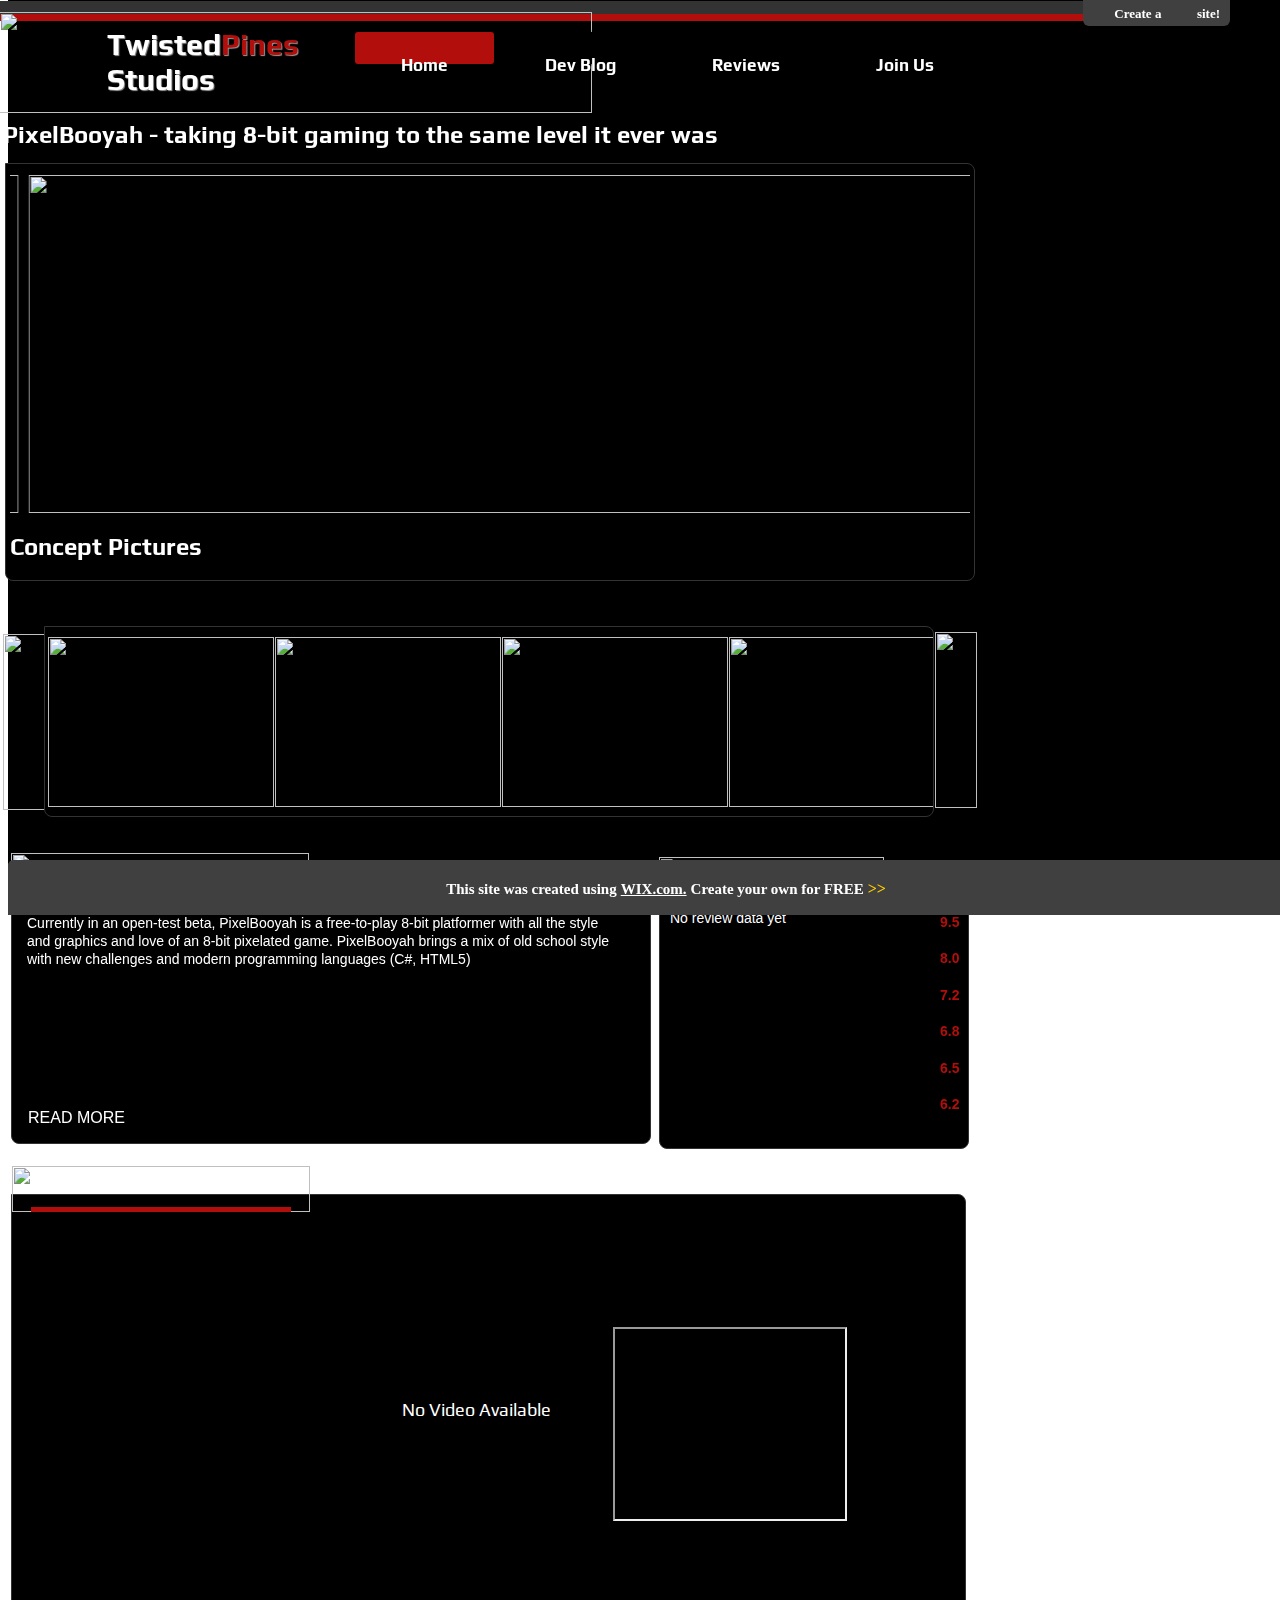
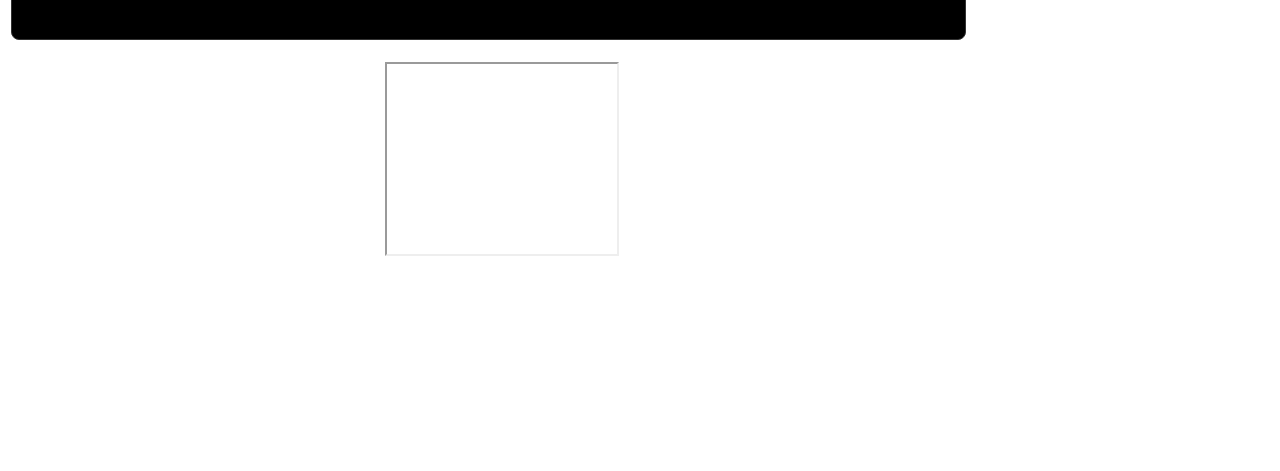
==== page.html @ 1d4877c3 "Rename index.html to page.html" ====
<!DOCTYPE html>
<html><head>
    <meta http-equiv="X-UA-Compatible" content="IE=Edge">
             <!--
    Important Note About This Website's SEO

    Find the SEO content of this site's homepage via http://albertayala00.wix.com/twistedpinestudios?_escaped_fragment_=
    (That is where search engines like Google go to read your homepage's content.)

    To view the SEO content of your internal pages, such as "Reviews", go here: http://albertayala00.wix.com/twistedpinestudios?_escaped_fragment_=reviews/c9qb
    (That is where search engines like Google go to read the content on your internal pages.)

    For more information about Ajax Crawling technology, read Google's explanation here: https://developers.google.com/webmasters/ajax-crawling/
-->

    
                <meta charset="utf-8">
<title>twistedpinestudios</title>
<meta name="fb_admins_meta_tag" content="">


<link rel="canonical" href="http://albertayala00.wix.com/twistedpinestudios">
    <style type="text/css"></style><meta http-equiv="X-Wix-Renderer-Server" content="app19.tam">
<meta http-equiv="X-Wix-Meta-Site-Id" content="6e07e46b-acba-4fd9-b3ab-90c974514ac2">
<meta http-equiv="X-Wix-Application-Instance-Id" content="c13489a4-7e8c-49a6-acec-729c8b083286">
<meta http-equiv="X-Wix-Published-Version" content="18">

<meta http-equiv="etag" content="809cd52a787f7d15e6ed17ae3ea53b69">
<meta property="og:title" content="twistedpinestudios">
<meta property="og:type" content="article">
<meta property="og:url" content="http://albertayala00.wix.com/twistedpinestudios">
<meta property="og:site_name" content="twistedpinestudios">
<meta name="SKYPE_TOOLBAR" content="SKYPE_TOOLBAR_PARSER_COMPATIBLE">

<meta id="wixMobileViewport" name="viewport" content="minimum-scale=0.25, maximum-scale=1.2">


        

            <script type="text/javascript" async="" src="http://stats.g.doubleclick.net/dc.js"></script><script>
            // BEAT MESSAGE
    try {
        window.wixBiSession = {
            initialTimestamp : Date.now(),
            viewerSessionId: 'xxxxxxxx-xxxx-4xxx-yxxx-xxxxxxxxxxxx'.replace(/[xy]/g, function(c)
                    { var r = Math.random()*16|0, v = c == 'x' ? r : (r&0x3|0x8); return v.toString(16); }
            )
        };
        (new Image()).src = 'http://frog.wix.com/bt?src=29&evid=3&pn=1&et=1&v=3.0&vsi=' + wixBiSession.viewerSessionId +
                '&url=' + encodeURIComponent(location.href.replace(/^http(s)?:\/\/(www\.)?/, '')) +
                '&isp=0&st=2&ts=0&c=' + wixBiSession.initialTimestamp;
    } catch (e){}
    // BEAT MESSAGE END
</script>    
    

    <!-- META DATA -->
<script type="text/javascript">

    var serviceTopology = {"serverName":"app19.tam","cacheKillerVersion":"1","staticServerUrl":"http://static.parastorage.com/","usersScriptsRoot":"http://static.parastorage.com/services/wix-users/2.551.0","biServerUrl":"http://frog.wix.com/","userServerUrl":"http://users.wix.com/","billingServerUrl":"http://premium.wix.com/","mediaRootUrl":"http://static.wixstatic.com/","logServerUrl":"http://frog.wix.com/plebs","monitoringServerUrl":"http://TODO/","usersClientApiUrl":"https://users.wix.com/wix-users","publicStaticBaseUri":"http://static.parastorage.com/services/wix-public/1.171.0","basePublicUrl":"http://www.wix.com/","postLoginUrl":"http://www.wix.com/my-account","postSignUpUrl":"http://www.wix.com/new/account","baseDomain":"wix.com","staticMediaUrl":"http://static.wixstatic.com/media","staticAudioUrl":"http://storage.googleapis.com/static.wixstatic.com/mp3","emailServer":"http://assets.wix.com/common-services/notification/invoke","blobUrl":"http://static.parastorage.com/wix_blob","htmlEditorUrl":"http://editor.wix.com/html","siteMembersUrl":"https://users.wix.com/wix-sm","scriptsLocationMap":{"wixapps":"http://static.parastorage.com/services/wixapps/2.461.18","tpa":"http://static.parastorage.com/services/tpa/2.1054.0","santa-resources":"http://static.parastorage.com/services/santa-resources/1.0.0","bootstrap":"http://static.parastorage.com/services/bootstrap/2.1229.21","ck-editor":"http://static.parastorage.com/services/ck-editor/1.87.3","it":"http://static.parastorage.com/services/experiments/it/1.37.0","skins":"http://static.parastorage.com/services/skins/2.1229.21","core":"http://static.parastorage.com/services/core/2.1229.21","sitemembers":"http://static.parastorage.com/services/sm-js-sdk/1.31.0","automation":"http://static.parastorage.com/services/automation/1.23.0","web":"http://static.parastorage.com/services/web/2.1229.21","ecommerce":"http://static.parastorage.com/services/ecommerce/1.196.0","hotfixes":"http://static.parastorage.com/services/experiments/hotfixes/1.15.0","langs":"http://static.parastorage.com/services/langs/2.559.0","santa-versions":"http://static.parastorage.com/services/santa-versions/1.342.0","ut":"http://static.parastorage.com/services/experiments/ut/1.2.0"},"developerMode":false,"productionMode":true,"staticServerFallbackUrl":"https://sslstatic.wix.com/","staticVideoUrl":"http://video.wixstatic.com/","scriptsDomainUrl":"http://static.parastorage.com/","userFilesUrl":"http://static.parastorage.com/","staticHTMLComponentUrl":"http://albertayala00.wix.com.usrfiles.com/","secured":false,"ecommerceCheckoutUrl":"https://www.safer-checkout.com/","premiumServerUrl":"https://premium.wix.com/","appRepoUrl":"http://assets.wix.com/wix-lists-ds-webapp","digitalGoodsServerUrl":"http://dgs.wixapps.net/","wixCloudBaseDomain":"cloud.wix.com","mailServiceSuffix":"/_api/common-services/notification/invoke","publicStaticsUrl":"http://static.parastorage.com/services/wix-public/1.171.0","staticDocsUrl":"http://media.wix.com/ugd"};
        var santaModels = true;
    var rendererModel = {"metaSiteId":"6e07e46b-acba-4fd9-b3ab-90c974514ac2","siteInfo":{"documentType":"UGC","applicationType":"HtmlWeb","siteId":"c13489a4-7e8c-49a6-acec-729c8b083286","siteTitleSEO":"twistedpinestudios"},"clientSpecMap":{"0":{"type":"appbuilder","applicationId":0,"appDefinitionId":"3d590cbc-4907-4cc4-b0b1-ddf2c5edf297","instanceId":"13f8721e-37c1-4fb2-df0c-59c9e8f452c5","state":"Initialized"},"14":{"type":"public","applicationId":14,"appDefinitionId":"135c3d92-0fea-1f9d-2ba5-2a1dfb04297e","appDefinitionName":"Wix ShoutOut","instance":"ypEa5u0HdbfYJlOkVzTzeitIl7jl_ScAr4cXmgu6npE.[base64]","sectionPublished":true,"sectionMobilePublished":false,"sectionSeoEnabled":true,"widgets":{},"appRequirements":{"requireSiteMembers":false},"installedAtDashboard":true,"permissions":{"revoked":false}},"13":{"type":"public","applicationId":13,"appDefinitionId":"139ef4fa-c108-8f9a-c7be-d5f492a2c939","appDefinitionName":"Wix Smart Actions","instance":"UjmeSQVaNuDH5_a_c_UxaijwlPxMcvCRxwD26oS9hMs.[base64]","sectionPublished":true,"sectionMobilePublished":false,"sectionSeoEnabled":true,"widgets":{},"appRequirements":{"requireSiteMembers":false},"installedAtDashboard":true,"permissions":{"revoked":false}},"12":{"type":"public","applicationId":12,"appDefinitionId":"1375baa8-8eca-5659-ce9d-455b2009250d","appDefinitionName":"Wix Get Subscribers","instance":"e0YeQDnOMD6pj5zzuRUFo1-lufzIuX-iBth8WKd_308.[base64]","sectionPublished":true,"sectionMobilePublished":false,"sectionSeoEnabled":true,"widgets":{"1375babd-6f2b-87ed-ff19-5778602c8b86":{"widgetUrl":"http:\/\/shoutout.apps.wixapps.net\/widget-new","widgetId":"1375babd-6f2b-87ed-ff19-5778602c8b86","refreshOnWidthChange":true,"mobileUrl":"http:\/\/shoutout.apps.wixapps.net\/widget-new","published":true,"mobilePublished":true,"seoEnabled":true}},"appRequirements":{"requireSiteMembers":false},"installedAtDashboard":true,"permissions":{"revoked":true}},"11":{"type":"sitemembers","applicationId":11,"collectionType":"Open","smtoken":"21858a4d435643bf624b66da5d99f0d3e7928ddb07f7bc5325acebc1be7f5d0d177079ecbfd523249e5b8751bd1af155360b2a49ba5fd28e0d74e978471e9a2899357d3afa7ae13081811b5e1622cfc0d713cfde59c8fe387c36ad7798ef9d60","smcollectionId":"48c48dc3-94af-4054-8dfd-7fcae7d675a1"}},"premiumFeatures":[],"geo":"USA","languageCode":"en","previewMode":false,"userId":"edb008f6-bd4c-488e-8263-43e3ea67afab","siteMetaData":{"preloader":{"enabled":false},"adaptiveMobileOn":true,"quickActions":{"socialLinks":[],"colorScheme":"dark","configuration":{"quickActionsMenuEnabled":false,"navigationMenuEnabled":true,"phoneEnabled":false,"emailEnabled":false,"addressEnabled":false,"socialLinksEnabled":false}},"contactInfo":{"companyName":"","phone":"","fax":"","email":"","address":""}},"runningExperiments":{"sv_blogVideoThumbnail":"new"}};
    var publicModel = {"domain":"wix.com","externalBaseUrl":"http:\/\/albertayala00.wix.com\/twistedpinestudios","unicodeExternalBaseUrl":"http:\/\/albertayala00.wix.com\/twistedpinestudios","pageList":{"masterPage":["http:\/\/static.wixstatic.com\/sites\/edb008_6e3b614e1a3673e6b4e6d061aeb7a964_18.json.z?v=3","http:\/\/staticorigin.wixstatic.com\/sites\/edb008_6e3b614e1a3673e6b4e6d061aeb7a964_18.json.z?v=3","http:\/\/fallback.wix.com\/wix-html-editor-pages-webapp\/page\/edb008_6e3b614e1a3673e6b4e6d061aeb7a964_18.json"],"pages":[{"pageId":"c9qb","title":"Reviews","urls":["http:\/\/static.wixstatic.com\/sites\/edb008_7b04ec84465165bb59ae8cd5d95cdbd7_14.json.z?v=3","http:\/\/staticorigin.wixstatic.com\/sites\/edb008_7b04ec84465165bb59ae8cd5d95cdbd7_14.json.z?v=3","http:\/\/fallback.wix.com\/wix-html-editor-pages-webapp\/page\/edb008_7b04ec84465165bb59ae8cd5d95cdbd7_14.json"]},{"pageId":"c1x9v","title":"Dev Blog","urls":["http:\/\/static.wixstatic.com\/sites\/edb008_f0a250c07e1ecd1ac2d52414e70d9cc9_14.json.z?v=3","http:\/\/staticorigin.wixstatic.com\/sites\/edb008_f0a250c07e1ecd1ac2d52414e70d9cc9_14.json.z?v=3","http:\/\/fallback.wix.com\/wix-html-editor-pages-webapp\/page\/edb008_f0a250c07e1ecd1ac2d52414e70d9cc9_14.json"]},{"pageId":"c60z","title":"Screenshots","urls":["http:\/\/static.wixstatic.com\/sites\/edb008_7fc6971919042477f65369b295961a7b_14.json.z?v=3","http:\/\/staticorigin.wixstatic.com\/sites\/edb008_7fc6971919042477f65369b295961a7b_14.json.z?v=3","http:\/\/fallback.wix.com\/wix-html-editor-pages-webapp\/page\/edb008_7fc6971919042477f65369b295961a7b_14.json"]},{"pageId":"c21nl","title":"Join Us","urls":["http:\/\/static.wixstatic.com\/sites\/edb008_794cec061a7db9ec90f8b5541947a1c2_14.json.z?v=3","http:\/\/staticorigin.wixstatic.com\/sites\/edb008_794cec061a7db9ec90f8b5541947a1c2_14.json.z?v=3","http:\/\/fallback.wix.com\/wix-html-editor-pages-webapp\/page\/edb008_794cec061a7db9ec90f8b5541947a1c2_14.json"]},{"pageId":"mainPage","title":"Home","urls":["http:\/\/static.wixstatic.com\/sites\/edb008_216bdcf9e2d95c30ad4a7967e6628f71_17.json.z?v=3","http:\/\/staticorigin.wixstatic.com\/sites\/edb008_216bdcf9e2d95c30ad4a7967e6628f71_17.json.z?v=3","http:\/\/fallback.wix.com\/wix-html-editor-pages-webapp\/page\/edb008_216bdcf9e2d95c30ad4a7967e6628f71_17.json"]}],"mainPageId":"mainPage"},"timeSincePublish":1659512795,"favicon":"","deviceInfo":{"deviceType":"Desktop","browserType":"Chrome","browserVersion":44}};
    


    var googleAnalytics = "UA-2117194-61"
    ;

    var googleRemarketing = "";
    var facebookRemarketing = "";
    var yandexMetrikaData = {};

</script>


    <meta name="fragment" content="!">
    <!-- DATA -->
<script type="text/javascript">
    var adData = {"topLabel":"<span class=\"smallMusa\">(Wix-Logo) </span>Create a <span class=\"smallLogo\">Wix</span> site!","topContent":"100s of templates<br />No coding needed<br /><span class=\"emphasis spacer\">Start now >></span>","footerLabel":"<div class=\"adFootBox\"><div class=\"siteBanner\" ><div class=\"siteBanner\"><div class=\"wrapper\"><div class=\"bigMusa\">(Wix Logo)</div><div class=\"txt shd\" style=\"color:#fff\">This site was created using </div> <div class=\"txt shd\"><a  href=\"http://www.wix.com?utm_campaign=vir_wixad_live&experiment_id=abtestbanner122400001\" style=\"color:#fff\"> WIX.com. </a></div> <div class=\"txt shd\" style=\"color:#fff\"> Create your own for FREE <span class=\"emphasis\"> >></span></div></div></div></div></div>","adUrl":"http://www.wix.com/lpviral/stun-vrl-lil-seo?utm_campaign=vir_wixad_live&experiment_id=abtestbanner122400001"};
    var mobileAdData = {"footerLabel":"7c3dbd_67131d7bd570478689be752141d4e28a.jpg","adUrl":"http://www.wix.com?utm_campaign=vir_wixad_live&experiment_id=abtestbanner122400001"};
    var usersDomain = "https://users.wix.com/wix-users";
        </script>


                    <script type="text/javascript">
    var santaBase = '';
        var clientSideRender = true;
    </script>
<script src="http://static.parastorage.com/services/third-party/requirejs/2.1.15/require.min.js"></script>
<script src="http://static.parastorage.com/services/santa-versions/1.342.0/main-r.js"></script>
<link rel="stylesheet" href="http://static.parastorage.com/services/santa-versions/1.342.0/viewer.css">

    <script type="text/javascript" charset="utf-8" async="" data-requirecontext="_" data-requiremodule="skins" src="http://static.parastorage.com/services/santa/1.850.2/packages-bin/skins/skins.min.js"></script><script type="text/javascript" charset="utf-8" async="" data-requirecontext="_" data-requiremodule="components" src="http://static.parastorage.com/services/santa/1.850.2/packages-bin/components/components.min.js"></script><script type="text/javascript" charset="utf-8" async="" data-requirecontext="_" data-requiremodule="core" src="http://static.parastorage.com/services/santa/1.850.2/packages-bin/core/core.min.js"></script><script type="text/javascript" charset="utf-8" async="" data-requirecontext="_" data-requiremodule="utils" src="http://static.parastorage.com/services/santa/1.850.2/packages-bin/utils/utils.min.js"></script><script type="text/javascript" charset="utf-8" async="" data-requirecontext="_" data-requiremodule="TweenMax" src="http://static.parastorage.com/services/third-party/tweenmax/1.16.1/minified/TweenMax.min.js"></script><script type="text/javascript" charset="utf-8" async="" data-requirecontext="_" data-requiremodule="wixappsCore" src="http://static.parastorage.com/services/santa/1.850.2/packages-bin/wixappsCore/wixappsCore.min.js"></script><script type="text/javascript" charset="utf-8" async="" data-requirecontext="_" data-requiremodule="wixappsClassics" src="http://static.parastorage.com/services/santa/1.850.2/packages-bin/wixappsClassics/wixappsClassics.min.js"></script><script type="text/javascript" charset="utf-8" async="" data-requirecontext="_" data-requiremodule="layout" src="http://static.parastorage.com/services/santa/1.850.2/packages-bin/layout/layout.min.js"></script><script type="text/javascript" charset="utf-8" async="" data-requirecontext="_" data-requiremodule="tpa" src="http://static.parastorage.com/services/santa/1.850.2/packages-bin/tpa/tpa.min.js"></script><script type="text/javascript" charset="utf-8" async="" data-requirecontext="_" data-requiremodule="ScrollToPlugin" src="http://static.parastorage.com/services/third-party/tweenmax/1.16.1/minified/plugins/ScrollToPlugin.min.js"></script><script type="text/javascript" charset="utf-8" async="" data-requirecontext="_" data-requiremodule="wixappsBuilder" src="http://static.parastorage.com/services/santa/1.850.2/packages-bin/wixappsBuilder/wixappsBuilder.min.js"></script><script type="text/javascript" charset="utf-8" async="" data-requirecontext="_" data-requiremodule="fonts" src="http://static.parastorage.com/services/santa/1.850.2/packages-bin/fonts/fonts.min.js"></script><script type="text/javascript" charset="utf-8" async="" data-requirecontext="_" data-requiremodule="animations" src="http://static.parastorage.com/services/santa/1.850.2/packages-bin/animations/animations.min.js"></script><script type="text/javascript" charset="utf-8" async="" data-requirecontext="_" data-requiremodule="swfobject" src="http://static.parastorage.com/services/third-party/swfobject/2.3.20130521/swfobject.min.js"></script><script type="text/javascript" charset="utf-8" async="" data-requirecontext="_" data-requiremodule="mousetrap" src="http://static.parastorage.com/services/third-party/mousetrap/1.4.6/mousetrap.min.js"></script><script type="text/javascript" charset="utf-8" async="" data-requirecontext="_" data-requiremodule="react" src="http://static.parastorage.com/services/third-party/react/0.12.2/react-with-addons.min.js"></script><script type="text/javascript" charset="utf-8" async="" data-requirecontext="_" data-requiremodule="lodash" src="http://cdnjs.cloudflare.com/ajax/libs/lodash.js/3.10.1/lodash.min.js"></script><script type="text/javascript" charset="utf-8" async="" data-requirecontext="_" data-requiremodule="zepto" src="http://static.parastorage.com/services/third-party/zepto/1.1.3/zepto.min.js"></script><script type="text/javascript" charset="utf-8" async="" data-requirecontext="_" data-requiremodule="color" src="http://static.parastorage.com/services/santa/1.850.2/js/vendor/color/color.min.js"></script><script type="text/javascript" charset="utf-8" async="" data-requirecontext="_" data-requiremodule="experiment" src="http://static.parastorage.com/services/santa/1.850.2/js/plugins/experiment/experiment.js"></script><script type="text/javascript" charset="utf-8" async="" data-requirecontext="_" data-requiremodule="tweenEngine" src="http://static.parastorage.com/services/santa/1.850.2/packages-bin/tweenEngine/tweenEngine.min.js"></script><script type="text/javascript" charset="utf-8" async="" data-requirecontext="_" data-requiremodule="DrawSVGPlugin" src="http://static.parastorage.com/services/third-party/tweenmax/1.16.1/minified/plugins/DrawSVGPlugin.min.js"></script><link rel="shortcut icon" href="http://www.wix.com/favicon.ico" type="image/x-icon"><link rel="apple-touch-icon" href="http://www.wix.com/favicon.ico" type="image/x-icon"><script type="text/javascript" src="http://127.0.0.1:10029/public/linkverifierhelper.js"></script><style>.daplinkverifier{margin:0;padding:0 !important;text-align:left;text-decoration:none;display:inline;position:absolute;z-index:100000;cursor:default !important;direction:ltr;zoom:1;background-color:#fff;}.daplinkverifier a,.daplinkverifier a:hover{margin:0 !important;padding:0 !important;border:0 currentColor !important;color:black !important;text-decoration:none !important;display:inline !important;background-image:none !important;}.daplv-Valid{margin:0;padding:0;width:10px !important;height:10px !important;vertical-align:middle;float:none;display:inline-block !important;background-image:url(http://127.0.0.1:10029/public/dap_validlink.png);background-repeat:no-repeat !important;}.daplv-WillNotVerify{margin:0;padding:0;width:10px !important;height:10px !important;vertical-align:middle;float:none;display:inline-block !important;background-image:url(http://127.0.0.1:10029/public/dap_premium.png);background-repeat:no-repeat !important;}.daplv-Pending{background:url(http://127.0.0.1:10029/public/dap_pendinglink.gif) no-repeat;margin:0;padding:0;width:10px !important;height:10px !important;vertical-align:middle;float:none;display:inline-block !important;}.daplv-Invalid{background:url(http://127.0.0.1:10029/public/dap_invalidlink.png) no-repeat;margin:0;padding:0;width:10px !important;height:10px !important;vertical-align:middle;float:none;display:inline-block !important;}.daplv-Unknown{background:url(http://127.0.0.1:10029/public/dap_unknown.gif) no-repeat;margin:0;padding:0;width:10px !important;height:10px !important;vertical-align:middle;float:none;display:inline-block !important;}.daplinkverifier .daplvinfo{background:url(http://127.0.0.1:10029/public/arrow.png) no-repeat left 0;margin:0;padding:0 0 0 12px;color:black !important;line-height:15px !important;font-family:arial !important;font-size:12px !important;font-weight:normal !important;display:none;visibility:hidden;position:absolute;z-index:100000;}.daplinkverifier .daplvinfo-rtl{background:url(http://127.0.0.1:10029/public/arrow-right.png) no-repeat right 0;margin:0;padding:0 12px 0 0;color:black !important;line-height:15px !important;font-family:arial;font-size:12px !important;font-weight:normal !important;display:none;visibility:hidden;position:absolute;z-index:100000;}.daplinkverifier .daplvinfo1{border-width:0 2px 2px;border-style:none solid solid;border-color:currentColor #56aed4 #56aed4;margin:-13px 0 0;padding:0 !important;position:relative;background-color:white !important;text-indent:0 !important;}table.daplv-data{margin:0 !important;padding:0;left:0;min-width:240px;}table.daplv-data tr{background-color:#fff !important;}table.daplv-data td{height:14px !important;line-height:15px;font-family:arial !important;font-size:12px !important;float:none !important;}table.daplv-data thead{margin:0;padding:0;background-color:#56aed4 !important;}table.daplv-data thead td{padding:5px;border:0 currentColor;color:black !important;background-color:#56aed4 !important;}table.daplv-data tbody td{margin:0;padding:5px 5px 0;border:0 currentColor;color:black !important;white-space:nowrap;}table.daplv-data tbody td strong{margin:0 !important;padding:0 !important;text-align:left !important;color:#000;font-size:12px !important;}.daplinkversettings{margin:0;padding:4px;font-size:12px !important;font-weight:normal !important;float:none !important;display:none;background-color:#e7e7e7;}.daplinkversettings a{color:#000 !important;font-size:12px !important;font-weight:normal !important;}.daplinkversettings table{width:220px;font-size:12px !important;font-weight:normal !important;margin:0 !important;padding:0 !important;}.daplinkversettings table tr{background-color:#e7e7e7 !important;}.daplinkversettings table td{margin:0;padding:3px;border:0 !important;}.daplinkversettings input{margin:10px 0 0;width:160px;color:black;font-size:11px;}.daplvwhatisthis{margin:0 !important;padding:0 !important;float:right !important;border:0 !important;}.daplvwhatisthis a{color:#fff !important;font-size:11px !important;font-weight:normal !important;text-decoration:underline !important;white-space:nowrap;background-color:#56aed4 !important;}.daplvwhatisthis a:hover{color:#fff !important;font-size:11px !important;font-weight:normal !important;text-decoration:underline !important;white-space:nowrap;}.daplvlogo{width:16px !important;height:15px !important;vertical-align:middle;margin:0 !important;}.daplvsubtitle{color:#8d7d82;}.daplvmoreLink{width:43px;text-align:right;margin-top:23px;float:right !important;}.daplvmoreLink a,.daplvmoreLink a:hover{color:black;font-size:11px;}.daplvDWL{margin:6px 0 6px 0 !important;width:146px;height:33px;}.daplvDWLAll{height:33px !important;margin-bottom:6px !important;float:right !important;margin-top:10px !important;}.daplv-clear{padding:0 !important;height:0 !important;line-height:0;clear:both;font-size:1px;background-color:transparent !important;}.cmenu{margin:0;padding:0;font-family:arial;font-size:12px;list-style-type:none;direction:ltr !important;background-color:#f0f0f0;}.cmenu img{border:0 currentColor;}.cmenu li{list-style:none !important;margin:0 !important;padding:0;}.cmenu a{padding:4px;border:1px solid #f0f0f0;color:black;text-decoration:none;display:block;cursor:pointer;background-color:#f0f0f0;}.cmenu a:hover{border:1px solid #aecff7;color:#000 !important;background-color:#e6edf6;}.dlvdivContext{padding:4px;border:1px solid #a0a0a0;display:none;position:absolute;background-color:#f0f0f0;}.daplinkverifier .exdaplvinfo{background:url(http://127.0.0.1:10029/public/ex-arrow.png) no-repeat left 0;margin:0;padding:0 0 0 21px;display:none;visibility:hidden;position:absolute;z-index:100000;}.daplinkverifier .exdaplvinfo-rtl{background:url(http://127.0.0.1:10029/public/ex-arrow-right.png) no-repeat right 0;margin:0;padding:0 21px 0 0;display:none;visibility:hidden;position:absolute;z-index:100000;}.daplinkverifier .exdaplvinfo1{background:url(http://127.0.0.1:10029/public/daplc-explanation-bg.jpg);margin:-21px 0 0;padding:0 !important;position:relative;}table.ex-daplv-data{margin:0;padding:0;left:0;width:465px !important;}table.ex-daplv-data thead{margin:0;padding:0;}table.ex-daplv-data thead td{height:61px !important;text-align:right !important;color:#fff !important;font-family:arial !important;font-size:32px !important;font-weight:bold;vertical-align:top !important;}table.ex-daplv-data thead td img{margin-top:10px !important;margin-right:10px !important;}table.ex-daplv-data tbody td{height:289px !important;color:#000 !important;line-height:21px !important;padding-top:7px !important;padding-left:177px !important;font-family:arial !important;font-size:16px !important;font-weight:bold !important;vertical-align:text-top !important;}table.ex-daplv-data tbody td div{padding-top:4px !important;padding-bottom:8px !important;}table.ex-daplv-data tbody td div a,table.ex-daplv-data tbody td div a:hover{color:#00597b !important;text-decoration:underline !important;}table.ex-daplv-data tbody td ul{list-style:none;margin:0 !important;padding:0 !important;}table.ex-daplv-data tbody td ul li.valid{background:url(http://127.0.0.1:10029/public/dap_validlink.png) no-repeat 25px 5px;margin:0;padding-top:0;padding-right:0;padding-bottom:3px !important;padding-left:42px;}table.ex-daplv-data tbody td ul li.pending{background:url(http://127.0.0.1:10029/public/dap_pendinglink.gif) no-repeat 25px 5px;margin:0;padding-top:0;padding-right:0;padding-bottom:3px !important;padding-left:42px;}table.ex-daplv-data tbody td ul li.invalid{background:url(http://127.0.0.1:10029/public/dap_invalidlink.png) no-repeat 25px 5px;margin:0;padding-top:0;padding-right:0;padding-bottom:3px !important;padding-left:42px;}table.daplv-data tbody td.dlvm-header{font-family:Arial !important;color:#000 !important;padding-bottom:5px !important;background-color:#e8f4fb !important;}table.daplv-data tbody td.dlvm-nav{text-align:left !important;padding:5px 0 0 5px !important;}.dlvmprev{margin-left:58px !important;cursor:pointer !important;font-size:16px !important;font-family:Arial !important;color:#000 !important;}.dlvmnext{cursor:pointer !important;font-size:16px !important;font-family:Arial !important;color:#000 !important;}.dlvmcur{margin:0 5px 0 5px !important;}.dlvfilename{font-weight:bold !important;}.dlvm-total{font-size:14px !important;font-weight:bold !important;}.dlvfloatleft{float:left !important;}</style></head>
<body class=""><div id="dlvdivContext" style="border: 1px solid rgb(160, 160, 160); display: none; position: absolute; padding: 4px; background-color: rgb(240, 240, 240);"><ul class="cmenu"><li><a id="aDownloadWithDAP" href="javascript: void(0)"><img src="http://127.0.0.1:10029/public/dap-logo.png" alt="DAP Link Checker" class="daplvlogo"> Download With DAP</a></li><li><a id="aSettings" href="#">DAP Link Checker Settings</a></li></ul></div>
                <div id="SITE_CONTAINER"><div class="noop" data-reactid=".0"><div data-reactid=".0.0"><link rel="stylesheet" type="text/css" href="http://static.parastorage.com/services/santa/1.850.2/static/css/mobileIEFix.css" data-reactid=".0.0.0"><style type="text/css" data-reactid=".0.0.$font0">.font_0 {font:normal normal bold 30px/1.1em Play,sans-serif ;color:#FFFFFF;}</style><style type="text/css" data-reactid=".0.0.$font1">.font_1 {font:normal normal bold 17px/1.1em Play,sans-serif ;color:#FFFFFF;}</style><style type="text/css" data-reactid=".0.0.$font2">.font_2 {font:normal normal bold 24px/1.1em Play,sans-serif ;color:#FFFFFF;}</style><style type="text/css" data-reactid=".0.0.$font3">.font_3 {font:normal normal normal 50px/1.1em Play,sans-serif ;color:#FFFFFF;}</style><style type="text/css" data-reactid=".0.0.$font4">.font_4 {font:normal normal normal 40px/1.3em Play,sans-serif ;color:#FFFFFF;}</style><style type="text/css" data-reactid=".0.0.$font5">.font_5 {font:normal normal bold 20px/1.2em Play,sans-serif ;color:#FFFFFF;}</style><style type="text/css" data-reactid=".0.0.$font6">.font_6 {font:normal normal normal 18px/1.3em Play,sans-serif ;color:#FFFFFF;}</style><style type="text/css" data-reactid=".0.0.$font7">.font_7 {font:normal normal normal 16px/1.3em 'Open Sans',sans-serif ;color:#FFFFFF;}</style><style type="text/css" data-reactid=".0.0.$font8">.font_8 {font:normal normal normal 14px/1.3em 'Open Sans',sans-serif ;color:#FFFFFF;}</style><style type="text/css" data-reactid=".0.0.$font9">.font_9 {font:normal normal normal 12px/1.3em 'Open Sans',sans-serif ;color:#FFFFFF;}</style><style type="text/css" data-reactid=".0.0.$font10">.font_10 {font:normal normal normal 11px/1.3em 'Open Sans',sans-serif ;color:#FFFFFF;}</style><style type="text/css" data-reactid=".0.0.$color">.color_0 {color:#000000;}
.backcolor_0 {background-color:#000000;}
.color_1 {color:#000000;}
.backcolor_1 {background-color:#000000;}
.color_2 {color:#FFFFFF;}
.backcolor_2 {background-color:#FFFFFF;}
.color_3 {color:rgba(255,203,5,1);}
.backcolor_3 {background-color:rgba(255,203,5,1);}
.color_4 {color:rgba(237,28,36,1);}
.backcolor_4 {background-color:rgba(237,28,36,1);}
.color_5 {color:rgba(0,136,203,1);}
.backcolor_5 {background-color:rgba(0,136,203,1);}
.color_6 {color:#FFFFFF;}
.backcolor_6 {background-color:#FFFFFF;}
.color_7 {color:#BA2800;}
.backcolor_7 {background-color:#BA2800;}
.color_8 {color:#000000;}
.backcolor_8 {background-color:#000000;}
.color_9 {color:#FFFFFF;}
.backcolor_9 {background-color:#FFFFFF;}
.color_10 {color:#3264B1;}
.backcolor_10 {background-color:#3264B1;}
.color_11 {color:#000000;}
.backcolor_11 {background-color:#000000;}
.color_12 {color:#333333;}
.backcolor_12 {background-color:#333333;}
.color_13 {color:#666666;}
.backcolor_13 {background-color:#666666;}
.color_14 {color:#999999;}
.backcolor_14 {background-color:#999999;}
.color_15 {color:#FFFFFF;}
.backcolor_15 {background-color:#FFFFFF;}
.color_16 {color:#3B0504;}
.backcolor_16 {background-color:#3B0504;}
.color_17 {color:#760A08;}
.backcolor_17 {background-color:#760A08;}
.color_18 {color:#B20F0C;}
.backcolor_18 {background-color:#B20F0C;}
.color_19 {color:#CC6E6D;}
.backcolor_19 {background-color:#CC6E6D;}
.color_20 {color:#E59F9E;}
.backcolor_20 {background-color:#E59F9E;}
.color_21 {color:#044300;}
.backcolor_21 {background-color:#044300;}
.color_22 {color:#098600;}
.backcolor_22 {background-color:#098600;}
.color_23 {color:#0DC900;}
.backcolor_23 {background-color:#0DC900;}
.color_24 {color:#75DB6E;}
.backcolor_24 {background-color:#75DB6E;}
.color_25 {color:#A3ED9E;}
.backcolor_25 {background-color:#A3ED9E;}
.color_26 {color:#350451;}
.backcolor_26 {background-color:#350451;}
.color_27 {color:#6A08A3;}
.backcolor_27 {background-color:#6A08A3;}
.color_28 {color:#9F0CF4;}
.backcolor_28 {background-color:#9F0CF4;}
.color_29 {color:#CC82F8;}
.backcolor_29 {background-color:#CC82F8;}
.color_30 {color:#DEABFB;}
.backcolor_30 {background-color:#DEABFB;}
.color_31 {color:#503D01;}
.backcolor_31 {background-color:#503D01;}
.color_32 {color:#A07B02;}
.backcolor_32 {background-color:#A07B02;}
.color_33 {color:#F0B802;}
.backcolor_33 {background-color:#F0B802;}
.color_34 {color:#F5D97C;}
.backcolor_34 {background-color:#F5D97C;}
.color_35 {color:#FAE7A7;}
.backcolor_35 {background-color:#FAE7A7;}</style><style type="text/css" data-reactid=".0.0.$s0">.s0screenWidthBackground {position:absolute;top:0;right:0;bottom:0;left:0;}
.s0[data-state~="mobileView"] {position:absolute !important;}
.s0[data-state~="fixedPosition"] {position:fixed !important;left:auto !important;z-index:100;}
.s0[data-state~="fixedPosition"].s0_footer {top:auto;bottom:0;}
.s0bg {position:absolute;top:0;right:0;bottom:0;left:0;}
.s0inlineContent {position:absolute;top:0;right:0;bottom:0;left:0;}
.s0centeredContent {position:absolute;top:0;right:0;bottom:0;left:0;}</style><style type="text/css" data-reactid=".0.0.$s1">.s1screenWidthBackground {position:absolute;top:0;right:0;bottom:0;left:0;}
.s1[data-state~="mobileView"] {position:absolute !important;}
.s1[data-state~="fixedPosition"] {position:fixed !important;left:auto !important;z-index:100;}
.s1[data-state~="fixedPosition"].s1_footer {top:auto;bottom:0;}
.s1_bg {position:absolute;top:0;right:0;bottom:0;left:0;background-color:rgba(51, 51, 51, 1);  border-top:0px solid rgba(178, 15, 12, 1);border-bottom:7px solid rgba(178, 15, 12, 1);}
.s1[data-state~="mobileView"] .s1bg {left:10px;right:10px;}
.s1bg {position:absolute;top:0px;right:0;bottom:7px;left:0;background-color:rgba(51, 51, 51, 1);border-radius:0;}
.s1inlineContent {position:absolute;top:0;right:0;bottom:0;left:0;}
.s1centeredContent {position:absolute;top:0;right:0;bottom:0;left:0;}</style><style type="text/css" data-reactid=".0.0.$s2">.s2_zoomedin {cursor:url(//static.parastorage.com/services/skins/2.1212.0/images/wysiwyg/core/themes/base/cursor_zoom_out.png), url(//static.parastorage.com/services/skins/2.1212.0/images/wysiwyg/core/themes/base/cursor_zoom_out.cur), auto;overflow:hidden;display:block;}
.s2_zoomedout {cursor:url(//static.parastorage.com/services/skins/2.1212.0/images/wysiwyg/core/themes/base/cursor_zoom_in.png), url(//static.parastorage.com/services/skins/2.1212.0/images/wysiwyg/core/themes/base/cursor_zoom_in.cur), auto;}
.s2link {display:block;overflow:hidden;}
.s2imgimage {position:static;box-shadow:#000 0 0 0;-webkit-user-select:none;-moz-user-select:none;-ms-user-select:none;user-select:none;}
.s2img[data-state~="loading"] .s2imgimage {background:url("//static.parastorage.com/services/skins/2.1113.24/images/wysiwyg/core/themes/editor_web//gif_preloader.gif") center no-repeat;}</style><style type="text/css" data-reactid=".0.0.$s3">.s3 {word-wrap:break-word;}
.s3 li {color:inherit;font-size:inherit;font-family:inherit;font-style:inherit;font-weight:inherit;line-height:inherit;letter-spacing:normal;}
.s3 ol,.s3 ul {padding-left:1.3em;padding-right:0;margin-left:0.5em;margin-right:0;line-height:normal;letter-spacing:normal;}
.s3 ul {list-style-type:disc;}
.s3 ol {list-style-type:decimal;}
.s3 ul ul,.s3 ol ul {list-style-type:circle;}
.s3 ul ul ul,.s3 ol ul ul {list-style-type:square;}
.s3 ul ol ul,.s3 ol ol ul {list-style-type:square;}
.s3 ul[dir="rtl"],.s3 ol[dir="rtl"] {padding-left:0;padding-right:1.3em;margin-left:0;margin-right:0.5em;}
.s3 ul[dir="rtl"] ul,.s3 ul[dir="rtl"] ol,.s3 ol[dir="rtl"] ul,.s3 ol[dir="rtl"] ol {padding-left:0;padding-right:1.3em;margin-left:0;margin-right:0.5em;}
.s3 p {margin:0;line-height:normal;letter-spacing:normal;}
.s3 h1 {margin:0;line-height:normal;letter-spacing:normal;}
.s3 h2 {margin:0;line-height:normal;letter-spacing:normal;}
.s3 h3 {margin:0;line-height:normal;letter-spacing:normal;}
.s3 h4 {margin:0;line-height:normal;letter-spacing:normal;}
.s3 h5 {margin:0;line-height:normal;letter-spacing:normal;}
.s3 h6 {margin:0;line-height:normal;letter-spacing:normal;}
.s3 a {color:inherit;}</style><style type="text/css" data-reactid=".0.0.$s4">.s4screenWidthBackground {position:absolute;top:0;right:0;bottom:0;left:0;}
.s4[data-state~="mobileView"] {position:absolute !important;}
.s4[data-state~="fixedPosition"] {position:fixed !important;left:auto !important;z-index:100;}
.s4[data-state~="fixedPosition"].s4_footer {top:auto;bottom:0;}
.s4bg {position:absolute;top:0;right:0;bottom:0;left:0;}
.s4inlineContent {position:absolute;top:0;right:0;bottom:0;left:0;}
.s4centeredContent {position:absolute;top:0;right:0;bottom:0;left:0;}</style><style type="text/css" data-reactid=".0.0.$s5">.s5 {height:100px;width:100px;}
.s5overlay {position:absolute;top:0;right:0;bottom:0;left:0;background-color:rgba(0, 0, 0, 0.664);}
.s5inlineContent {position:absolute;top:0;right:0;bottom:0;left:0;}</style><style type="text/css" data-reactid=".0.0.$s6">.s6screenWidthBackground {position:absolute;top:0;right:0;bottom:0;left:0;}
.s6[data-state~="mobileView"] {position:absolute !important;}
.s6[data-state~="fixedPosition"] {position:fixed !important;left:auto !important;z-index:100;}
.s6[data-state~="fixedPosition"].s6_footer {top:auto;bottom:0;}
.s6bg {position:absolute;top:0;right:0;bottom:0;left:0;}
.s6inlineContent {position:absolute;top:0;right:0;bottom:0;left:0;}
.s6centeredContent {position:absolute;top:0;right:0;bottom:0;left:0;}</style><style type="text/css" data-reactid=".0.0.$s7">.s7iFrameHolder {width:100%;height:100%;}
.s7iFrameHolder > iframe {position:absolute;}
.s7[data-state="noContent"] {background-color:#A5A5A5;}</style><style type="text/css" data-reactid=".0.0.$s8">.s8itemsContainer {width:-webkit-calc(100% - 0px);width:calc(100% - 0px);white-space:nowrap;position:relative;overflow:hidden;}
.s8moreContainer {overflow:visible;display:inherit;white-space:nowrap;width:auto;background-color:rgba(0, 0, 0, 1);border-radius:3px;  box-shadow:0 1px 4px rgba(0, 0, 0, 0.6);;}
.s8dropWrapper {z-index:99999;display:block;opacity:1;visibility:hidden;position:absolute;margin-top:7px;padding:0 2px;box-sizing:border-box;}
.s8[data-dropmode="dropUp"] .s8dropWrapper {margin-top:0;margin-bottom:7px;}
.s8dropWrapper[data-drophposition="left"] {padding-left:0;}
.s8dropWrapper[data-drophposition="right"] {padding-right:0;}
.s8repeaterButton {height:100%;position:relative;box-sizing:border-box;display:inline-block;}
.s8repeaterButton[data-state~="header"] a,.s8repeaterButton[data-state~="header"] div {cursor:default !important;}
.s8repeaterButton_gapper {padding:0 2px;}
.s8repeaterButton_shade {cursor:pointer;background:rgba(0, 0, 0, 1) url(//static.parastorage.com/services/skins/2.1212.0/images/wysiwyg/core/themes/base/shiny1button_bg.png) center center repeat-x;border-radius:3px;  box-shadow:0 1px 4px rgba(0, 0, 0, 0.6);;  transition: background-color 0.4s ease 0s;  position:absolute;top:0;bottom:0;left:2px;right:2px;}
.s8repeaterButtonbg {position:relative;cursor:pointer;}
.s8repeaterButtonlabel {display:inline-block;font:normal normal bold 17px/1.1em Play,sans-serif ;  color:#FFFFFF;transition: color 0.4s ease 0s;  padding:0 10px;}
.s8repeaterButton[data-listposition="left"] .s8repeaterButton_gapper {padding-left:0;}
.s8repeaterButton[data-listposition="left"] .s8repeaterButton_shade {left:0;}
.s8repeaterButton[data-listposition="right"] .s8repeaterButton_gapper {padding-right:0;}
.s8repeaterButton[data-listposition="right"] .s8repeaterButton_shade {right:0;left:2px;}
.s8repeaterButton[data-listposition="lonely"] .s8repeaterButton_gapper {padding:0;}
.s8repeaterButton[data-listposition="lonely"] .s8repeaterButton_shade {right:0;left:0;}
.s8repeaterButton[data-state~="drop"] {width:100%;display:block;}
.s8repeaterButton[data-state~="drop"] .s8repeaterButton_gapper {padding:0;}
.s8repeaterButton[data-state~="drop"] .s8repeaterButton_shade {opacity:0;box-shadow:none;  border-radius:0;  background-color:transparent;left:0;right:0;transition: all 0.4s ease 0s;}
.s8repeaterButton[data-state~="drop"] .s8repeaterButtonlabel {display:inline-block;padding:0 .5em;}
.s8repeaterButton[data-listposition="dropLonely"] .s8repeaterButton_shade {border-radius:3px;}
.s8repeaterButton[data-listposition="top"] .s8repeaterButton_shade {border-radius:3px;  border-bottom-left-radius:0;border-bottom-right-radius:0;}
.s8repeaterButton[data-listposition="bottom"] .s8repeaterButton_shade {border-radius:3px;  border-top-left-radius:0;border-top-right-radius:0;}
.s8repeaterButton[data-state~="drop"].s8repeaterButton[data-state~="selected"] .s8repeaterButton_shade {background-color:rgba(178, 15, 12, 1);opacity:1;transition: all 0.4s ease 0s;}
.s8repeaterButton[data-state~="drop"].s8repeaterButton[data-state~="over"] .s8repeaterButton_shade {background-color:rgba(51, 51, 51, 1);opacity:1;transition: all 0.4s ease 0s;}
.s8repeaterButton[data-state~="over"] .s8repeaterButton_shade {background-color:rgba(51, 51, 51, 1);transition: background-color 0.4s ease 0s;}
.s8repeaterButton[data-state~="over"] .s8repeaterButtonlabel {display:inline-block;color:#FFFFFF;transition: color 0.4s ease 0s;}
.s8repeaterButton[data-state~="selected"] .s8repeaterButton_shade {background-color:rgba(178, 15, 12, 1);transition: background-color 0.4s ease 0s;}
.s8repeaterButton[data-state~="selected"] .s8repeaterButtonlabel {display:inline-block;color:#FFFFFF;transition: color 0.4s ease 0s;}</style><style type="text/css" data-reactid=".0.0.$s9">.s9bg {position:absolute;top:0;right:0;bottom:0;left:0;}
.s9[data-state~="mobileView"] .s9bg {left:10px;right:10px;}
.s9inlineContent {position:absolute;top:0;right:0;bottom:0;left:0;}</style><style type="text/css" data-reactid=".0.0.$s10">.s10bg {border:1px solid rgba(51, 51, 51, 1);background-color:rgba(0, 0, 0, 1);border-radius:0 8px 8px 8px;  }
.s10inlineContent,.s10bg {position:absolute;top:0;right:0;bottom:0;left:0;}</style><style type="text/css" data-reactid=".0.0.$s11">.s11 {border-bottom:5px solid rgba(178, 15, 12, 1);height:0 !important;min-height:0 !important;}</style><style type="text/css" data-reactid=".0.0.$s12">.s12 {-webkit-user-select:none;-moz-user-select:none;-ms-user-select:none;user-select:none;-webkit-user-drag:none;-moz-user-drag:none;-ms-user-drag:none;user-drag:none;-webkit-user-modify:ready-only;-moz-user-modify:ready-only;-ms-user-modify:ready-only;user-modify:ready-only;background-color:rgba(0, 0, 0, 1);  border-radius:0;  margin-top:1px;}
.s12_btn div {height:40px;line-height:45px;width:50px;background-color:rgba(0, 0, 0, 1);border-radius:0;  position:absolute;top:50%;margin-top:-30px;cursor:pointer;text-align:center;}
.s12buttonPrev {transition: opacity 0.5s ease 0s;  opacity:0;left:-10px;border-radius:0;  border-bottom-left-radius:0 !important;border-top-left-radius:0 !important;}
.s12[data-state~="mobile"] .s12buttonPrev {opacity:1;}
.s12buttonNext {transition: opacity 0.5s ease 0s;  opacity:0;right:-10px;border-radius:0;  border-bottom-right-radius:0 !important;border-top-right-radius:0 !important;}
.s12[data-state~="mobile"] .s12buttonNext {opacity:1;}
.s12_btn span {display:inline-block;border:5px solid transparent;}
.s12buttonNext span {border-left:10px solid #000000;margin-right:5px;}
.s12buttonPrev span {border-right:10px solid #000000;margin-left:5px;}
.s12:hover .s12_btn div {opacity:1;}
.s12[data-state~="touchRollOver"] .s12_btn div {opacity:1;}
.s12_helpers {position:absolute;bottom:45px;right:10px;text-align:right;color:#000000;}
.s12counter {display:inline-block;padding-left:5px;font-family:arial, helvetica,sans-serif;font-size:12px;}
.s12autoplay {display:inline-block;width:10px;height:10px;line-height:10px;padding:5px;cursor:pointer;text-align:center;}
.s12[data-state~="autoplayOff"] .s12autoplay > span {display:inline-block;border:5px solid transparent;border-left:5px solid #000000;width:0;height:0;}
.s12[data-state~="autoplayOn"] .s12autoplay > span {display:inline-block;border-left:2px solid #000000;border-right:2px solid #000000;height:10px;width:1px;margin-right:5px;}
.s12[data-state~="showButtons"] .s12_btn div {opacity:1;}
.s12imageItemtitle {overflow:hidden;text-overflow:ellipsis;white-space:pre-line;font:normal normal normal 18px/1.3em Play,sans-serif ;}
.s12imageItemdescription {overflow:hidden;text-overflow:ellipsis;white-space:pre-line;white-space:nowrap;}
.s12imageItemimageWrapper {position:absolute;}
.s12imageItemzoom {height:100%;position:absolute;top:5px;right:5px;bottom:70px;left:5px;border-radius:0;}
.s12imageItemimage {border-radius:0;}
.s12imageItempanel {transition: opacity 0.3s ease 0s;  position:absolute;right:90px;bottom:10px;left:10px;height:50px;}
.s12imageItemtitle,.s12imageItemdescription,.s12imageItemlink {color:#000000;}
.s12imageItemdescription,.s12imageItemlink {font:normal normal normal 14px/1.3em 'Open Sans',sans-serif ;}
.s12imageItemtitle,.s12imageItemlink {white-space:nowrap;}
.s12imageItemlink {text-decoration:underline;cursor:pointer;position:absolute;right:-80px;top:28px;}
.s12imageItem[data-state~="noLink"] .s12imageItemlink {display:none;}
.s12imageItem[data-state~="defaultPanelState"] .s12imageItempanel {opacity:0;}
.s12imageItem[data-state~="showPanel"] .s12imageItempanel {opacity:1;}
.s12imageItem[data-state~="transOut"] .s12imageItempanel,.s12imageItem[data-state~="transIn"] .s12imageItempanel {opacity:0;}
.s12imageItemimageimage {position:static;box-shadow:#000 0 0 0;-webkit-user-select:none;-moz-user-select:none;-ms-user-select:none;user-select:none;}
.s12imageItemimage[data-state~="loading"] .s12imageItemimageimage {background:url(//static.parastorage.com/services/skins/2.1113.24/images/wysiwyg/core/themes/editor_web/gif_preloader.gif) center no-repeat;}</style><style type="text/css" data-reactid=".0.0.$s13">.s13itemsContainer {position:absolute;top:0;right:0;bottom:0;left:0;border:0;overflow:hidden;position:absolute;left:35px !important;right:35px !important;top:0;bottom:0;white-space:nowrap;overflow:hidden;}
.s13images {position:absolute;white-space:nowrap;}
.s13[data-state~="mobileView"] .s13itemsContainer {position:absolute;left:0 !important;right:0 !important;top:0;bottom:0;}
.s13_arr {position:absolute;top:20%;bottom:20%;width:45px;background:url(//static.parastorage.com/services/skins/2.1212.0/images/wysiwyg/core/themes/base/arrows_white_new3.png) no-repeat;cursor:pointer;}
.s13swipeLeftHitArea {left:-5px;background-position:0 50%;opacity:0.5;transition: opacity 0.4s ease 0s;}
.s13swipeRightHitArea {right:-5px;background-position:100% 50%;opacity:0.5;transition: opacity 0.4s ease 0s;}
.s13swipeLeftHitArea:hover {opacity:1;transition: opacity 0.4s ease 0s;}
.s13swipeRightHitArea:hover {opacity:1;transition: opacity 0.4s ease 0s;}
.s13autoplay {display:none;}
.s13[data-state~="mobileView"] .s13swipeRightHitArea {background-position:100% 50%;opacity:0.5;transition: opacity 0.4s ease 0s;}
.s13[data-state~="mobileView"] .s13swipeLeftHitArea {background-position:0 50%;opacity:0.5;transition: opacity 0.4s ease 0s;}
.s13imageItemimageWrapper {position:relative;border-radius:0;}
.s13imageItem_imgBorder {position:absolute;top:0;right:0;bottom:0;left:0;border-radius:0;  border:solid 0px rgba(0, 0, 0, 1);background:rgba(0, 0, 0, 1);}
.s13imageItemimage {border-radius:0;  overflow:hidden;}
.s13imageItemzoom {position:absolute;top:0;right:0;bottom:0;left:0;border-radius:0;  padding:10px;background:rgba(0, 0, 0, 0.7);opacity:0;transition: opacity 0.4s ease 0s;}
.s13imageItemzoom:hover {opacity:1;}
.s13imageItemtitle,.s13imageItemdescription {display:none;}
.s13imageItemlink {font:normal normal normal 14px/1.3em 'Open Sans',sans-serif ;  color:#FFFFFF;position:absolute;bottom:10px;left:10px;cursor:posinter !important;}
.s13imageItem[data-state~="noLink"] .s13imageItemlink {display:none !important;}
.s13imageItemimageimage {position:static;box-shadow:#000 0 0 0;-webkit-user-select:none;-moz-user-select:none;-ms-user-select:none;user-select:none;}
.s13imageItemimage[data-state~="loading"] .s13imageItemimageimage {background:url(//static.parastorage.com/services/skins/2.1113.24/images/wysiwyg/core/themes/editor_web/gif_preloader.gif) center no-repeat;}</style><style type="text/css" data-reactid=".0.0.$s14">.s14:active[data-state~="mobile"] .s14label,.s14:hover[data-state~="desktop"] .s14label {color:#B20F0C;transition: color 0.4s ease 0s;}
.s14link {position:absolute;top:0;right:0;bottom:0;left:0;}
.s14label {font:normal normal normal 16px/1.3em 'Open Sans',sans-serif ;  transition: color 0.4s ease 0s;  color:#FFFFFF;cursor:pointer;white-space:nowrap;display:inline-block;}</style><style type="text/css" data-reactid=".0.0.$wixAds">.wixAdsmobileAd {width:100%;height:30px;position:relative;display:block;text-align:center;background-image:url(//static.parastorage.com/services/skins/2.1212.0/images/wysiwyg/core/themes/base/wixads/BG91x1.jpg);background-repeat:repeat;background-size:100% 30px;z-index:999;}
.wixAdsdesktopWADBottom {position:fixed;z-index:999;width:100%;bottom:0;}
.wixAdsdesktopWADBottomContent {width:100%;height:40px;text-align:center;background-color:#404040;border-radius:6px 6px 0 0;pointer-events:all;cursor:pointer;}
.wixAdsdesktopWADBottomContent:hover {background-color:#222;}
.wixAds[data-state~="facebook"] .wixAdsdesktopWADBottomContent {width:500px;margin:0 auto;}
.wixAdsdesktopWADTop {position:fixed;z-index:999;height:26px;top:0;right:50px;overflow:hidden;background-color:#404040;border-radius:0 0 6px 6px;pointer-events:all;cursor:pointer;-webkit-transition:all .3s ease-in-out;transition:all .3s ease-in-out;}
.wixAdsdesktopWADTop:hover {height:97px;background-color:rgba(50, 50, 50, 0.8);}
.wixAdsdesktopWADTop:hover .wixAdsdesktopWADTopLabel {background-color:#222;}
.wixAdsdesktopWADTopLabel {padding:6px;font-size:13px;line-height:1.3em;color:#FFF;width:100%;font-size:13px;color:#FFF;font-weight:bold;line-height:18px;text-align:justify;padding:5px 10px;}
.wixAds[data-state~="desktop"] .wixAdsmobileAd {display:none;}
.wixAds[data-state~="mobile"] .wixAdsdesktopWADTop {display:none;}
.wixAds[data-state~="mobile"] .wixAdsdesktopWADBottom {display:none;}
.wixAdsdesktopWADTopLabel .wixAds_smallMusa {display:inline-block;text-indent:-9999px;width:16px;height:16px;margin-right:5px;background-image:url(//static.parastorage.com/services/skins/2.1212.0/images/wysiwyg/core/themes/base/wixads/wf_label_static.png);background-repeat:no-repeat;background-position:0% 0%;}
.wixAdsdesktopWADTopLabel .wixAds_smallLogo {display:inline-block;text-indent:-9999px;width:29px;height:16px;background-image:url(//static.parastorage.com/services/skins/2.1212.0/images/wysiwyg/core/themes/base/wixads/wf_label_static.png);background-repeat:no-repeat;background-position:-16px top;}
.wixAdsdesktopWADTopContent {font-size:13px;line-height:1.3em;color:#ffffff;font-weight:bold;line-height:18px;text-align:justify;padding:5px 10px;width:100%;}
.wixAdsdesktopWADBottomContent .wixAds_faceBanner {background-color:rgba(64, 64, 64, 1);width:500px;height:100%;margin:0 auto;border-radius:6px 6px 0 0;  padding:5px 0 0 0;}
.wixAdsdesktopWADBottomContent .wixAds_faceBanner div {display:inline-block;height:30px;}
.wixAdsdesktopWADBottomContent .wixAds_faceBanner .wixAds_txt {color:#fff;font-weight:bold;font-size:15px;text-align:justify;margin:-2px 10px 0 19px;}
.wixAdsdesktopWADBottomContent .wixAds_faceBanner .wixAds_logoDot {position:static;margin:0 3px;}
.wixAdsdesktopWADBottomContent .wixAds_faceBanner .wixAds_emphasis {font-weight:bold;position:relative;top:-6px;}
.wixAdsdesktopWADTopContent .wixAds_spacer {line-height:26px;}
.wixAdsdesktopWADTopContent .wixAds_emphasis {color:#ffcc00;}
.wixAdsdesktopWADTopContent .wixAds_cap {font-size:16px;line-height:1.3em;text-transform:uppercase;}
.wixAdsdesktopWADTopContent .wixAds_face {display:block;line-height:18px;text-align:justify;padding:0 20px;width:120px;}
.wixAdsdesktopWADBottomContent .wixAds_adFootBox {height:40px;width:100%;text-align:center;}
.wixAdsdesktopWADBottomContent .wixAds_siteBanner {background-color:rgba(64, 64, 64, 1);border-radius:6px 6px 0 0;  width:100%;height:100%;text-align:center;}
.wixAdsdesktopWADBottomContent:hover .wixAds_siteBanner {background-color:#222;}
.wixAdsdesktopWADBottomContent .wixAds_siteBanner .wixAds_wrapper {padding:5px 0;}
.wixAdsdesktopWADBottomContent .wixAds_siteBanner .wixAds_wrapper div {display:inline-block;height:30px;}
.wixAdsdesktopWADBottomContent .wixAds_bigMusa {text-indent:-9999px;width:36px;background-image:url(//static.parastorage.com/services/skins/2.1212.0/images/wysiwyg/core/themes/base/wixads/wf_label_static.png);background-repeat:no-repeat;background-position:left bottom;position:relative;top:-19px;}
.wixAdsdesktopWADBottomContent.wixAds_nativeAndroid .wixAds_bigMusa {overflow:hidden;}
.wixAdsdesktopWADBottomContent .wixAds_logoDot {text-indent:-9999px;width:39px;height:15px;position:relative;top:-4px;margin:0 5px;background-image:url(//static.parastorage.com/services/skins/2.1212.0/images/wysiwyg/core/themes/base/wixads/wf_label_static.png);background-repeat:no-repeat;background-position:right -17px;}
.wixAdsdesktopWADBottomContent .wixAds_emphasis {color:#ffcc00;font-size:16px;text-transform:uppercase;}
.wixAdsdesktopWADBottomContent .wixAds_txt {color:#fff;font-weight:bold;font-size:15px;}
.wixAdsdesktopWADBottomContent .wixAds_siteBanner .wixAds_txt {line-height:47px;}@media (orientation: landscape){.wixAdsmobileAd {display:none;}}
@media (orientation: landscape){.wixAds_wixAds[data-state~="mobile"] {display:none;}}</style><style type="text/css" data-reactid=".0.0.$deadComp">.deadComp {background:transparent;}</style><style type="text/css" data-reactid=".0.0.$siteBackground">.siteBackground {width:100%;position:absolute;}
.siteBackgroundbgBeforeTransition {position:absolute;top:0;}
.siteBackgroundbgAfterTransition {position:absolute;top:0;}</style><style type="text/css" data-reactid=".0.0.$loginDialog">.loginDialog {position:fixed;width:100%;height:100%;z-index:99;font-family:Arial, sans-serif;font-size:1em;color:#9C9C9C;}
.loginDialogblockingLayer {background-color:rgba(85, 85, 85, 0.75);position:fixed;top:0;right:0;bottom:0;left:0;visibility:visible;zoom:1;overflow:auto;}
.loginDialogdialog {background-color:rgba(170, 170, 170, 0.7);width:455px;position:fixed;padding:20px;}
.loginDialog_wrapper {background-color:rgba(255, 255, 255, 1);padding:45px 40px 0 40px;}
.loginDialogxButton {position:absolute;top:-14px;right:-14px;cursor:pointer;background:transparent url(//static.parastorage.com/services/skins/2.1212.0/images/wysiwyg/core/themes/base/viewer_login_sprite.png) no-repeat right top;height:30px;width:30px;}
.loginDialogxButton:hover {background-position:right -80px;}
.loginDialogheader {padding-bottom:25px;line-height:30px;}
.loginDialogfavIcon {float:left;margin:7px 7px 0 0;width:16px;height:16px;}
.loginDialogtitle {font-size:20px;font-weight:bold;color:#555555;}
.loginDialog[data-state~="mobile"] {position:absolute;width:100%;height:100%;z-index:99;font-family:Arial, sans-serif;font-size:1em;color:#9C9C9C;top:0;}
.loginDialog[data-state~="mobile"] .loginDialogheader {padding-bottom:10px;line-height:30px;}
.loginDialog[data-state~="mobile"] .loginDialogfavIcon {display:none;}
.loginDialog[data-state~="mobile"] .loginDialogtitle {font-size:14px;}
.loginDialog[data-state~="mobile"] .loginDialogdialog {width:260px;padding:10px;position:absolute;}
.loginDialog[data-state~="mobile"] .loginDialog_footer {margin-top:0;padding-bottom:10px;}
.loginDialog[data-state~="mobile"] .loginDialogcancel {font-size:14px;line-height:30px;}
.loginDialog[data-state~="mobile"] .loginDialog_wrapper {padding:14px 12px 0 12px;}
.loginDialog[data-state~="mobile"] .loginDialogsubmitButton {height:30px;width:100px;font-size:14px;}
.loginDialog_forgot {text-align:left;font-size:12px;}
.loginDialog_forgot a {color:#0198ff;border-bottom:1px solid #0198ff;}
.loginDialog_forgot a:hover {color:#0044ff;border-bottom:1px solid #0044ff;}
.loginDialog_error {font-size:12px;color:#d74401;text-align:right;}
.loginDialog_footer {width:100%;margin-top:27px;padding-bottom:40px;}
.loginDialogcancel {color:#9C9C9C;font-size:18px;text-decoration:underline;line-height:36px;}
.loginDialogcancel:hover {color:#9c3c3c;}
.loginDialogpasswordInput label {font-size:14px;}
.loginDialogpasswordInput label[data-type="password"] {font-size:14px;line-height:30px;height:30px;}
.loginDialogsubmitButton {float:right;cursor:pointer;border:solid 2px #0064a8;height:36px;width:143px;background:transparent url(//static.parastorage.com/services/skins/2.1212.0/images/wysiwyg/core/themes/base/viewer_login_sprite.png) repeat-x right -252px;color:#ffffff;font-size:24px;font-weight:bold;box-shadow:0 1px 3px rgba(0, 0, 0, 0.5);}
.loginDialogsubmitButton:hover {background-position:right -352px;border-color:#004286;}
.loginDialog[data-state="normal"] .loginDialogerror {display:none;}
.loginDialog[data-state="error"] .loginDialogerror {display:block;font-size:12px;color:#d74401;text-align:right;}
.loginDialog[data-state="error"] .loginDialogpasswordInput {border-color:#d74401;}
.loginDialogpasswordInput {font-size:1em;}
.loginDialogpasswordInput label {float:none;font-size:17px;line-height:25px;color:#585858;}
.loginDialogpasswordInput[data-state~="mobile"] label {float:none;font-size:14px;line-height:20px;color:#585858;}
.loginDialogpasswordInputinput {padding:0 15px;width:100%;height:42px;font-size:19px;line-height:42px;color:#0198ff;margin:0 -3px;background:transparent url(//static.parastorage.com/services/skins/2.1212.0/images/wysiwyg/core/themes/base/viewer_login_sprite.png) repeat-x right -170px;border:solid 1px #a1a1a1;box-sizing:border-box;}
.loginDialogpasswordInput[data-state~="mobile"] .loginDialogpasswordInputinput {padding:0 15px;width:100%;height:30px;font-size:14px;line-height:30px;color:#0198ff;margin:0 -3px;background:transparent url(//static.parastorage.com/services/skins/2.1212.0/images/wysiwyg/core/themes/base/viewer_login_sprite.png) repeat-x right -170px;border:solid 1px #a1a1a1;box-sizing:border-box;}
.loginDialogpasswordInputinput[data-type="password"] {font-size:38px;}
.loginDialogpasswordInput[data-state~="mobile"] .loginDialogpasswordInputinput[data-type="password"] {font-size:14px;}
.loginDialogpasswordInputerrorMessage {display:block;font-size:12px;color:#d74401;text-align:right;height:15px;}
.loginDialogpasswordInput:not([data-state~="invalid"]) .loginDialogpasswordInputerrorMessage {visibility:hidden;}
.loginDialogpasswordInput[data-state~="invalid"] .loginDialogpasswordInputerrorMessage {visibility:visible;}
.loginDialogpasswordInput[data-state~="invalid"] input {border-color:#d74401;}
.loginDialogpasswordInput[data-state~="invalid"] .loginDialogpasswordInputinput {border-color:red;}</style><style type="text/css" data-reactid=".0.0.$testStyle">.testStyles {position:absolute; display: none; z-index: 1}</style><div class="testStyles" data-reactid=".0.0.x"></div><link rel="stylesheet" type="text/css" href="//static.parastorage.com/services/santa/1.850.2/static/css/user-site-fonts/latin.css" data-reactid=".0.0.$//static=1parastorage=1com/services/santa/1=1850=12/static/css/user-site-fonts/latin=1css"><link rel="stylesheet" type="text/css" href="//fonts.googleapis.com/css?family=Play:n,b,i,bi|&amp;subset=latin" data-reactid=".0.0.$gf_0"><div data-reactid=".0.0.10"><div style="position: absolute; overflow: hidden; font-size: 120px; left: -2000px; visibility: hidden; width: 917px; height: 137px;" data-reactid=".0.0.10.$play"><div style="position: relative; white-space: nowrap; font-family: play, serif;" data-reactid=".0.0.10.$play.0"><div style="position:absolute;width:100%;height:100%;overflow:hidden;" data-reactid=".0.0.10.$play.0.0"><div data-reactid=".0.0.10.$play.0.0.0" style="width: 919px; height: 139px;"></div></div><span data-reactid=".0.0.10.$play.0.1">@#$%%^&amp;*~IAO</span></div></div></div></div><div style="position: absolute; top: 0px; height: 0px;" class="wixAds" data-state="desktop " id="WIX_ADS" data-reactid=".0.$WIX_ADS"><div style="visibility:visible;" id="WIX_ADSdesktopWADTop" class="wixAdsdesktopWADTop" data-reactid=".0.$WIX_ADS.0"><div id="WIX_ADSdesktopWADTopLabel" class="wixAdsdesktopWADTopLabel" data-reactid=".0.$WIX_ADS.0.0"><span class="wixAds_smallMusa">(Wix-Logo) </span>Create a <span class="wixAds_smallLogo">Wix</span> site!</div><div id="WIX_ADSdesktopWADTopContent" class="wixAdsdesktopWADTopContent" data-reactid=".0.$WIX_ADS.0.1">100s of templates<br>No coding needed<br><span class="wixAds_emphasis wixAds_spacer">Start now &gt;&gt;</span></div></div><div style="visibility:visible;display:block !important;" id="WIX_ADSdesktopWADBottom" class="wixAdsdesktopWADBottom" data-reactid=".0.$WIX_ADS.1"><div class="wixAdsdesktopWADBottomContent" id="WIX_ADSdesktopWADBottomContent" data-reactid=".0.$WIX_ADS.1.0"><div class="adFootBox"><div class="wixAds_siteBanner"><div class="wixAds_siteBanner"><div class="wixAds_wrapper"><div class="wixAds_bigMusa">(Wix Logo)</div><div class="wixAds_txt wixAds_shd" style="color:#fff">This site was created using </div> <div class="wixAds_txt wixAds_shd"><a href="http://www.wix.com?utm_campaign=vir_wixad_live&amp;experiment_id=abtestbanner122400001" style="color:#fff"> WIX.com. </a></div> <div class="wixAds_txt wixAds_shd" style="color:#fff"> Create your own for FREE <span class="wixAds_emphasis"> &gt;&gt;</span></div></div></div></div></div></div></div><div id="WIX_ADSmobileAd" class="wixAdsmobileAd" data-reactid=".0.$WIX_ADS.2"><a id="WIX_ADSmobileAdLink" class="wixAdsmobileAdLink" data-reactid=".0.$WIX_ADS.2.0"><img id="WIX_ADSmobileAdImg" class="wixAdsmobileAdImg" data-reactid=".0.$WIX_ADS.2.0.0"></a></div></div><div id="SITE_BACKGROUND" style="position: absolute; top: 0px; height: 1860px; width: 1349px;" class="siteBackground" data-reactid=".0.$SITE_BACKGROUND"><div id="SITE_BACKGROUND_previous_" class="siteBackgroundprevious" data-reactid=".0.$SITE_BACKGROUND.$noPrev"><div id="SITE_BACKGROUND_previousImage_" class="siteBackgroundpreviousImage" data-reactid=".0.$SITE_BACKGROUND.$noPrev.0"></div><div id="SITE_BACKGROUNDpreviousVideo" class="siteBackgroundpreviousVideo" data-reactid=".0.$SITE_BACKGROUND.$noPrev.1"></div><div id="SITE_BACKGROUND_previousOverlay_" class="siteBackgroundpreviousOverlay" data-reactid=".0.$SITE_BACKGROUND.$noPrev.2"></div></div><div id="SITE_BACKGROUND_current_mainPage" style="top:0;height:100%;width:100%;background-color:rgba(0, 0, 0, 1);display:;position:fixed;" class="siteBackgroundcurrent" data-reactid=".0.$SITE_BACKGROUND.$mainPage"><div id="SITE_BACKGROUND_currentImage_mainPage" style="position: absolute; top: 0px; height: 100%; width: 100%; background-image: url(http://static.wixstatic.com/media/41d000_09fb5faf639d7079be4d0f79b4818bbf.png_srb_p_1280_1164_85_22_0.50_1.20_0.00_png_srb); background-attachment: fixed; background-size: auto; background-position: 50% 0%; background-repeat: no-repeat;" class="siteBackgroundcurrentImage" data-reactid=".0.$SITE_BACKGROUND.$mainPage.0"></div><div id="SITE_BACKGROUNDcurrentVideo" class="siteBackgroundcurrentVideo" data-reactid=".0.$SITE_BACKGROUND.$mainPage.1" style="position: relative; min-width: 0px; min-height: 0px; top: 0px; left: 0px;"></div><div id="SITE_BACKGROUND_currentOverlay_mainPage" style="position:absolute;top:0;width:100%;height:100%;background-attachment:fixed;" class="siteBackgroundcurrentOverlay" data-reactid=".0.$SITE_BACKGROUND.$mainPage.2"></div></div></div><div class="SITE_ROOT" id="SITE_ROOT" style="width:980px;padding-bottom:41px;" data-reactid=".0.$SITE_ROOT"><div id="SITE_STRUCTURE" style="position: static; top: 0px; width: 980px; height: 1860px;" data-reactid=".0.$SITE_ROOT.$desktop_siteRoot"><div style="position: absolute; top: 0px; height: 160px; width: 980px; left: 0px;" class="s0" data-state=" " id="SITE_HEADER" data-reactid=".0.$SITE_ROOT.$desktop_siteRoot.$SITE_HEADER"><div id="SITE_HEADERscreenWidthBackground" class="s0screenWidthBackground" data-reactid=".0.$SITE_ROOT.$desktop_siteRoot.$SITE_HEADER.0" style="width: 1349px; left: -185px;"></div><div id="SITE_HEADERcenteredContent" class="s0centeredContent" data-reactid=".0.$SITE_ROOT.$desktop_siteRoot.$SITE_HEADER.1"><div id="SITE_HEADERbg" class="s0bg" data-reactid=".0.$SITE_ROOT.$desktop_siteRoot.$SITE_HEADER.1.0"></div><div id="SITE_HEADERinlineContent" class="s0inlineContent" data-reactid=".0.$SITE_ROOT.$desktop_siteRoot.$SITE_HEADER.1.1"><div style="position: absolute; top: 1px; height: 20px; width: 980px; left: 0px;" class="s1" data-state="" id="ScrnWdthCntnr0" data-reactid=".0.$SITE_ROOT.$desktop_siteRoot.$SITE_HEADER.1.1.$ScrnWdthCntnr0"><div id="ScrnWdthCntnr0screenWidthBackground" class="s1screenWidthBackground" data-reactid=".0.$SITE_ROOT.$desktop_siteRoot.$SITE_HEADER.1.1.$ScrnWdthCntnr0.0" style="width: 1349px; left: -185px;"><div class="s1_bg" data-reactid=".0.$SITE_ROOT.$desktop_siteRoot.$SITE_HEADER.1.1.$ScrnWdthCntnr0.0.0"></div></div><div id="ScrnWdthCntnr0centeredContent" class="s1centeredContent" data-reactid=".0.$SITE_ROOT.$desktop_siteRoot.$SITE_HEADER.1.1.$ScrnWdthCntnr0.1"><div id="ScrnWdthCntnr0bg" class="s1bg" data-reactid=".0.$SITE_ROOT.$desktop_siteRoot.$SITE_HEADER.1.1.$ScrnWdthCntnr0.1.0"></div><div id="ScrnWdthCntnr0inlineContent" class="s1inlineContent" data-reactid=".0.$SITE_ROOT.$desktop_siteRoot.$SITE_HEADER.1.1.$ScrnWdthCntnr0.1.1"></div></div></div><div style="position: absolute; top: 12px; height: 101px; width: 593px; left: -1px;" data-exact-height="103.12500000000001" data-content-padding-horizontal="0" data-content-padding-vertical="0" title="" class="s2" data-state="noTouch" id="WPht2" data-reactid=".0.$SITE_ROOT.$desktop_siteRoot.$SITE_HEADER.1.1.$WPht2"><div style="width: 593px; height: 101px;" id="WPht2link" class="s2link" data-reactid=".0.$SITE_ROOT.$desktop_siteRoot.$SITE_HEADER.1.1.$WPht2.0"><div id="WPht2img" style="width: 593px; height: 101px; position: relative;" class="s2img" data-state="loaded" data-reactid=".0.$SITE_ROOT.$desktop_siteRoot.$SITE_HEADER.1.1.$WPht2.0.0"><img alt="" style="width: 593px; height: 101px; object-fit: contain;" src="http://static.wixstatic.com/media/41d000_4cb378833b7ca607a01d7db69d625ff9.png_srb_p_352_60_75_22_0.50_1.20_0.00_png_srb" id="WPht2imgimage" class="s2imgimage" data-reactid=".0.$SITE_ROOT.$desktop_siteRoot.$SITE_HEADER.1.1.$WPht2.0.0.0"></div></div></div><div style="position: absolute; top: 27px; width: 225px; left: 107px;" class="s3" id="SITE_STRUCTURE_WRichText_0" data-reactid=".0.$SITE_ROOT.$desktop_siteRoot.$SITE_HEADER.1.1.$SITE_STRUCTURE_WRichText_0"><h1 class="font_0"><span style="text-shadow:rgba(255, 255, 255, 0.6) 1px 1px 1px, rgba(0, 0, 0, 0.6) -1px -1px 1px;"><span style="font-family:play,sans-serif;">Twisted<span class="color_18">Pines</span></span></span></h1>

<h1 class="font_0"><span style="text-shadow:rgba(255, 255, 255, 0.6) 1px 1px 1px, rgba(0, 0, 0, 0.6) -1px -1px 1px;"><span style="font-family:play,sans-serif;">Studios</span></span></h1>
</div></div></div></div><div style="position: absolute; top: 160px; height: 1480px; width: 980px; left: 0px;" class="s4" data-state="" id="PAGES_CONTAINER" data-reactid=".0.$SITE_ROOT.$desktop_siteRoot.$PAGES_CONTAINER"><div id="PAGES_CONTAINERscreenWidthBackground" class="s4screenWidthBackground" data-reactid=".0.$SITE_ROOT.$desktop_siteRoot.$PAGES_CONTAINER.0" style="width: 1349px; left: -185px;"></div><div id="PAGES_CONTAINERcenteredContent" class="s4centeredContent" data-reactid=".0.$SITE_ROOT.$desktop_siteRoot.$PAGES_CONTAINER.1"><div id="PAGES_CONTAINERbg" class="s4bg" data-reactid=".0.$SITE_ROOT.$desktop_siteRoot.$PAGES_CONTAINER.1.0"></div><div id="PAGES_CONTAINERinlineContent" class="s4inlineContent" data-reactid=".0.$SITE_ROOT.$desktop_siteRoot.$PAGES_CONTAINER.1.1"><div style="position: absolute; top: 0px; height: 1480px; width: 980px; left: 0px;" class="s5" id="SITE_PAGES" data-reactid=".0.$SITE_ROOT.$desktop_siteRoot.$PAGES_CONTAINER.1.1.$SITE_PAGES"><div style="position: absolute; top: 0px; height: 1480px; width: 980px; left: 0px;" class="s9" id="mainPage" data-reactid=".0.$SITE_ROOT.$desktop_siteRoot.$PAGES_CONTAINER.1.1.$SITE_PAGES.$mainPage"><div id="mainPagebg" class="s9bg" data-reactid=".0.$SITE_ROOT.$desktop_siteRoot.$PAGES_CONTAINER.1.1.$SITE_PAGES.$mainPage.0"></div><div id="mainPageinlineContent" class="s9inlineContent" data-reactid=".0.$SITE_ROOT.$desktop_siteRoot.$PAGES_CONTAINER.1.1.$SITE_PAGES.$mainPage.1"><div style="position: absolute; top: 723px; height: 266px; width: 310px; left: 659px;" class="s10" id="Cntnr4" data-reactid=".0.$SITE_ROOT.$desktop_siteRoot.$PAGES_CONTAINER.1.1.$SITE_PAGES.$mainPage.1.$Cntnr4"><div id="Cntnr4bg" class="s10bg" data-reactid=".0.$SITE_ROOT.$desktop_siteRoot.$PAGES_CONTAINER.1.1.$SITE_PAGES.$mainPage.1.$Cntnr4.0"></div><div id="Cntnr4inlineContent" class="s10inlineContent" data-reactid=".0.$SITE_ROOT.$desktop_siteRoot.$PAGES_CONTAINER.1.1.$SITE_PAGES.$mainPage.1.$Cntnr4.1"><div style="position: absolute; top: 27px; width: 285px; left: 11px;" class="s3" id="WRchTxt5" data-reactid=".0.$SITE_ROOT.$desktop_siteRoot.$PAGES_CONTAINER.1.1.$SITE_PAGES.$mainPage.1.$Cntnr4.1.$WRchTxt5"><p class="font_8">No review data yet</p>
</div><div style="position: absolute; top: 30px; width: 35px; left: 281px;" class="s3" id="WRchTxt6" data-reactid=".0.$SITE_ROOT.$desktop_siteRoot.$PAGES_CONTAINER.1.1.$SITE_PAGES.$mainPage.1.$Cntnr4.1.$WRchTxt6"><p style="line-height: 1.3em;" class="font_8"><span style="line-height: 1.3em;"><span class="color_18"><strong>9.5</strong></span></span></p>

<p style="line-height: 1.3em;" class="font_8"><br>
<span style="line-height: 1.3em;"><span class="color_18"><strong>8.0</strong></span></span></p>

<p style="line-height: 1.3em;" class="font_8"><br>
<span style="line-height: 1.3em;"><span class="color_18"><strong>7.2</strong></span></span></p>

<p style="line-height: 1.3em;" class="font_8"><br>
<span style="line-height: 1.3em;"><span class="color_18"><strong>6.8</strong></span></span></p>

<p style="line-height: 1.3em;" class="font_8"><br>
<span style="line-height: 1.3em;"><span class="color_18"><strong>6.5</strong></span></span></p>

<p style="line-height: 1.3em;" class="font_8"><br>
<span style="line-height: 1.3em;"><span class="color_18"><strong>6.2</strong></span></span></p>

<p class="font_7">&nbsp;</p>
</div><div style="position: absolute; top: -26px; height: 46px; width: 225px; left: 0px;" data-exact-height="NaN" data-content-padding-horizontal="0" data-content-padding-vertical="0" title="" class="s2" data-state="noTouch" id="WPht6" data-reactid=".0.$SITE_ROOT.$desktop_siteRoot.$PAGES_CONTAINER.1.1.$SITE_PAGES.$mainPage.1.$Cntnr4.1.$WPht6"><div style="width: 225px; height: 46px;" id="WPht6link" class="s2link" data-reactid=".0.$SITE_ROOT.$desktop_siteRoot.$PAGES_CONTAINER.1.1.$SITE_PAGES.$mainPage.1.$Cntnr4.1.$WPht6.0"><div id="WPht6img" style="width: 225px; height: 46px; position: relative;" class="s2img" data-state="loaded" data-reactid=".0.$SITE_ROOT.$desktop_siteRoot.$PAGES_CONTAINER.1.1.$SITE_PAGES.$mainPage.1.$Cntnr4.1.$WPht6.0.0"><img alt="" style="width: 225px; height: 46px; object-fit: cover;" src="http://static.wixstatic.com/media/84770f_af4a8bf32767ed13ea218123feb91fc8.png_srz_p_215_44_75_22_0.50_1.20_0.00_png_srz" id="WPht6imgimage" class="s2imgimage" data-reactid=".0.$SITE_ROOT.$desktop_siteRoot.$PAGES_CONTAINER.1.1.$SITE_PAGES.$mainPage.1.$Cntnr4.1.$WPht6.0.0.0"></div></div></div><div style="position: absolute; top: 12px; height: 5px; width: 260px; left: 10px;" class="s11" id="FvGrdLn3" data-reactid=".0.$SITE_ROOT.$desktop_siteRoot.$PAGES_CONTAINER.1.1.$SITE_PAGES.$mainPage.1.$Cntnr4.1.$FvGrdLn3"><div id="FvGrdLn3line" class="s11line" data-reactid=".0.$SITE_ROOT.$desktop_siteRoot.$PAGES_CONTAINER.1.1.$SITE_PAGES.$mainPage.1.$Cntnr4.1.$FvGrdLn3.0"></div></div><div style="position: absolute; top: -22px; width: 180px; left: 10px;" class="s3" id="WRchTxt7" data-reactid=".0.$SITE_ROOT.$desktop_siteRoot.$PAGES_CONTAINER.1.1.$SITE_PAGES.$mainPage.1.$Cntnr4.1.$WRchTxt7"><h5 class="font_5">Latest Reviews</h5>
</div></div></div><div style="position: absolute; top: 1034px; height: 446px; width: 955px; left: 11px;" class="s10" id="Cntnr3" data-reactid=".0.$SITE_ROOT.$desktop_siteRoot.$PAGES_CONTAINER.1.1.$SITE_PAGES.$mainPage.1.$Cntnr3"><div id="Cntnr3bg" class="s10bg" data-reactid=".0.$SITE_ROOT.$desktop_siteRoot.$PAGES_CONTAINER.1.1.$SITE_PAGES.$mainPage.1.$Cntnr3.0"></div><div id="Cntnr3inlineContent" class="s10inlineContent" data-reactid=".0.$SITE_ROOT.$desktop_siteRoot.$PAGES_CONTAINER.1.1.$SITE_PAGES.$mainPage.1.$Cntnr3.1"><div style="position: absolute; top: -28px; height: 46px; width: 298px; left: 1px;" data-exact-height="NaN" data-content-padding-horizontal="0" data-content-padding-vertical="0" title="" class="s2" data-state="noTouch" id="WPht5" data-reactid=".0.$SITE_ROOT.$desktop_siteRoot.$PAGES_CONTAINER.1.1.$SITE_PAGES.$mainPage.1.$Cntnr3.1.$WPht5"><div style="width: 298px; height: 46px;" id="WPht5link" class="s2link" data-reactid=".0.$SITE_ROOT.$desktop_siteRoot.$PAGES_CONTAINER.1.1.$SITE_PAGES.$mainPage.1.$Cntnr3.1.$WPht5.0"><div id="WPht5img" style="width: 298px; height: 46px; position: relative;" class="s2img" data-state="loaded" data-reactid=".0.$SITE_ROOT.$desktop_siteRoot.$PAGES_CONTAINER.1.1.$SITE_PAGES.$mainPage.1.$Cntnr3.1.$WPht5.0.0"><img alt="" style="width: 298px; height: 46px; object-fit: cover;" src="http://static.wixstatic.com/media/84770f_af4a8bf32767ed13ea218123feb91fc8.png_srz_p_216_33_75_22_0.50_1.20_0.00_png_srz" id="WPht5imgimage" class="s2imgimage" data-reactid=".0.$SITE_ROOT.$desktop_siteRoot.$PAGES_CONTAINER.1.1.$SITE_PAGES.$mainPage.1.$Cntnr3.1.$WPht5.0.0.0"></div></div></div><div style="position: absolute; top: 13px; height: 5px; width: 260px; left: 20px;" class="s11" id="FvGrdLn1" data-reactid=".0.$SITE_ROOT.$desktop_siteRoot.$PAGES_CONTAINER.1.1.$SITE_PAGES.$mainPage.1.$Cntnr3.1.$FvGrdLn1"><div id="FvGrdLn1line" class="s11line" data-reactid=".0.$SITE_ROOT.$desktop_siteRoot.$PAGES_CONTAINER.1.1.$SITE_PAGES.$mainPage.1.$Cntnr3.1.$FvGrdLn1.0"></div></div><div style="position: absolute; top: -24px; width: 240px; left: 21px;" class="s3" id="WRchTxt2" data-reactid=".0.$SITE_ROOT.$desktop_siteRoot.$PAGES_CONTAINER.1.1.$SITE_PAGES.$mainPage.1.$Cntnr3.1.$WRchTxt2"><h5 class="font_5">New Trailers</h5>
</div><div style="position: absolute; top: 205px; width: 188px; left: 391px;" class="s3" id="comp-id2wpz9n" data-reactid=".0.$SITE_ROOT.$desktop_siteRoot.$PAGES_CONTAINER.1.1.$SITE_PAGES.$mainPage.1.$Cntnr3.1.$comp-id2wpz9n"><h6 class="font_6">No Video Available</h6>
</div></div></div><div style="position: absolute; top: 474px; height: 176px; width: 42px; left: 3px;" data-exact-height="NaN" data-content-padding-horizontal="0" data-content-padding-vertical="0" title="" class="s2" data-state="noTouch" id="WPht0" data-reactid=".0.$SITE_ROOT.$desktop_siteRoot.$PAGES_CONTAINER.1.1.$SITE_PAGES.$mainPage.1.$WPht0"><div style="width: 42px; height: 176px;" id="WPht0link" class="s2link" data-reactid=".0.$SITE_ROOT.$desktop_siteRoot.$PAGES_CONTAINER.1.1.$SITE_PAGES.$mainPage.1.$WPht0.0"><div id="WPht0img" style="width: 42px; height: 176px; position: relative;" class="s2img" data-state="loaded" data-reactid=".0.$SITE_ROOT.$desktop_siteRoot.$PAGES_CONTAINER.1.1.$SITE_PAGES.$mainPage.1.$WPht0.0.0"><img alt="" style="width: 42px; height: 176px; object-fit: fill;" src="http://static.wixstatic.com/media/41d000_964b6c49fd45943cc080909e632dd008.png_srb_p_42_176_75_22_0.50_1.20_0.00_png_srb" id="WPht0imgimage" class="s2imgimage" data-reactid=".0.$SITE_ROOT.$desktop_siteRoot.$PAGES_CONTAINER.1.1.$SITE_PAGES.$mainPage.1.$WPht0.0.0.0"></div></div></div><div style="position: absolute; top: 472px; height: 176px; width: 42px; left: 935px;" data-exact-height="NaN" data-content-padding-horizontal="0" data-content-padding-vertical="0" title="" class="s2" data-state="noTouch" id="WPht1" data-reactid=".0.$SITE_ROOT.$desktop_siteRoot.$PAGES_CONTAINER.1.1.$SITE_PAGES.$mainPage.1.$WPht1"><div style="width: 42px; height: 176px;" id="WPht1link" class="s2link" data-reactid=".0.$SITE_ROOT.$desktop_siteRoot.$PAGES_CONTAINER.1.1.$SITE_PAGES.$mainPage.1.$WPht1.0"><div id="WPht1img" style="width: 42px; height: 176px; position: relative;" class="s2img" data-state="loaded" data-reactid=".0.$SITE_ROOT.$desktop_siteRoot.$PAGES_CONTAINER.1.1.$SITE_PAGES.$mainPage.1.$WPht1.0.0"><img alt="" style="width: 42px; height: 176px; object-fit: fill;" src="http://static.wixstatic.com/media/41d000_e6fc1669264f112e86dcccd489ecbb95.png_srb_p_42_176_75_22_0.50_1.20_0.00_png_srb" id="WPht1imgimage" class="s2imgimage" data-reactid=".0.$SITE_ROOT.$desktop_siteRoot.$PAGES_CONTAINER.1.1.$SITE_PAGES.$mainPage.1.$WPht1.0.0.0"></div></div></div><div style="position: absolute; top: 3px; height: 418px; width: 970px; left: 5px;" class="s10" id="Cntnr0" data-reactid=".0.$SITE_ROOT.$desktop_siteRoot.$PAGES_CONTAINER.1.1.$SITE_PAGES.$mainPage.1.$Cntnr0"><div id="Cntnr0bg" class="s10bg" data-reactid=".0.$SITE_ROOT.$desktop_siteRoot.$PAGES_CONTAINER.1.1.$SITE_PAGES.$mainPage.1.$Cntnr0.0"></div><div id="Cntnr0inlineContent" class="s10inlineContent" data-reactid=".0.$SITE_ROOT.$desktop_siteRoot.$PAGES_CONTAINER.1.1.$SITE_PAGES.$mainPage.1.$Cntnr0.1"><div style="height: 408px; overflow: hidden; position: absolute; top: 6px; width: 960px; left: 5px;" data-gallery-id="SldShwGllry0" data-height-diff="0" data-width-diff="0" class="s12" data-state="autoplayOn notMobile desktopView touchRollOut animationInProcess" id="SldShwGllry0" data-reactid=".0.$SITE_ROOT.$desktop_siteRoot.$PAGES_CONTAINER.1.1.$SITE_PAGES.$mainPage.1.$Cntnr0.1.$SldShwGllry0"><div style="height: 100%; z-index: 0;" data-gallery-id="SldShwGllry0" id="SldShwGllry0itemsContainer" class="s12itemsContainer" data-reactid=".0.$SITE_ROOT.$desktop_siteRoot.$PAGES_CONTAINER.1.1.$SITE_PAGES.$mainPage.1.$Cntnr0.1.$SldShwGllry0.0"><div data-displayer-width="1200" data-displayer-height="720" data-displayer-uri="edb008_41743e9c60674ddaa9b9d4779caf036e.jpg" data-height-diff="70" data-width-diff="0" data-bottom-gap="0" data-image-wrapper-right="5" data-image-wrapper-left="5" data-image-wrapper-top="0" data-image-wrapper-bottom="0" data-margin-to-container="0" style="width: 960px; height: 408px; position: absolute; left: 0px; top: 0px; visibility: inherit; opacity: 1; transform: translate3d(13.5588119520013px, 0px, 0px);" class="s12imageItem" data-state="notShowPanel desktopView  unselected clipImage transIn normal noLink" id="SldShwGllry0dataItem-id2w8xk02" data-reactid=".0.$SITE_ROOT.$desktop_siteRoot.$PAGES_CONTAINER.1.1.$SITE_PAGES.$mainPage.1.$Cntnr0.1.$SldShwGllry0.0.$1dataItem-id2w8xk0"><div style="height: 338px; width: 960px; margin: 0px;" id="SldShwGllry0dataItem-id2w8xk02imageWrapper" class="s12imageItemimageWrapper" data-reactid=".0.$SITE_ROOT.$desktop_siteRoot.$PAGES_CONTAINER.1.1.$SITE_PAGES.$mainPage.1.$Cntnr0.1.$SldShwGllry0.0.$1dataItem-id2w8xk0.0"><div style="cursor:default;" id="SldShwGllry0dataItem-id2w8xk02zoom" class="s12imageItemzoom" data-reactid=".0.$SITE_ROOT.$desktop_siteRoot.$PAGES_CONTAINER.1.1.$SITE_PAGES.$mainPage.1.$Cntnr0.1.$SldShwGllry0.0.$1dataItem-id2w8xk0.0.0"><div id="SldShwGllry0dataItem-id2w8xk02image" style="width: 950px; height: 338px; position: relative; overflow: hidden;" class="s12imageItemimage" data-state="loaded" data-reactid=".0.$SITE_ROOT.$desktop_siteRoot.$PAGES_CONTAINER.1.1.$SITE_PAGES.$mainPage.1.$Cntnr0.1.$SldShwGllry0.0.$1dataItem-id2w8xk0.0.0.0"><img alt="" style="width: 950px; height: 338px; object-fit: cover;" src="http://static.wixstatic.com/media/edb008_41743e9c60674ddaa9b9d4779caf036e.jpg_srz_p_950_338_75_22_0.50_1.20_0.00_jpg_srz" id="SldShwGllry0dataItem-id2w8xk02imageimage" class="s12imageItemimageimage" data-reactid=".0.$SITE_ROOT.$desktop_siteRoot.$PAGES_CONTAINER.1.1.$SITE_PAGES.$mainPage.1.$Cntnr0.1.$SldShwGllry0.0.$1dataItem-id2w8xk0.0.0.0.0"></div><a draggable="false" style="cursor:default;height:100%;display:block;width:100%;position:absolute;top:0px;left:0px;background-color:#ffffff;filter:alpha(opacity=0);opacity:0;user-select:none;-webkit-user-select:none;-moz-user-select:none;-ms-user-select:none;user-drag:none;-webkit-user-drag:none;-moz-user-drag:none;-ms-user-drag:none;user-modify:read-only;-webkit-user-modify:read-only;-moz-user-modify:read-only;-ms-user-modify:read-only;" data-page-item-context="c1zfe" data-gallery-id="SldShwGllry0" data-reactid=".0.$SITE_ROOT.$desktop_siteRoot.$PAGES_CONTAINER.1.1.$SITE_PAGES.$mainPage.1.$Cntnr0.1.$SldShwGllry0.0.$1dataItem-id2w8xk0.0.0.1"></a></div></div><div id="SldShwGllry0dataItem-id2w8xk02panel" class="s12imageItempanel" data-reactid=".0.$SITE_ROOT.$desktop_siteRoot.$PAGES_CONTAINER.1.1.$SITE_PAGES.$mainPage.1.$Cntnr0.1.$SldShwGllry0.0.$1dataItem-id2w8xk0.1"><h3 style="text-align:left;" id="SldShwGllry0dataItem-id2w8xk02title" class="s12imageItemtitle" data-reactid=".0.$SITE_ROOT.$desktop_siteRoot.$PAGES_CONTAINER.1.1.$SITE_PAGES.$mainPage.1.$Cntnr0.1.$SldShwGllry0.0.$1dataItem-id2w8xk0.1.0">7-4_zpsfa9f42b8</h3><p style="text-align:left;" id="SldShwGllry0dataItem-id2w8xk02description" class="s12imageItemdescription" data-reactid=".0.$SITE_ROOT.$desktop_siteRoot.$PAGES_CONTAINER.1.1.$SITE_PAGES.$mainPage.1.$Cntnr0.1.$SldShwGllry0.0.$1dataItem-id2w8xk0.1.1"></p><a style="display:none;" id="SldShwGllry0dataItem-id2w8xk02link" class="s12imageItemlink" data-reactid=".0.$SITE_ROOT.$desktop_siteRoot.$PAGES_CONTAINER.1.1.$SITE_PAGES.$mainPage.1.$Cntnr0.1.$SldShwGllry0.0.$1dataItem-id2w8xk0.1.2"></a></div></div><div data-displayer-width="640" data-displayer-height="360" data-displayer-uri="edb008_2262212c755d4299ac226736a03e797d.png" data-height-diff="70" data-width-diff="0" data-bottom-gap="0" data-image-wrapper-right="5" data-image-wrapper-left="5" data-image-wrapper-top="0" data-image-wrapper-bottom="0" data-margin-to-container="0" style="width: 960px; height: 408px; position: absolute; left: 0px; top: 0px; visibility: hidden; opacity: 0;" class="s12imageItem" data-state="notShowPanel desktopView  unselected clipImage noTransition normal noLink" id="SldShwGllry0dataItem-id2w8xjt0" data-reactid=".0.$SITE_ROOT.$desktop_siteRoot.$PAGES_CONTAINER.1.1.$SITE_PAGES.$mainPage.1.$Cntnr0.1.$SldShwGllry0.0.$1dataItem-id2w8xjt"><div style="height: 338px; width: 960px; margin: 0px;" id="SldShwGllry0dataItem-id2w8xjt0imageWrapper" class="s12imageItemimageWrapper" data-reactid=".0.$SITE_ROOT.$desktop_siteRoot.$PAGES_CONTAINER.1.1.$SITE_PAGES.$mainPage.1.$Cntnr0.1.$SldShwGllry0.0.$1dataItem-id2w8xjt.0"><div style="cursor:default;" id="SldShwGllry0dataItem-id2w8xjt0zoom" class="s12imageItemzoom" data-reactid=".0.$SITE_ROOT.$desktop_siteRoot.$PAGES_CONTAINER.1.1.$SITE_PAGES.$mainPage.1.$Cntnr0.1.$SldShwGllry0.0.$1dataItem-id2w8xjt.0.0"><div id="SldShwGllry0dataItem-id2w8xjt0image" style="width: 950px; height: 338px; position: relative; overflow: hidden;" class="s12imageItemimage" data-state="loaded" data-reactid=".0.$SITE_ROOT.$desktop_siteRoot.$PAGES_CONTAINER.1.1.$SITE_PAGES.$mainPage.1.$Cntnr0.1.$SldShwGllry0.0.$1dataItem-id2w8xjt.0.0.0"><img alt="" style="width: 950px; height: 338px; object-fit: cover;" src="http://static.wixstatic.com/media/edb008_2262212c755d4299ac226736a03e797d.png_srz_p_640_228_75_22_0.50_1.20_0.00_png_srz" id="SldShwGllry0dataItem-id2w8xjt0imageimage" class="s12imageItemimageimage" data-reactid=".0.$SITE_ROOT.$desktop_siteRoot.$PAGES_CONTAINER.1.1.$SITE_PAGES.$mainPage.1.$Cntnr0.1.$SldShwGllry0.0.$1dataItem-id2w8xjt.0.0.0.0"></div><a draggable="false" style="cursor:default;height:100%;display:block;width:100%;position:absolute;top:0px;left:0px;background-color:#ffffff;filter:alpha(opacity=0);opacity:0;user-select:none;-webkit-user-select:none;-moz-user-select:none;-ms-user-select:none;user-drag:none;-webkit-user-drag:none;-moz-user-drag:none;-ms-user-drag:none;user-modify:read-only;-webkit-user-modify:read-only;-moz-user-modify:read-only;-ms-user-modify:read-only;" data-page-item-context="c1zfe" data-gallery-id="SldShwGllry0" data-reactid=".0.$SITE_ROOT.$desktop_siteRoot.$PAGES_CONTAINER.1.1.$SITE_PAGES.$mainPage.1.$Cntnr0.1.$SldShwGllry0.0.$1dataItem-id2w8xjt.0.0.1"></a></div></div><div id="SldShwGllry0dataItem-id2w8xjt0panel" class="s12imageItempanel" data-reactid=".0.$SITE_ROOT.$desktop_siteRoot.$PAGES_CONTAINER.1.1.$SITE_PAGES.$mainPage.1.$Cntnr0.1.$SldShwGllry0.0.$1dataItem-id2w8xjt.1"><h3 style="text-align:left;" id="SldShwGllry0dataItem-id2w8xjt0title" class="s12imageItemtitle" data-reactid=".0.$SITE_ROOT.$desktop_siteRoot.$PAGES_CONTAINER.1.1.$SITE_PAGES.$mainPage.1.$Cntnr0.1.$SldShwGllry0.0.$1dataItem-id2w8xjt.1.0">graphicsMatter2</h3><p style="text-align:left;" id="SldShwGllry0dataItem-id2w8xjt0description" class="s12imageItemdescription" data-reactid=".0.$SITE_ROOT.$desktop_siteRoot.$PAGES_CONTAINER.1.1.$SITE_PAGES.$mainPage.1.$Cntnr0.1.$SldShwGllry0.0.$1dataItem-id2w8xjt.1.1"></p><a style="display:none;" id="SldShwGllry0dataItem-id2w8xjt0link" class="s12imageItemlink" data-reactid=".0.$SITE_ROOT.$desktop_siteRoot.$PAGES_CONTAINER.1.1.$SITE_PAGES.$mainPage.1.$Cntnr0.1.$SldShwGllry0.0.$1dataItem-id2w8xjt.1.2"></a></div></div><div data-displayer-width="2000" data-displayer-height="1500" data-displayer-uri="edb008_1c40187f155642869f089c083813d538.jpg" data-height-diff="70" data-width-diff="0" data-bottom-gap="0" data-image-wrapper-right="5" data-image-wrapper-left="5" data-image-wrapper-top="0" data-image-wrapper-bottom="0" data-margin-to-container="0" style="width: 960px; height: 408px; position: absolute; left: 0px; top: 0px; transform: translate3d(-946.441188047999px, 0px, 0px);" class="s12imageItem" data-state="notShowPanel desktopView  unselected clipImage transOut normal noLink" id="SldShwGllry0dataItem-id2w8xjz1" data-reactid=".0.$SITE_ROOT.$desktop_siteRoot.$PAGES_CONTAINER.1.1.$SITE_PAGES.$mainPage.1.$Cntnr0.1.$SldShwGllry0.0.$1dataItem-id2w8xjz"><div style="height: 338px; width: 960px; margin: 0px;" id="SldShwGllry0dataItem-id2w8xjz1imageWrapper" class="s12imageItemimageWrapper" data-reactid=".0.$SITE_ROOT.$desktop_siteRoot.$PAGES_CONTAINER.1.1.$SITE_PAGES.$mainPage.1.$Cntnr0.1.$SldShwGllry0.0.$1dataItem-id2w8xjz.0"><div style="cursor:default;" id="SldShwGllry0dataItem-id2w8xjz1zoom" class="s12imageItemzoom" data-reactid=".0.$SITE_ROOT.$desktop_siteRoot.$PAGES_CONTAINER.1.1.$SITE_PAGES.$mainPage.1.$Cntnr0.1.$SldShwGllry0.0.$1dataItem-id2w8xjz.0.0"><div id="SldShwGllry0dataItem-id2w8xjz1image" style="width: 950px; height: 338px; position: relative; overflow: hidden;" class="s12imageItemimage" data-state="loaded" data-reactid=".0.$SITE_ROOT.$desktop_siteRoot.$PAGES_CONTAINER.1.1.$SITE_PAGES.$mainPage.1.$Cntnr0.1.$SldShwGllry0.0.$1dataItem-id2w8xjz.0.0.0"><img alt="" style="width: 950px; height: 338px; object-fit: cover;" src="http://static.wixstatic.com/media/edb008_1c40187f155642869f089c083813d538.jpg_srz_p_950_338_75_22_0.50_1.20_0.00_jpg_srz" id="SldShwGllry0dataItem-id2w8xjz1imageimage" class="s12imageItemimageimage" data-reactid=".0.$SITE_ROOT.$desktop_siteRoot.$PAGES_CONTAINER.1.1.$SITE_PAGES.$mainPage.1.$Cntnr0.1.$SldShwGllry0.0.$1dataItem-id2w8xjz.0.0.0.0"></div><a draggable="false" style="cursor:default;height:100%;display:block;width:100%;position:absolute;top:0px;left:0px;background-color:#ffffff;filter:alpha(opacity=0);opacity:0;user-select:none;-webkit-user-select:none;-moz-user-select:none;-ms-user-select:none;user-drag:none;-webkit-user-drag:none;-moz-user-drag:none;-ms-user-drag:none;user-modify:read-only;-webkit-user-modify:read-only;-moz-user-modify:read-only;-ms-user-modify:read-only;" data-page-item-context="c1zfe" data-gallery-id="SldShwGllry0" data-reactid=".0.$SITE_ROOT.$desktop_siteRoot.$PAGES_CONTAINER.1.1.$SITE_PAGES.$mainPage.1.$Cntnr0.1.$SldShwGllry0.0.$1dataItem-id2w8xjz.0.0.1"></a></div></div><div id="SldShwGllry0dataItem-id2w8xjz1panel" class="s12imageItempanel" data-reactid=".0.$SITE_ROOT.$desktop_siteRoot.$PAGES_CONTAINER.1.1.$SITE_PAGES.$mainPage.1.$Cntnr0.1.$SldShwGllry0.0.$1dataItem-id2w8xjz.1"><h3 style="text-align:left;" id="SldShwGllry0dataItem-id2w8xjz1title" class="s12imageItemtitle" data-reactid=".0.$SITE_ROOT.$desktop_siteRoot.$PAGES_CONTAINER.1.1.$SITE_PAGES.$mainPage.1.$Cntnr0.1.$SldShwGllry0.0.$1dataItem-id2w8xjz.1.0">octane-4-exterior</h3><p style="text-align:left;" id="SldShwGllry0dataItem-id2w8xjz1description" class="s12imageItemdescription" data-reactid=".0.$SITE_ROOT.$desktop_siteRoot.$PAGES_CONTAINER.1.1.$SITE_PAGES.$mainPage.1.$Cntnr0.1.$SldShwGllry0.0.$1dataItem-id2w8xjz.1.1"></p><a style="display:none;" id="SldShwGllry0dataItem-id2w8xjz1link" class="s12imageItemlink" data-reactid=".0.$SITE_ROOT.$desktop_siteRoot.$PAGES_CONTAINER.1.1.$SITE_PAGES.$mainPage.1.$Cntnr0.1.$SldShwGllry0.0.$1dataItem-id2w8xjz.1.2"></a></div></div></div><div class="s12_btn" data-reactid=".0.$SITE_ROOT.$desktop_siteRoot.$PAGES_CONTAINER.1.1.$SITE_PAGES.$mainPage.1.$Cntnr0.1.$SldShwGllry0.1"><div style="visibility:hidden;" data-gallery-id="SldShwGllry0" id="SldShwGllry0buttonPrev" class="s12buttonPrev" data-reactid=".0.$SITE_ROOT.$desktop_siteRoot.$PAGES_CONTAINER.1.1.$SITE_PAGES.$mainPage.1.$Cntnr0.1.$SldShwGllry0.1.0"><span data-reactid=".0.$SITE_ROOT.$desktop_siteRoot.$PAGES_CONTAINER.1.1.$SITE_PAGES.$mainPage.1.$Cntnr0.1.$SldShwGllry0.1.0.0"></span></div><div style="visibility:hidden;" data-gallery-id="SldShwGllry0" id="SldShwGllry0buttonNext" class="s12buttonNext" data-reactid=".0.$SITE_ROOT.$desktop_siteRoot.$PAGES_CONTAINER.1.1.$SITE_PAGES.$mainPage.1.$Cntnr0.1.$SldShwGllry0.1.1"><span data-reactid=".0.$SITE_ROOT.$desktop_siteRoot.$PAGES_CONTAINER.1.1.$SITE_PAGES.$mainPage.1.$Cntnr0.1.$SldShwGllry0.1.1.0"></span></div></div><div class="s12_helpers" data-reactid=".0.$SITE_ROOT.$desktop_siteRoot.$PAGES_CONTAINER.1.1.$SITE_PAGES.$mainPage.1.$Cntnr0.1.$SldShwGllry0.2"><div style="cursor:pointer;visibility:hidden;" data-gallery-id="SldShwGllry0" id="SldShwGllry0autoplay" class="s12autoplay" data-reactid=".0.$SITE_ROOT.$desktop_siteRoot.$PAGES_CONTAINER.1.1.$SITE_PAGES.$mainPage.1.$Cntnr0.1.$SldShwGllry0.2.0"><span data-reactid=".0.$SITE_ROOT.$desktop_siteRoot.$PAGES_CONTAINER.1.1.$SITE_PAGES.$mainPage.1.$Cntnr0.1.$SldShwGllry0.2.0.0"></span></div><div style="visibility:visible;" data-gallery-id="SldShwGllry0" id="SldShwGllry0counter" class="s12counter" data-reactid=".0.$SITE_ROOT.$desktop_siteRoot.$PAGES_CONTAINER.1.1.$SITE_PAGES.$mainPage.1.$Cntnr0.1.$SldShwGllry0.2.1">2/3</div></div></div><div style="position: absolute; top: 370px; width: 304px; left: 5px;" class="s3" id="comp-id39rq0u" data-reactid=".0.$SITE_ROOT.$desktop_siteRoot.$PAGES_CONTAINER.1.1.$SITE_PAGES.$mainPage.1.$Cntnr0.1.$comp-id39rq0u"><h2 class="font_2">Concept Pictures</h2>
</div></div></div><div style="position: absolute; top: -246px; height: 17px; width: 980px; left: 0px;" class="s1" data-state="" id="ScrnWdthCntnr1" data-reactid=".0.$SITE_ROOT.$desktop_siteRoot.$PAGES_CONTAINER.1.1.$SITE_PAGES.$mainPage.1.$ScrnWdthCntnr1"><div id="ScrnWdthCntnr1screenWidthBackground" class="s1screenWidthBackground" data-reactid=".0.$SITE_ROOT.$desktop_siteRoot.$PAGES_CONTAINER.1.1.$SITE_PAGES.$mainPage.1.$ScrnWdthCntnr1.0" style="width: 1349px; left: -185px;"><div class="s1_bg" data-reactid=".0.$SITE_ROOT.$desktop_siteRoot.$PAGES_CONTAINER.1.1.$SITE_PAGES.$mainPage.1.$ScrnWdthCntnr1.0.0"></div></div><div id="ScrnWdthCntnr1centeredContent" class="s1centeredContent" data-reactid=".0.$SITE_ROOT.$desktop_siteRoot.$PAGES_CONTAINER.1.1.$SITE_PAGES.$mainPage.1.$ScrnWdthCntnr1.1"><div id="ScrnWdthCntnr1bg" class="s1bg" data-reactid=".0.$SITE_ROOT.$desktop_siteRoot.$PAGES_CONTAINER.1.1.$SITE_PAGES.$mainPage.1.$ScrnWdthCntnr1.1.0"></div><div id="ScrnWdthCntnr1inlineContent" class="s1inlineContent" data-reactid=".0.$SITE_ROOT.$desktop_siteRoot.$PAGES_CONTAINER.1.1.$SITE_PAGES.$mainPage.1.$ScrnWdthCntnr1.1.1"></div></div></div><div style="position: absolute; top: 466px; height: 191px; width: 890px; left: 44px;" class="s10" id="Cntnr1" data-reactid=".0.$SITE_ROOT.$desktop_siteRoot.$PAGES_CONTAINER.1.1.$SITE_PAGES.$mainPage.1.$Cntnr1"><div id="Cntnr1bg" class="s10bg" data-reactid=".0.$SITE_ROOT.$desktop_siteRoot.$PAGES_CONTAINER.1.1.$SITE_PAGES.$mainPage.1.$Cntnr1.0"></div><div id="Cntnr1inlineContent" class="s10inlineContent" data-reactid=".0.$SITE_ROOT.$desktop_siteRoot.$PAGES_CONTAINER.1.1.$SITE_PAGES.$mainPage.1.$Cntnr1.1"><div data-height-diff="0" data-width-diff="0" data-bottom-gap="0" data-additional-height="0" style="position: absolute; top: 11px; height: 170px; width: 955px; left: -31px;" class="s13" data-state="notMobile desktopView" id="SldrGllry0" data-reactid=".0.$SITE_ROOT.$desktop_siteRoot.$PAGES_CONTAINER.1.1.$SITE_PAGES.$mainPage.1.$Cntnr1.1.$SldrGllry0"><div id="SldrGllry0itemsContainer" class="s13itemsContainer" data-reactid=".0.$SITE_ROOT.$desktop_siteRoot.$PAGES_CONTAINER.1.1.$SITE_PAGES.$mainPage.1.$Cntnr1.1.$SldrGllry0.0"><div data-gallery-id="SldrGllry0" id="SldrGllry0images" class="s13images" data-reactid=".0.$SITE_ROOT.$desktop_siteRoot.$PAGES_CONTAINER.1.1.$SITE_PAGES.$mainPage.1.$Cntnr1.1.$SldrGllry0.0.0"><div data-displayer-width="1200" data-displayer-height="720" data-displayer-uri="edb008_41743e9c60674ddaa9b9d4779caf036e.jpg" data-height-diff="0" data-width-diff="0" data-bottom-gap="0" data-image-wrapper-right="0" data-image-wrapper-left="0" data-image-wrapper-top="0" data-image-wrapper-bottom="0" data-margin-to-container="0" style="display:inline-block;margin:0 1px 0 0;height:170px;width:226px;" class="s13imageItem" data-state="notShowPanel desktopView  selected clipImage noTransition normal noLink" id="SldrGllry00" data-reactid=".0.$SITE_ROOT.$desktop_siteRoot.$PAGES_CONTAINER.1.1.$SITE_PAGES.$mainPage.1.$Cntnr1.1.$SldrGllry0.0.0.$SldrGllry00"><div style="height: 170px; width: 226px; margin: 0px;" id="SldrGllry00imageWrapper" class="s13imageItemimageWrapper" data-reactid=".0.$SITE_ROOT.$desktop_siteRoot.$PAGES_CONTAINER.1.1.$SITE_PAGES.$mainPage.1.$Cntnr1.1.$SldrGllry0.0.0.$SldrGllry00.0"><div class="s13imageItem_imgBorder" data-reactid=".0.$SITE_ROOT.$desktop_siteRoot.$PAGES_CONTAINER.1.1.$SITE_PAGES.$mainPage.1.$Cntnr1.1.$SldrGllry0.0.0.$SldrGllry00.0.0"><div id="SldrGllry00image" style="width: 226px; height: 170px; position: relative; overflow: hidden;" class="s13imageItemimage" data-state="loaded" data-reactid=".0.$SITE_ROOT.$desktop_siteRoot.$PAGES_CONTAINER.1.1.$SITE_PAGES.$mainPage.1.$Cntnr1.1.$SldrGllry0.0.0.$SldrGllry00.0.0.0"><img alt="" style="width: 226px; height: 170px; object-fit: cover;" src="http://static.wixstatic.com/media/edb008_41743e9c60674ddaa9b9d4779caf036e.jpg_srz_p_226_170_75_22_0.50_1.20_0.00_jpg_srz" id="SldrGllry00imageimage" class="s13imageItemimageimage" data-reactid=".0.$SITE_ROOT.$desktop_siteRoot.$PAGES_CONTAINER.1.1.$SITE_PAGES.$mainPage.1.$Cntnr1.1.$SldrGllry0.0.0.$SldrGllry00.0.0.0.0"></div></div><div style="cursor:pointer;" id="SldrGllry00zoom" class="s13imageItemzoom" data-reactid=".0.$SITE_ROOT.$desktop_siteRoot.$PAGES_CONTAINER.1.1.$SITE_PAGES.$mainPage.1.$Cntnr1.1.$SldrGllry0.0.0.$SldrGllry00.0.1"><div style="text-align:left;" id="SldrGllry00title" class="s13imageItemtitle" data-reactid=".0.$SITE_ROOT.$desktop_siteRoot.$PAGES_CONTAINER.1.1.$SITE_PAGES.$mainPage.1.$Cntnr1.1.$SldrGllry0.0.0.$SldrGllry00.0.1.0">7-4_zpsfa9f42b8</div><div style="text-align:left;" id="SldrGllry00description" class="s13imageItemdescription" data-reactid=".0.$SITE_ROOT.$desktop_siteRoot.$PAGES_CONTAINER.1.1.$SITE_PAGES.$mainPage.1.$Cntnr1.1.$SldrGllry0.0.0.$SldrGllry00.0.1.1"></div><a style="display:none;" id="SldrGllry00link" class="s13imageItemlink" data-reactid=".0.$SITE_ROOT.$desktop_siteRoot.$PAGES_CONTAINER.1.1.$SITE_PAGES.$mainPage.1.$Cntnr1.1.$SldrGllry0.0.0.$SldrGllry00.0.1.2"></a><a draggable="false" style="cursor:pointer;height:100%;display:block;width:100%;position:absolute;top:0px;left:0px;background-color:#ffffff;filter:alpha(opacity=0);opacity:0;user-select:none;-webkit-user-select:none;-moz-user-select:none;-ms-user-select:none;user-drag:none;-webkit-user-drag:none;-moz-user-drag:none;-ms-user-drag:none;user-modify:read-only;-webkit-user-modify:read-only;-moz-user-modify:read-only;-ms-user-modify:read-only;" data-page-item-context="c1nx9" href="http://albertayala00.wix.com/twistedpinestudios#!7-4_zpsfa9f42b8/zoom/mainPage/dataItem-id2w83kh" target="_self" data-reactid=".0.$SITE_ROOT.$desktop_siteRoot.$PAGES_CONTAINER.1.1.$SITE_PAGES.$mainPage.1.$Cntnr1.1.$SldrGllry0.0.0.$SldrGllry00.0.1.3"></a></div></div></div><div data-displayer-width="1600" data-displayer-height="900" data-displayer-uri="edb008_6cf64dc66e5c4a92ab2e2114b38b5ef0.jpeg" data-height-diff="0" data-width-diff="0" data-bottom-gap="0" data-image-wrapper-right="0" data-image-wrapper-left="0" data-image-wrapper-top="0" data-image-wrapper-bottom="0" data-margin-to-container="0" style="display:inline-block;margin:0 1px 0 0;height:170px;width:226px;" class="s13imageItem" data-state="notShowPanel desktopView  unselected clipImage noTransition normal noLink" id="SldrGllry01" data-reactid=".0.$SITE_ROOT.$desktop_siteRoot.$PAGES_CONTAINER.1.1.$SITE_PAGES.$mainPage.1.$Cntnr1.1.$SldrGllry0.0.0.$SldrGllry01"><div style="height: 170px; width: 226px; margin: 0px;" id="SldrGllry01imageWrapper" class="s13imageItemimageWrapper" data-reactid=".0.$SITE_ROOT.$desktop_siteRoot.$PAGES_CONTAINER.1.1.$SITE_PAGES.$mainPage.1.$Cntnr1.1.$SldrGllry0.0.0.$SldrGllry01.0"><div class="s13imageItem_imgBorder" data-reactid=".0.$SITE_ROOT.$desktop_siteRoot.$PAGES_CONTAINER.1.1.$SITE_PAGES.$mainPage.1.$Cntnr1.1.$SldrGllry0.0.0.$SldrGllry01.0.0"><div id="SldrGllry01image" style="width: 226px; height: 170px; position: relative; overflow: hidden;" class="s13imageItemimage" data-state="loaded" data-reactid=".0.$SITE_ROOT.$desktop_siteRoot.$PAGES_CONTAINER.1.1.$SITE_PAGES.$mainPage.1.$Cntnr1.1.$SldrGllry0.0.0.$SldrGllry01.0.0.0"><img alt="" style="width: 226px; height: 170px; object-fit: cover;" src="http://static.wixstatic.com/media/edb008_6cf64dc66e5c4a92ab2e2114b38b5ef0.jpeg_srz_p_226_170_75_22_0.50_1.20_0.00_jpeg_srz" id="SldrGllry01imageimage" class="s13imageItemimageimage" data-reactid=".0.$SITE_ROOT.$desktop_siteRoot.$PAGES_CONTAINER.1.1.$SITE_PAGES.$mainPage.1.$Cntnr1.1.$SldrGllry0.0.0.$SldrGllry01.0.0.0.0"></div></div><div style="cursor:pointer;" id="SldrGllry01zoom" class="s13imageItemzoom" data-reactid=".0.$SITE_ROOT.$desktop_siteRoot.$PAGES_CONTAINER.1.1.$SITE_PAGES.$mainPage.1.$Cntnr1.1.$SldrGllry0.0.0.$SldrGllry01.0.1"><div style="text-align:left;" id="SldrGllry01title" class="s13imageItemtitle" data-reactid=".0.$SITE_ROOT.$desktop_siteRoot.$PAGES_CONTAINER.1.1.$SITE_PAGES.$mainPage.1.$Cntnr1.1.$SldrGllry0.0.0.$SldrGllry01.0.1.0">1600x900px-LL-ff636c0b_8363143445_b368494f4d_h</div><div style="text-align:left;" id="SldrGllry01description" class="s13imageItemdescription" data-reactid=".0.$SITE_ROOT.$desktop_siteRoot.$PAGES_CONTAINER.1.1.$SITE_PAGES.$mainPage.1.$Cntnr1.1.$SldrGllry0.0.0.$SldrGllry01.0.1.1"></div><a style="display:none;" id="SldrGllry01link" class="s13imageItemlink" data-reactid=".0.$SITE_ROOT.$desktop_siteRoot.$PAGES_CONTAINER.1.1.$SITE_PAGES.$mainPage.1.$Cntnr1.1.$SldrGllry0.0.0.$SldrGllry01.0.1.2"></a><a draggable="false" style="cursor:pointer;height:100%;display:block;width:100%;position:absolute;top:0px;left:0px;background-color:#ffffff;filter:alpha(opacity=0);opacity:0;user-select:none;-webkit-user-select:none;-moz-user-select:none;-ms-user-select:none;user-drag:none;-webkit-user-drag:none;-moz-user-drag:none;-ms-user-drag:none;user-modify:read-only;-webkit-user-modify:read-only;-moz-user-modify:read-only;-ms-user-modify:read-only;" data-page-item-context="c1nx9" href="http://albertayala00.wix.com/twistedpinestudios#!1600x900px-LL-ff636c0b_8363143445_b368494f4d_h/zoom/mainPage/dataItem-id2w83kp" target="_self" data-reactid=".0.$SITE_ROOT.$desktop_siteRoot.$PAGES_CONTAINER.1.1.$SITE_PAGES.$mainPage.1.$Cntnr1.1.$SldrGllry0.0.0.$SldrGllry01.0.1.3"></a></div></div></div><div data-displayer-width="640" data-displayer-height="360" data-displayer-uri="edb008_2262212c755d4299ac226736a03e797d.png" data-height-diff="0" data-width-diff="0" data-bottom-gap="0" data-image-wrapper-right="0" data-image-wrapper-left="0" data-image-wrapper-top="0" data-image-wrapper-bottom="0" data-margin-to-container="0" style="display:inline-block;margin:0 1px 0 0;height:170px;width:226px;" class="s13imageItem" data-state="notShowPanel desktopView  unselected clipImage noTransition normal noLink" id="SldrGllry02" data-reactid=".0.$SITE_ROOT.$desktop_siteRoot.$PAGES_CONTAINER.1.1.$SITE_PAGES.$mainPage.1.$Cntnr1.1.$SldrGllry0.0.0.$SldrGllry02"><div style="height: 170px; width: 226px; margin: 0px;" id="SldrGllry02imageWrapper" class="s13imageItemimageWrapper" data-reactid=".0.$SITE_ROOT.$desktop_siteRoot.$PAGES_CONTAINER.1.1.$SITE_PAGES.$mainPage.1.$Cntnr1.1.$SldrGllry0.0.0.$SldrGllry02.0"><div class="s13imageItem_imgBorder" data-reactid=".0.$SITE_ROOT.$desktop_siteRoot.$PAGES_CONTAINER.1.1.$SITE_PAGES.$mainPage.1.$Cntnr1.1.$SldrGllry0.0.0.$SldrGllry02.0.0"><div id="SldrGllry02image" style="width: 226px; height: 170px; position: relative; overflow: hidden;" class="s13imageItemimage" data-state="loaded" data-reactid=".0.$SITE_ROOT.$desktop_siteRoot.$PAGES_CONTAINER.1.1.$SITE_PAGES.$mainPage.1.$Cntnr1.1.$SldrGllry0.0.0.$SldrGllry02.0.0.0"><img alt="" style="width: 226px; height: 170px; object-fit: cover;" src="http://static.wixstatic.com/media/edb008_2262212c755d4299ac226736a03e797d.png_srz_p_226_170_75_22_0.50_1.20_0.00_png_srz" id="SldrGllry02imageimage" class="s13imageItemimageimage" data-reactid=".0.$SITE_ROOT.$desktop_siteRoot.$PAGES_CONTAINER.1.1.$SITE_PAGES.$mainPage.1.$Cntnr1.1.$SldrGllry0.0.0.$SldrGllry02.0.0.0.0"></div></div><div style="cursor:pointer;" id="SldrGllry02zoom" class="s13imageItemzoom" data-reactid=".0.$SITE_ROOT.$desktop_siteRoot.$PAGES_CONTAINER.1.1.$SITE_PAGES.$mainPage.1.$Cntnr1.1.$SldrGllry0.0.0.$SldrGllry02.0.1"><div style="text-align:left;" id="SldrGllry02title" class="s13imageItemtitle" data-reactid=".0.$SITE_ROOT.$desktop_siteRoot.$PAGES_CONTAINER.1.1.$SITE_PAGES.$mainPage.1.$Cntnr1.1.$SldrGllry0.0.0.$SldrGllry02.0.1.0">graphicsMatter2</div><div style="text-align:left;" id="SldrGllry02description" class="s13imageItemdescription" data-reactid=".0.$SITE_ROOT.$desktop_siteRoot.$PAGES_CONTAINER.1.1.$SITE_PAGES.$mainPage.1.$Cntnr1.1.$SldrGllry0.0.0.$SldrGllry02.0.1.1"></div><a style="display:none;" id="SldrGllry02link" class="s13imageItemlink" data-reactid=".0.$SITE_ROOT.$desktop_siteRoot.$PAGES_CONTAINER.1.1.$SITE_PAGES.$mainPage.1.$Cntnr1.1.$SldrGllry0.0.0.$SldrGllry02.0.1.2"></a><a draggable="false" style="cursor:pointer;height:100%;display:block;width:100%;position:absolute;top:0px;left:0px;background-color:#ffffff;filter:alpha(opacity=0);opacity:0;user-select:none;-webkit-user-select:none;-moz-user-select:none;-ms-user-select:none;user-drag:none;-webkit-user-drag:none;-moz-user-drag:none;-ms-user-drag:none;user-modify:read-only;-webkit-user-modify:read-only;-moz-user-modify:read-only;-ms-user-modify:read-only;" data-page-item-context="c1nx9" href="http://albertayala00.wix.com/twistedpinestudios#!graphicsMatter2/zoom/mainPage/dataItem-id2w83kr" target="_self" data-reactid=".0.$SITE_ROOT.$desktop_siteRoot.$PAGES_CONTAINER.1.1.$SITE_PAGES.$mainPage.1.$Cntnr1.1.$SldrGllry0.0.0.$SldrGllry02.0.1.3"></a></div></div></div><div data-displayer-width="1280" data-displayer-height="720" data-displayer-uri="edb008_3f5b42e7e778411797cdaf61f836a9ac.jpg" data-height-diff="0" data-width-diff="0" data-bottom-gap="0" data-image-wrapper-right="0" data-image-wrapper-left="0" data-image-wrapper-top="0" data-image-wrapper-bottom="0" data-margin-to-container="0" style="display:inline-block;margin:0 1px 0 0;height:170px;width:226px;" class="s13imageItem" data-state="notShowPanel desktopView  unselected clipImage noTransition normal noLink" id="SldrGllry03" data-reactid=".0.$SITE_ROOT.$desktop_siteRoot.$PAGES_CONTAINER.1.1.$SITE_PAGES.$mainPage.1.$Cntnr1.1.$SldrGllry0.0.0.$SldrGllry03"><div style="height: 170px; width: 226px; margin: 0px;" id="SldrGllry03imageWrapper" class="s13imageItemimageWrapper" data-reactid=".0.$SITE_ROOT.$desktop_siteRoot.$PAGES_CONTAINER.1.1.$SITE_PAGES.$mainPage.1.$Cntnr1.1.$SldrGllry0.0.0.$SldrGllry03.0"><div class="s13imageItem_imgBorder" data-reactid=".0.$SITE_ROOT.$desktop_siteRoot.$PAGES_CONTAINER.1.1.$SITE_PAGES.$mainPage.1.$Cntnr1.1.$SldrGllry0.0.0.$SldrGllry03.0.0"><div id="SldrGllry03image" style="width: 226px; height: 170px; position: relative; overflow: hidden;" class="s13imageItemimage" data-state="loaded" data-reactid=".0.$SITE_ROOT.$desktop_siteRoot.$PAGES_CONTAINER.1.1.$SITE_PAGES.$mainPage.1.$Cntnr1.1.$SldrGllry0.0.0.$SldrGllry03.0.0.0"><img alt="" style="width: 226px; height: 170px; object-fit: cover;" src="http://static.wixstatic.com/media/edb008_3f5b42e7e778411797cdaf61f836a9ac.jpg_srz_p_226_170_75_22_0.50_1.20_0.00_jpg_srz" id="SldrGllry03imageimage" class="s13imageItemimageimage" data-reactid=".0.$SITE_ROOT.$desktop_siteRoot.$PAGES_CONTAINER.1.1.$SITE_PAGES.$mainPage.1.$Cntnr1.1.$SldrGllry0.0.0.$SldrGllry03.0.0.0.0"></div></div><div style="cursor:pointer;" id="SldrGllry03zoom" class="s13imageItemzoom" data-reactid=".0.$SITE_ROOT.$desktop_siteRoot.$PAGES_CONTAINER.1.1.$SITE_PAGES.$mainPage.1.$Cntnr1.1.$SldrGllry0.0.0.$SldrGllry03.0.1"><div style="text-align:left;" id="SldrGllry03title" class="s13imageItemtitle" data-reactid=".0.$SITE_ROOT.$desktop_siteRoot.$PAGES_CONTAINER.1.1.$SITE_PAGES.$mainPage.1.$Cntnr1.1.$SldrGllry0.0.0.$SldrGllry03.0.1.0">kmHG1Yc</div><div style="text-align:left;" id="SldrGllry03description" class="s13imageItemdescription" data-reactid=".0.$SITE_ROOT.$desktop_siteRoot.$PAGES_CONTAINER.1.1.$SITE_PAGES.$mainPage.1.$Cntnr1.1.$SldrGllry0.0.0.$SldrGllry03.0.1.1"></div><a style="display:none;" id="SldrGllry03link" class="s13imageItemlink" data-reactid=".0.$SITE_ROOT.$desktop_siteRoot.$PAGES_CONTAINER.1.1.$SITE_PAGES.$mainPage.1.$Cntnr1.1.$SldrGllry0.0.0.$SldrGllry03.0.1.2"></a><a draggable="false" style="cursor:pointer;height:100%;display:block;width:100%;position:absolute;top:0px;left:0px;background-color:#ffffff;filter:alpha(opacity=0);opacity:0;user-select:none;-webkit-user-select:none;-moz-user-select:none;-ms-user-select:none;user-drag:none;-webkit-user-drag:none;-moz-user-drag:none;-ms-user-drag:none;user-modify:read-only;-webkit-user-modify:read-only;-moz-user-modify:read-only;-ms-user-modify:read-only;" data-page-item-context="c1nx9" href="http://albertayala00.wix.com/twistedpinestudios#!kmHG1Yc/zoom/mainPage/dataItem-id2w83kr1" target="_self" data-reactid=".0.$SITE_ROOT.$desktop_siteRoot.$PAGES_CONTAINER.1.1.$SITE_PAGES.$mainPage.1.$Cntnr1.1.$SldrGllry0.0.0.$SldrGllry03.0.1.3"></a></div></div></div><div data-displayer-width="1864" data-displayer-height="1282" data-displayer-uri="edb008_5f455994602347e3a0d0f4edee00528f.jpg" data-height-diff="0" data-width-diff="0" data-bottom-gap="0" data-image-wrapper-right="0" data-image-wrapper-left="0" data-image-wrapper-top="0" data-image-wrapper-bottom="0" data-margin-to-container="0" style="display:inline-block;margin:0 1px 0 0;height:170px;width:226px;" class="s13imageItem" data-state="notShowPanel desktopView  unselected clipImage noTransition normal noLink" id="SldrGllry04" data-reactid=".0.$SITE_ROOT.$desktop_siteRoot.$PAGES_CONTAINER.1.1.$SITE_PAGES.$mainPage.1.$Cntnr1.1.$SldrGllry0.0.0.$SldrGllry04"><div style="height: 170px; width: 226px; margin: 0px;" id="SldrGllry04imageWrapper" class="s13imageItemimageWrapper" data-reactid=".0.$SITE_ROOT.$desktop_siteRoot.$PAGES_CONTAINER.1.1.$SITE_PAGES.$mainPage.1.$Cntnr1.1.$SldrGllry0.0.0.$SldrGllry04.0"><div class="s13imageItem_imgBorder" data-reactid=".0.$SITE_ROOT.$desktop_siteRoot.$PAGES_CONTAINER.1.1.$SITE_PAGES.$mainPage.1.$Cntnr1.1.$SldrGllry0.0.0.$SldrGllry04.0.0"><div id="SldrGllry04image" style="width: 226px; height: 170px; position: relative; overflow: hidden;" class="s13imageItemimage" data-state="loaded" data-reactid=".0.$SITE_ROOT.$desktop_siteRoot.$PAGES_CONTAINER.1.1.$SITE_PAGES.$mainPage.1.$Cntnr1.1.$SldrGllry0.0.0.$SldrGllry04.0.0.0"><img alt="" style="width: 226px; height: 170px; object-fit: cover;" src="http://static.wixstatic.com/media/edb008_5f455994602347e3a0d0f4edee00528f.jpg_srz_p_226_170_75_22_0.50_1.20_0.00_jpg_srz" id="SldrGllry04imageimage" class="s13imageItemimageimage" data-reactid=".0.$SITE_ROOT.$desktop_siteRoot.$PAGES_CONTAINER.1.1.$SITE_PAGES.$mainPage.1.$Cntnr1.1.$SldrGllry0.0.0.$SldrGllry04.0.0.0.0"></div></div><div style="cursor:pointer;" id="SldrGllry04zoom" class="s13imageItemzoom" data-reactid=".0.$SITE_ROOT.$desktop_siteRoot.$PAGES_CONTAINER.1.1.$SITE_PAGES.$mainPage.1.$Cntnr1.1.$SldrGllry0.0.0.$SldrGllry04.0.1"><div style="text-align:left;" id="SldrGllry04title" class="s13imageItemtitle" data-reactid=".0.$SITE_ROOT.$desktop_siteRoot.$PAGES_CONTAINER.1.1.$SITE_PAGES.$mainPage.1.$Cntnr1.1.$SldrGllry0.0.0.$SldrGllry04.0.1.0">14-realistic-watercolor-artwork-steven-kozar.preview-1864x1282</div><div style="text-align:left;" id="SldrGllry04description" class="s13imageItemdescription" data-reactid=".0.$SITE_ROOT.$desktop_siteRoot.$PAGES_CONTAINER.1.1.$SITE_PAGES.$mainPage.1.$Cntnr1.1.$SldrGllry0.0.0.$SldrGllry04.0.1.1"></div><a style="display:none;" id="SldrGllry04link" class="s13imageItemlink" data-reactid=".0.$SITE_ROOT.$desktop_siteRoot.$PAGES_CONTAINER.1.1.$SITE_PAGES.$mainPage.1.$Cntnr1.1.$SldrGllry0.0.0.$SldrGllry04.0.1.2"></a><a draggable="false" style="cursor:pointer;height:100%;display:block;width:100%;position:absolute;top:0px;left:0px;background-color:#ffffff;filter:alpha(opacity=0);opacity:0;user-select:none;-webkit-user-select:none;-moz-user-select:none;-ms-user-select:none;user-drag:none;-webkit-user-drag:none;-moz-user-drag:none;-ms-user-drag:none;user-modify:read-only;-webkit-user-modify:read-only;-moz-user-modify:read-only;-ms-user-modify:read-only;" data-page-item-context="c1nx9" href="http://albertayala00.wix.com/twistedpinestudios#!14-realistic-watercolor-artwork-steven-kozar.preview-1864x1282/zoom/mainPage/dataItem-id2w83ks" target="_self" data-reactid=".0.$SITE_ROOT.$desktop_siteRoot.$PAGES_CONTAINER.1.1.$SITE_PAGES.$mainPage.1.$Cntnr1.1.$SldrGllry0.0.0.$SldrGllry04.0.1.3"></a></div></div></div><div data-displayer-width="2000" data-displayer-height="1500" data-displayer-uri="edb008_1c40187f155642869f089c083813d538.jpg" data-height-diff="0" data-width-diff="0" data-bottom-gap="0" data-image-wrapper-right="0" data-image-wrapper-left="0" data-image-wrapper-top="0" data-image-wrapper-bottom="0" data-margin-to-container="0" style="display:inline-block;margin:0 1px 0 0;height:170px;width:226px;" class="s13imageItem" data-state="notShowPanel desktopView  unselected clipImage noTransition normal noLink" id="SldrGllry05" data-reactid=".0.$SITE_ROOT.$desktop_siteRoot.$PAGES_CONTAINER.1.1.$SITE_PAGES.$mainPage.1.$Cntnr1.1.$SldrGllry0.0.0.$SldrGllry05"><div style="height: 170px; width: 226px; margin: 0px;" id="SldrGllry05imageWrapper" class="s13imageItemimageWrapper" data-reactid=".0.$SITE_ROOT.$desktop_siteRoot.$PAGES_CONTAINER.1.1.$SITE_PAGES.$mainPage.1.$Cntnr1.1.$SldrGllry0.0.0.$SldrGllry05.0"><div class="s13imageItem_imgBorder" data-reactid=".0.$SITE_ROOT.$desktop_siteRoot.$PAGES_CONTAINER.1.1.$SITE_PAGES.$mainPage.1.$Cntnr1.1.$SldrGllry0.0.0.$SldrGllry05.0.0"><div id="SldrGllry05image" style="width: 226px; height: 170px; position: relative; overflow: hidden;" class="s13imageItemimage" data-state="loaded" data-reactid=".0.$SITE_ROOT.$desktop_siteRoot.$PAGES_CONTAINER.1.1.$SITE_PAGES.$mainPage.1.$Cntnr1.1.$SldrGllry0.0.0.$SldrGllry05.0.0.0"><img alt="" style="width: 226px; height: 170px; object-fit: cover;" src="http://static.wixstatic.com/media/edb008_1c40187f155642869f089c083813d538.jpg_srz_p_226_170_75_22_0.50_1.20_0.00_jpg_srz" id="SldrGllry05imageimage" class="s13imageItemimageimage" data-reactid=".0.$SITE_ROOT.$desktop_siteRoot.$PAGES_CONTAINER.1.1.$SITE_PAGES.$mainPage.1.$Cntnr1.1.$SldrGllry0.0.0.$SldrGllry05.0.0.0.0"></div></div><div style="cursor:pointer;" id="SldrGllry05zoom" class="s13imageItemzoom" data-reactid=".0.$SITE_ROOT.$desktop_siteRoot.$PAGES_CONTAINER.1.1.$SITE_PAGES.$mainPage.1.$Cntnr1.1.$SldrGllry0.0.0.$SldrGllry05.0.1"><div style="text-align:left;" id="SldrGllry05title" class="s13imageItemtitle" data-reactid=".0.$SITE_ROOT.$desktop_siteRoot.$PAGES_CONTAINER.1.1.$SITE_PAGES.$mainPage.1.$Cntnr1.1.$SldrGllry0.0.0.$SldrGllry05.0.1.0">octane-4-exterior</div><div style="text-align:left;" id="SldrGllry05description" class="s13imageItemdescription" data-reactid=".0.$SITE_ROOT.$desktop_siteRoot.$PAGES_CONTAINER.1.1.$SITE_PAGES.$mainPage.1.$Cntnr1.1.$SldrGllry0.0.0.$SldrGllry05.0.1.1"></div><a style="display:none;" id="SldrGllry05link" class="s13imageItemlink" data-reactid=".0.$SITE_ROOT.$desktop_siteRoot.$PAGES_CONTAINER.1.1.$SITE_PAGES.$mainPage.1.$Cntnr1.1.$SldrGllry0.0.0.$SldrGllry05.0.1.2"></a><a draggable="false" style="cursor:pointer;height:100%;display:block;width:100%;position:absolute;top:0px;left:0px;background-color:#ffffff;filter:alpha(opacity=0);opacity:0;user-select:none;-webkit-user-select:none;-moz-user-select:none;-ms-user-select:none;user-drag:none;-webkit-user-drag:none;-moz-user-drag:none;-ms-user-drag:none;user-modify:read-only;-webkit-user-modify:read-only;-moz-user-modify:read-only;-ms-user-modify:read-only;" data-page-item-context="c1nx9" href="http://albertayala00.wix.com/twistedpinestudios#!octane-4-exterior/zoom/mainPage/dataItem-id2w83kt" target="_self" data-reactid=".0.$SITE_ROOT.$desktop_siteRoot.$PAGES_CONTAINER.1.1.$SITE_PAGES.$mainPage.1.$Cntnr1.1.$SldrGllry0.0.0.$SldrGllry05.0.1.3"></a></div></div></div><div data-displayer-width="1200" data-displayer-height="720" data-displayer-uri="edb008_41743e9c60674ddaa9b9d4779caf036e.jpg" data-height-diff="0" data-width-diff="0" data-bottom-gap="0" data-image-wrapper-right="0" data-image-wrapper-left="0" data-image-wrapper-top="0" data-image-wrapper-bottom="0" data-margin-to-container="0" style="display:inline-block;margin:0 1px 0 0;height:170px;width:226px;" class="s13imageItem" data-state="notShowPanel desktopView  unselected clipImage noTransition normal noLink" id="SldrGllry06" data-reactid=".0.$SITE_ROOT.$desktop_siteRoot.$PAGES_CONTAINER.1.1.$SITE_PAGES.$mainPage.1.$Cntnr1.1.$SldrGllry0.0.0.$SldrGllry06"><div style="height: 170px; width: 226px; margin: 0px;" id="SldrGllry06imageWrapper" class="s13imageItemimageWrapper" data-reactid=".0.$SITE_ROOT.$desktop_siteRoot.$PAGES_CONTAINER.1.1.$SITE_PAGES.$mainPage.1.$Cntnr1.1.$SldrGllry0.0.0.$SldrGllry06.0"><div class="s13imageItem_imgBorder" data-reactid=".0.$SITE_ROOT.$desktop_siteRoot.$PAGES_CONTAINER.1.1.$SITE_PAGES.$mainPage.1.$Cntnr1.1.$SldrGllry0.0.0.$SldrGllry06.0.0"><div id="SldrGllry06image" style="width: 226px; height: 170px; position: relative; overflow: hidden;" class="s13imageItemimage" data-state="loaded" data-reactid=".0.$SITE_ROOT.$desktop_siteRoot.$PAGES_CONTAINER.1.1.$SITE_PAGES.$mainPage.1.$Cntnr1.1.$SldrGllry0.0.0.$SldrGllry06.0.0.0"><img alt="" style="width: 226px; height: 170px; object-fit: cover;" src="http://static.wixstatic.com/media/edb008_41743e9c60674ddaa9b9d4779caf036e.jpg_srz_p_226_170_75_22_0.50_1.20_0.00_jpg_srz" id="SldrGllry06imageimage" class="s13imageItemimageimage" data-reactid=".0.$SITE_ROOT.$desktop_siteRoot.$PAGES_CONTAINER.1.1.$SITE_PAGES.$mainPage.1.$Cntnr1.1.$SldrGllry0.0.0.$SldrGllry06.0.0.0.0"></div></div><div style="cursor:pointer;" id="SldrGllry06zoom" class="s13imageItemzoom" data-reactid=".0.$SITE_ROOT.$desktop_siteRoot.$PAGES_CONTAINER.1.1.$SITE_PAGES.$mainPage.1.$Cntnr1.1.$SldrGllry0.0.0.$SldrGllry06.0.1"><div style="text-align:left;" id="SldrGllry06title" class="s13imageItemtitle" data-reactid=".0.$SITE_ROOT.$desktop_siteRoot.$PAGES_CONTAINER.1.1.$SITE_PAGES.$mainPage.1.$Cntnr1.1.$SldrGllry0.0.0.$SldrGllry06.0.1.0">7-4_zpsfa9f42b8</div><div style="text-align:left;" id="SldrGllry06description" class="s13imageItemdescription" data-reactid=".0.$SITE_ROOT.$desktop_siteRoot.$PAGES_CONTAINER.1.1.$SITE_PAGES.$mainPage.1.$Cntnr1.1.$SldrGllry0.0.0.$SldrGllry06.0.1.1"></div><a style="display:none;" id="SldrGllry06link" class="s13imageItemlink" data-reactid=".0.$SITE_ROOT.$desktop_siteRoot.$PAGES_CONTAINER.1.1.$SITE_PAGES.$mainPage.1.$Cntnr1.1.$SldrGllry0.0.0.$SldrGllry06.0.1.2"></a><a draggable="false" style="cursor:pointer;height:100%;display:block;width:100%;position:absolute;top:0px;left:0px;background-color:#ffffff;filter:alpha(opacity=0);opacity:0;user-select:none;-webkit-user-select:none;-moz-user-select:none;-ms-user-select:none;user-drag:none;-webkit-user-drag:none;-moz-user-drag:none;-ms-user-drag:none;user-modify:read-only;-webkit-user-modify:read-only;-moz-user-modify:read-only;-ms-user-modify:read-only;" data-page-item-context="c1nx9" href="http://albertayala00.wix.com/twistedpinestudios#!7-4_zpsfa9f42b8/zoom/mainPage/dataItem-id2w83kh" target="_self" data-reactid=".0.$SITE_ROOT.$desktop_siteRoot.$PAGES_CONTAINER.1.1.$SITE_PAGES.$mainPage.1.$Cntnr1.1.$SldrGllry0.0.0.$SldrGllry06.0.1.3"></a></div></div></div><div data-displayer-width="1600" data-displayer-height="900" data-displayer-uri="edb008_6cf64dc66e5c4a92ab2e2114b38b5ef0.jpeg" data-height-diff="0" data-width-diff="0" data-bottom-gap="0" data-image-wrapper-right="0" data-image-wrapper-left="0" data-image-wrapper-top="0" data-image-wrapper-bottom="0" data-margin-to-container="0" style="display:inline-block;margin:0 1px 0 0;height:170px;width:226px;" class="s13imageItem" data-state="notShowPanel desktopView  unselected clipImage noTransition normal noLink" id="SldrGllry07" data-reactid=".0.$SITE_ROOT.$desktop_siteRoot.$PAGES_CONTAINER.1.1.$SITE_PAGES.$mainPage.1.$Cntnr1.1.$SldrGllry0.0.0.$SldrGllry07"><div style="height: 170px; width: 226px; margin: 0px;" id="SldrGllry07imageWrapper" class="s13imageItemimageWrapper" data-reactid=".0.$SITE_ROOT.$desktop_siteRoot.$PAGES_CONTAINER.1.1.$SITE_PAGES.$mainPage.1.$Cntnr1.1.$SldrGllry0.0.0.$SldrGllry07.0"><div class="s13imageItem_imgBorder" data-reactid=".0.$SITE_ROOT.$desktop_siteRoot.$PAGES_CONTAINER.1.1.$SITE_PAGES.$mainPage.1.$Cntnr1.1.$SldrGllry0.0.0.$SldrGllry07.0.0"><div id="SldrGllry07image" style="width: 226px; height: 170px; position: relative; overflow: hidden;" class="s13imageItemimage" data-state="loaded" data-reactid=".0.$SITE_ROOT.$desktop_siteRoot.$PAGES_CONTAINER.1.1.$SITE_PAGES.$mainPage.1.$Cntnr1.1.$SldrGllry0.0.0.$SldrGllry07.0.0.0"><img alt="" style="width: 226px; height: 170px; object-fit: cover;" src="http://static.wixstatic.com/media/edb008_6cf64dc66e5c4a92ab2e2114b38b5ef0.jpeg_srz_p_226_170_75_22_0.50_1.20_0.00_jpeg_srz" id="SldrGllry07imageimage" class="s13imageItemimageimage" data-reactid=".0.$SITE_ROOT.$desktop_siteRoot.$PAGES_CONTAINER.1.1.$SITE_PAGES.$mainPage.1.$Cntnr1.1.$SldrGllry0.0.0.$SldrGllry07.0.0.0.0"></div></div><div style="cursor:pointer;" id="SldrGllry07zoom" class="s13imageItemzoom" data-reactid=".0.$SITE_ROOT.$desktop_siteRoot.$PAGES_CONTAINER.1.1.$SITE_PAGES.$mainPage.1.$Cntnr1.1.$SldrGllry0.0.0.$SldrGllry07.0.1"><div style="text-align:left;" id="SldrGllry07title" class="s13imageItemtitle" data-reactid=".0.$SITE_ROOT.$desktop_siteRoot.$PAGES_CONTAINER.1.1.$SITE_PAGES.$mainPage.1.$Cntnr1.1.$SldrGllry0.0.0.$SldrGllry07.0.1.0">1600x900px-LL-ff636c0b_8363143445_b368494f4d_h</div><div style="text-align:left;" id="SldrGllry07description" class="s13imageItemdescription" data-reactid=".0.$SITE_ROOT.$desktop_siteRoot.$PAGES_CONTAINER.1.1.$SITE_PAGES.$mainPage.1.$Cntnr1.1.$SldrGllry0.0.0.$SldrGllry07.0.1.1"></div><a style="display:none;" id="SldrGllry07link" class="s13imageItemlink" data-reactid=".0.$SITE_ROOT.$desktop_siteRoot.$PAGES_CONTAINER.1.1.$SITE_PAGES.$mainPage.1.$Cntnr1.1.$SldrGllry0.0.0.$SldrGllry07.0.1.2"></a><a draggable="false" style="cursor:pointer;height:100%;display:block;width:100%;position:absolute;top:0px;left:0px;background-color:#ffffff;filter:alpha(opacity=0);opacity:0;user-select:none;-webkit-user-select:none;-moz-user-select:none;-ms-user-select:none;user-drag:none;-webkit-user-drag:none;-moz-user-drag:none;-ms-user-drag:none;user-modify:read-only;-webkit-user-modify:read-only;-moz-user-modify:read-only;-ms-user-modify:read-only;" data-page-item-context="c1nx9" href="http://albertayala00.wix.com/twistedpinestudios#!1600x900px-LL-ff636c0b_8363143445_b368494f4d_h/zoom/mainPage/dataItem-id2w83kp" target="_self" data-reactid=".0.$SITE_ROOT.$desktop_siteRoot.$PAGES_CONTAINER.1.1.$SITE_PAGES.$mainPage.1.$Cntnr1.1.$SldrGllry0.0.0.$SldrGllry07.0.1.3"></a></div></div></div><div data-displayer-width="640" data-displayer-height="360" data-displayer-uri="edb008_2262212c755d4299ac226736a03e797d.png" data-height-diff="0" data-width-diff="0" data-bottom-gap="0" data-image-wrapper-right="0" data-image-wrapper-left="0" data-image-wrapper-top="0" data-image-wrapper-bottom="0" data-margin-to-container="0" style="display:inline-block;margin:0 1px 0 0;height:170px;width:226px;" class="s13imageItem" data-state="notShowPanel desktopView  unselected clipImage noTransition normal noLink" id="SldrGllry08" data-reactid=".0.$SITE_ROOT.$desktop_siteRoot.$PAGES_CONTAINER.1.1.$SITE_PAGES.$mainPage.1.$Cntnr1.1.$SldrGllry0.0.0.$SldrGllry08"><div style="height: 170px; width: 226px; margin: 0px;" id="SldrGllry08imageWrapper" class="s13imageItemimageWrapper" data-reactid=".0.$SITE_ROOT.$desktop_siteRoot.$PAGES_CONTAINER.1.1.$SITE_PAGES.$mainPage.1.$Cntnr1.1.$SldrGllry0.0.0.$SldrGllry08.0"><div class="s13imageItem_imgBorder" data-reactid=".0.$SITE_ROOT.$desktop_siteRoot.$PAGES_CONTAINER.1.1.$SITE_PAGES.$mainPage.1.$Cntnr1.1.$SldrGllry0.0.0.$SldrGllry08.0.0"><div id="SldrGllry08image" style="width: 226px; height: 170px; position: relative; overflow: hidden;" class="s13imageItemimage" data-state="loaded" data-reactid=".0.$SITE_ROOT.$desktop_siteRoot.$PAGES_CONTAINER.1.1.$SITE_PAGES.$mainPage.1.$Cntnr1.1.$SldrGllry0.0.0.$SldrGllry08.0.0.0"><img alt="" style="width: 226px; height: 170px; object-fit: cover;" src="http://static.wixstatic.com/media/edb008_2262212c755d4299ac226736a03e797d.png_srz_p_226_170_75_22_0.50_1.20_0.00_png_srz" id="SldrGllry08imageimage" class="s13imageItemimageimage" data-reactid=".0.$SITE_ROOT.$desktop_siteRoot.$PAGES_CONTAINER.1.1.$SITE_PAGES.$mainPage.1.$Cntnr1.1.$SldrGllry0.0.0.$SldrGllry08.0.0.0.0"></div></div><div style="cursor:pointer;" id="SldrGllry08zoom" class="s13imageItemzoom" data-reactid=".0.$SITE_ROOT.$desktop_siteRoot.$PAGES_CONTAINER.1.1.$SITE_PAGES.$mainPage.1.$Cntnr1.1.$SldrGllry0.0.0.$SldrGllry08.0.1"><div style="text-align:left;" id="SldrGllry08title" class="s13imageItemtitle" data-reactid=".0.$SITE_ROOT.$desktop_siteRoot.$PAGES_CONTAINER.1.1.$SITE_PAGES.$mainPage.1.$Cntnr1.1.$SldrGllry0.0.0.$SldrGllry08.0.1.0">graphicsMatter2</div><div style="text-align:left;" id="SldrGllry08description" class="s13imageItemdescription" data-reactid=".0.$SITE_ROOT.$desktop_siteRoot.$PAGES_CONTAINER.1.1.$SITE_PAGES.$mainPage.1.$Cntnr1.1.$SldrGllry0.0.0.$SldrGllry08.0.1.1"></div><a style="display:none;" id="SldrGllry08link" class="s13imageItemlink" data-reactid=".0.$SITE_ROOT.$desktop_siteRoot.$PAGES_CONTAINER.1.1.$SITE_PAGES.$mainPage.1.$Cntnr1.1.$SldrGllry0.0.0.$SldrGllry08.0.1.2"></a><a draggable="false" style="cursor:pointer;height:100%;display:block;width:100%;position:absolute;top:0px;left:0px;background-color:#ffffff;filter:alpha(opacity=0);opacity:0;user-select:none;-webkit-user-select:none;-moz-user-select:none;-ms-user-select:none;user-drag:none;-webkit-user-drag:none;-moz-user-drag:none;-ms-user-drag:none;user-modify:read-only;-webkit-user-modify:read-only;-moz-user-modify:read-only;-ms-user-modify:read-only;" data-page-item-context="c1nx9" href="http://albertayala00.wix.com/twistedpinestudios#!graphicsMatter2/zoom/mainPage/dataItem-id2w83kr" target="_self" data-reactid=".0.$SITE_ROOT.$desktop_siteRoot.$PAGES_CONTAINER.1.1.$SITE_PAGES.$mainPage.1.$Cntnr1.1.$SldrGllry0.0.0.$SldrGllry08.0.1.3"></a></div></div></div><div data-displayer-width="1280" data-displayer-height="720" data-displayer-uri="edb008_3f5b42e7e778411797cdaf61f836a9ac.jpg" data-height-diff="0" data-width-diff="0" data-bottom-gap="0" data-image-wrapper-right="0" data-image-wrapper-left="0" data-image-wrapper-top="0" data-image-wrapper-bottom="0" data-margin-to-container="0" style="display:inline-block;margin:0 1px 0 0;height:170px;width:226px;" class="s13imageItem" data-state="notShowPanel desktopView  unselected clipImage noTransition normal noLink" id="SldrGllry09" data-reactid=".0.$SITE_ROOT.$desktop_siteRoot.$PAGES_CONTAINER.1.1.$SITE_PAGES.$mainPage.1.$Cntnr1.1.$SldrGllry0.0.0.$SldrGllry09"><div style="height: 170px; width: 226px; margin: 0px;" id="SldrGllry09imageWrapper" class="s13imageItemimageWrapper" data-reactid=".0.$SITE_ROOT.$desktop_siteRoot.$PAGES_CONTAINER.1.1.$SITE_PAGES.$mainPage.1.$Cntnr1.1.$SldrGllry0.0.0.$SldrGllry09.0"><div class="s13imageItem_imgBorder" data-reactid=".0.$SITE_ROOT.$desktop_siteRoot.$PAGES_CONTAINER.1.1.$SITE_PAGES.$mainPage.1.$Cntnr1.1.$SldrGllry0.0.0.$SldrGllry09.0.0"><div id="SldrGllry09image" style="width: 226px; height: 170px; position: relative; overflow: hidden;" class="s13imageItemimage" data-state="loaded" data-reactid=".0.$SITE_ROOT.$desktop_siteRoot.$PAGES_CONTAINER.1.1.$SITE_PAGES.$mainPage.1.$Cntnr1.1.$SldrGllry0.0.0.$SldrGllry09.0.0.0"><img alt="" style="width: 226px; height: 170px; object-fit: cover;" src="http://static.wixstatic.com/media/edb008_3f5b42e7e778411797cdaf61f836a9ac.jpg_srz_p_226_170_75_22_0.50_1.20_0.00_jpg_srz" id="SldrGllry09imageimage" class="s13imageItemimageimage" data-reactid=".0.$SITE_ROOT.$desktop_siteRoot.$PAGES_CONTAINER.1.1.$SITE_PAGES.$mainPage.1.$Cntnr1.1.$SldrGllry0.0.0.$SldrGllry09.0.0.0.0"></div></div><div style="cursor:pointer;" id="SldrGllry09zoom" class="s13imageItemzoom" data-reactid=".0.$SITE_ROOT.$desktop_siteRoot.$PAGES_CONTAINER.1.1.$SITE_PAGES.$mainPage.1.$Cntnr1.1.$SldrGllry0.0.0.$SldrGllry09.0.1"><div style="text-align:left;" id="SldrGllry09title" class="s13imageItemtitle" data-reactid=".0.$SITE_ROOT.$desktop_siteRoot.$PAGES_CONTAINER.1.1.$SITE_PAGES.$mainPage.1.$Cntnr1.1.$SldrGllry0.0.0.$SldrGllry09.0.1.0">kmHG1Yc</div><div style="text-align:left;" id="SldrGllry09description" class="s13imageItemdescription" data-reactid=".0.$SITE_ROOT.$desktop_siteRoot.$PAGES_CONTAINER.1.1.$SITE_PAGES.$mainPage.1.$Cntnr1.1.$SldrGllry0.0.0.$SldrGllry09.0.1.1"></div><a style="display:none;" id="SldrGllry09link" class="s13imageItemlink" data-reactid=".0.$SITE_ROOT.$desktop_siteRoot.$PAGES_CONTAINER.1.1.$SITE_PAGES.$mainPage.1.$Cntnr1.1.$SldrGllry0.0.0.$SldrGllry09.0.1.2"></a><a draggable="false" style="cursor:pointer;height:100%;display:block;width:100%;position:absolute;top:0px;left:0px;background-color:#ffffff;filter:alpha(opacity=0);opacity:0;user-select:none;-webkit-user-select:none;-moz-user-select:none;-ms-user-select:none;user-drag:none;-webkit-user-drag:none;-moz-user-drag:none;-ms-user-drag:none;user-modify:read-only;-webkit-user-modify:read-only;-moz-user-modify:read-only;-ms-user-modify:read-only;" data-page-item-context="c1nx9" href="http://albertayala00.wix.com/twistedpinestudios#!kmHG1Yc/zoom/mainPage/dataItem-id2w83kr1" target="_self" data-reactid=".0.$SITE_ROOT.$desktop_siteRoot.$PAGES_CONTAINER.1.1.$SITE_PAGES.$mainPage.1.$Cntnr1.1.$SldrGllry0.0.0.$SldrGllry09.0.1.3"></a></div></div></div><div data-displayer-width="1864" data-displayer-height="1282" data-displayer-uri="edb008_5f455994602347e3a0d0f4edee00528f.jpg" data-height-diff="0" data-width-diff="0" data-bottom-gap="0" data-image-wrapper-right="0" data-image-wrapper-left="0" data-image-wrapper-top="0" data-image-wrapper-bottom="0" data-margin-to-container="0" style="display:inline-block;margin:0 1px 0 0;height:170px;width:226px;" class="s13imageItem" data-state="notShowPanel desktopView  unselected clipImage noTransition normal noLink" id="SldrGllry010" data-reactid=".0.$SITE_ROOT.$desktop_siteRoot.$PAGES_CONTAINER.1.1.$SITE_PAGES.$mainPage.1.$Cntnr1.1.$SldrGllry0.0.0.$SldrGllry010"><div style="height: 170px; width: 226px; margin: 0px;" id="SldrGllry010imageWrapper" class="s13imageItemimageWrapper" data-reactid=".0.$SITE_ROOT.$desktop_siteRoot.$PAGES_CONTAINER.1.1.$SITE_PAGES.$mainPage.1.$Cntnr1.1.$SldrGllry0.0.0.$SldrGllry010.0"><div class="s13imageItem_imgBorder" data-reactid=".0.$SITE_ROOT.$desktop_siteRoot.$PAGES_CONTAINER.1.1.$SITE_PAGES.$mainPage.1.$Cntnr1.1.$SldrGllry0.0.0.$SldrGllry010.0.0"><div id="SldrGllry010image" style="width: 226px; height: 170px; position: relative; overflow: hidden;" class="s13imageItemimage" data-state="loaded" data-reactid=".0.$SITE_ROOT.$desktop_siteRoot.$PAGES_CONTAINER.1.1.$SITE_PAGES.$mainPage.1.$Cntnr1.1.$SldrGllry0.0.0.$SldrGllry010.0.0.0"><img alt="" style="width: 226px; height: 170px; object-fit: cover;" src="http://static.wixstatic.com/media/edb008_5f455994602347e3a0d0f4edee00528f.jpg_srz_p_226_170_75_22_0.50_1.20_0.00_jpg_srz" id="SldrGllry010imageimage" class="s13imageItemimageimage" data-reactid=".0.$SITE_ROOT.$desktop_siteRoot.$PAGES_CONTAINER.1.1.$SITE_PAGES.$mainPage.1.$Cntnr1.1.$SldrGllry0.0.0.$SldrGllry010.0.0.0.0"></div></div><div style="cursor:pointer;" id="SldrGllry010zoom" class="s13imageItemzoom" data-reactid=".0.$SITE_ROOT.$desktop_siteRoot.$PAGES_CONTAINER.1.1.$SITE_PAGES.$mainPage.1.$Cntnr1.1.$SldrGllry0.0.0.$SldrGllry010.0.1"><div style="text-align:left;" id="SldrGllry010title" class="s13imageItemtitle" data-reactid=".0.$SITE_ROOT.$desktop_siteRoot.$PAGES_CONTAINER.1.1.$SITE_PAGES.$mainPage.1.$Cntnr1.1.$SldrGllry0.0.0.$SldrGllry010.0.1.0">14-realistic-watercolor-artwork-steven-kozar.preview-1864x1282</div><div style="text-align:left;" id="SldrGllry010description" class="s13imageItemdescription" data-reactid=".0.$SITE_ROOT.$desktop_siteRoot.$PAGES_CONTAINER.1.1.$SITE_PAGES.$mainPage.1.$Cntnr1.1.$SldrGllry0.0.0.$SldrGllry010.0.1.1"></div><a style="display:none;" id="SldrGllry010link" class="s13imageItemlink" data-reactid=".0.$SITE_ROOT.$desktop_siteRoot.$PAGES_CONTAINER.1.1.$SITE_PAGES.$mainPage.1.$Cntnr1.1.$SldrGllry0.0.0.$SldrGllry010.0.1.2"></a><a draggable="false" style="cursor:pointer;height:100%;display:block;width:100%;position:absolute;top:0px;left:0px;background-color:#ffffff;filter:alpha(opacity=0);opacity:0;user-select:none;-webkit-user-select:none;-moz-user-select:none;-ms-user-select:none;user-drag:none;-webkit-user-drag:none;-moz-user-drag:none;-ms-user-drag:none;user-modify:read-only;-webkit-user-modify:read-only;-moz-user-modify:read-only;-ms-user-modify:read-only;" data-page-item-context="c1nx9" href="http://albertayala00.wix.com/twistedpinestudios#!14-realistic-watercolor-artwork-steven-kozar.preview-1864x1282/zoom/mainPage/dataItem-id2w83ks" target="_self" data-reactid=".0.$SITE_ROOT.$desktop_siteRoot.$PAGES_CONTAINER.1.1.$SITE_PAGES.$mainPage.1.$Cntnr1.1.$SldrGllry0.0.0.$SldrGllry010.0.1.3"></a></div></div></div><div data-displayer-width="2000" data-displayer-height="1500" data-displayer-uri="edb008_1c40187f155642869f089c083813d538.jpg" data-height-diff="0" data-width-diff="0" data-bottom-gap="0" data-image-wrapper-right="0" data-image-wrapper-left="0" data-image-wrapper-top="0" data-image-wrapper-bottom="0" data-margin-to-container="0" style="display:inline-block;margin:0 1px 0 0;height:170px;width:226px;" class="s13imageItem" data-state="notShowPanel desktopView  unselected clipImage noTransition normal noLink" id="SldrGllry011" data-reactid=".0.$SITE_ROOT.$desktop_siteRoot.$PAGES_CONTAINER.1.1.$SITE_PAGES.$mainPage.1.$Cntnr1.1.$SldrGllry0.0.0.$SldrGllry011"><div style="height: 170px; width: 226px; margin: 0px;" id="SldrGllry011imageWrapper" class="s13imageItemimageWrapper" data-reactid=".0.$SITE_ROOT.$desktop_siteRoot.$PAGES_CONTAINER.1.1.$SITE_PAGES.$mainPage.1.$Cntnr1.1.$SldrGllry0.0.0.$SldrGllry011.0"><div class="s13imageItem_imgBorder" data-reactid=".0.$SITE_ROOT.$desktop_siteRoot.$PAGES_CONTAINER.1.1.$SITE_PAGES.$mainPage.1.$Cntnr1.1.$SldrGllry0.0.0.$SldrGllry011.0.0"><div id="SldrGllry011image" style="width: 226px; height: 170px; position: relative; overflow: hidden;" class="s13imageItemimage" data-state="loaded" data-reactid=".0.$SITE_ROOT.$desktop_siteRoot.$PAGES_CONTAINER.1.1.$SITE_PAGES.$mainPage.1.$Cntnr1.1.$SldrGllry0.0.0.$SldrGllry011.0.0.0"><img alt="" style="width: 226px; height: 170px; object-fit: cover;" src="http://static.wixstatic.com/media/edb008_1c40187f155642869f089c083813d538.jpg_srz_p_226_170_75_22_0.50_1.20_0.00_jpg_srz" id="SldrGllry011imageimage" class="s13imageItemimageimage" data-reactid=".0.$SITE_ROOT.$desktop_siteRoot.$PAGES_CONTAINER.1.1.$SITE_PAGES.$mainPage.1.$Cntnr1.1.$SldrGllry0.0.0.$SldrGllry011.0.0.0.0"></div></div><div style="cursor:pointer;" id="SldrGllry011zoom" class="s13imageItemzoom" data-reactid=".0.$SITE_ROOT.$desktop_siteRoot.$PAGES_CONTAINER.1.1.$SITE_PAGES.$mainPage.1.$Cntnr1.1.$SldrGllry0.0.0.$SldrGllry011.0.1"><div style="text-align:left;" id="SldrGllry011title" class="s13imageItemtitle" data-reactid=".0.$SITE_ROOT.$desktop_siteRoot.$PAGES_CONTAINER.1.1.$SITE_PAGES.$mainPage.1.$Cntnr1.1.$SldrGllry0.0.0.$SldrGllry011.0.1.0">octane-4-exterior</div><div style="text-align:left;" id="SldrGllry011description" class="s13imageItemdescription" data-reactid=".0.$SITE_ROOT.$desktop_siteRoot.$PAGES_CONTAINER.1.1.$SITE_PAGES.$mainPage.1.$Cntnr1.1.$SldrGllry0.0.0.$SldrGllry011.0.1.1"></div><a style="display:none;" id="SldrGllry011link" class="s13imageItemlink" data-reactid=".0.$SITE_ROOT.$desktop_siteRoot.$PAGES_CONTAINER.1.1.$SITE_PAGES.$mainPage.1.$Cntnr1.1.$SldrGllry0.0.0.$SldrGllry011.0.1.2"></a><a draggable="false" style="cursor:pointer;height:100%;display:block;width:100%;position:absolute;top:0px;left:0px;background-color:#ffffff;filter:alpha(opacity=0);opacity:0;user-select:none;-webkit-user-select:none;-moz-user-select:none;-ms-user-select:none;user-drag:none;-webkit-user-drag:none;-moz-user-drag:none;-ms-user-drag:none;user-modify:read-only;-webkit-user-modify:read-only;-moz-user-modify:read-only;-ms-user-modify:read-only;" data-page-item-context="c1nx9" href="http://albertayala00.wix.com/twistedpinestudios#!octane-4-exterior/zoom/mainPage/dataItem-id2w83kt" target="_self" data-reactid=".0.$SITE_ROOT.$desktop_siteRoot.$PAGES_CONTAINER.1.1.$SITE_PAGES.$mainPage.1.$Cntnr1.1.$SldrGllry0.0.0.$SldrGllry011.0.1.3"></a></div></div></div></div></div><div id="SldrGllry0counter" class="s13counter" data-reactid=".0.$SITE_ROOT.$desktop_siteRoot.$PAGES_CONTAINER.1.1.$SITE_PAGES.$mainPage.1.$Cntnr1.1.$SldrGllry0.1"></div><div data-gallery-id="SldrGllry0" id="SldrGllry0swipeLeftHitArea" class="s13_arr s13swipeLeftHitArea" data-reactid=".0.$SITE_ROOT.$desktop_siteRoot.$PAGES_CONTAINER.1.1.$SITE_PAGES.$mainPage.1.$Cntnr1.1.$SldrGllry0.2"></div><div data-gallery-id="SldrGllry0" id="SldrGllry0swipeRightHitArea" class="s13_arr s13swipeRightHitArea" data-reactid=".0.$SITE_ROOT.$desktop_siteRoot.$PAGES_CONTAINER.1.1.$SITE_PAGES.$mainPage.1.$Cntnr1.1.$SldrGllry0.3"></div><div id="SldrGllry0autoplay" class="s13autoplay" data-reactid=".0.$SITE_ROOT.$desktop_siteRoot.$PAGES_CONTAINER.1.1.$SITE_PAGES.$mainPage.1.$Cntnr1.1.$SldrGllry0.4"></div></div></div></div><div style="position: absolute; top: 724px; height: 260px; width: 640px; left: 11px;" class="s10" id="Cntnr2" data-reactid=".0.$SITE_ROOT.$desktop_siteRoot.$PAGES_CONTAINER.1.1.$SITE_PAGES.$mainPage.1.$Cntnr2"><div id="Cntnr2bg" class="s10bg" data-reactid=".0.$SITE_ROOT.$desktop_siteRoot.$PAGES_CONTAINER.1.1.$SITE_PAGES.$mainPage.1.$Cntnr2.0"></div><div id="Cntnr2inlineContent" class="s10inlineContent" data-reactid=".0.$SITE_ROOT.$desktop_siteRoot.$PAGES_CONTAINER.1.1.$SITE_PAGES.$mainPage.1.$Cntnr2.1"><div style="position: absolute; top: 30px; width: 590px; left: 16px;" class="s3" id="WRchTxt0" data-reactid=".0.$SITE_ROOT.$desktop_siteRoot.$PAGES_CONTAINER.1.1.$SITE_PAGES.$mainPage.1.$Cntnr2.1.$WRchTxt0"><p style="line-height: 1.3em;" class="font_8">Currently in an open-test beta, PixelBooyah is a free-to-play 8-bit platformer with all the style and graphics and love of an 8-bit pixelated game. PixelBooyah brings a mix of old school style with new challenges and modern programming languages (C#, HTML5)</p>
</div><div id="StBttn0" data-align="left" data-margin="1" style="position: absolute; top: 221px; height: 26px; width: 105px; left: 16px; min-height: 20px;" class="s14" data-state="desktop" data-reactid=".0.$SITE_ROOT.$desktop_siteRoot.$PAGES_CONTAINER.1.1.$SITE_PAGES.$mainPage.1.$Cntnr2.1.$StBttn0"><a href="http://albertayala00.wix.com/twistedpinestudios#!dev-blog/c1x9v" target="_self" style="text-align:left;" id="StBttn0link" class="s14link" data-reactid=".0.$SITE_ROOT.$desktop_siteRoot.$PAGES_CONTAINER.1.1.$SITE_PAGES.$mainPage.1.$Cntnr2.1.$StBttn0.0"><span style="margin-left: 1px; line-height: 26px;" id="StBttn0label" class="s14label" data-reactid=".0.$SITE_ROOT.$desktop_siteRoot.$PAGES_CONTAINER.1.1.$SITE_PAGES.$mainPage.1.$Cntnr2.1.$StBttn0.0.0">READ MORE</span></a></div><div style="position: absolute; top: -31px; height: 45px; width: 298px; left: 0px;" data-exact-height="NaN" data-content-padding-horizontal="0" data-content-padding-vertical="0" title="" class="s2" data-state="noTouch" id="WPht4" data-reactid=".0.$SITE_ROOT.$desktop_siteRoot.$PAGES_CONTAINER.1.1.$SITE_PAGES.$mainPage.1.$Cntnr2.1.$WPht4"><div style="width: 298px; height: 45px;" id="WPht4link" class="s2link" data-reactid=".0.$SITE_ROOT.$desktop_siteRoot.$PAGES_CONTAINER.1.1.$SITE_PAGES.$mainPage.1.$Cntnr2.1.$WPht4.0"><div id="WPht4img" style="width: 298px; height: 45px; position: relative;" class="s2img" data-state="loaded" data-reactid=".0.$SITE_ROOT.$desktop_siteRoot.$PAGES_CONTAINER.1.1.$SITE_PAGES.$mainPage.1.$Cntnr2.1.$WPht4.0.0"><img alt="" style="width: 298px; height: 45px; object-fit: cover;" src="http://static.wixstatic.com/media/84770f_2a34dae74868287afaedb71e2a3f1e41.png_srz_p_291_44_75_22_0.50_1.20_0.00_png_srz" id="WPht4imgimage" class="s2imgimage" data-reactid=".0.$SITE_ROOT.$desktop_siteRoot.$PAGES_CONTAINER.1.1.$SITE_PAGES.$mainPage.1.$Cntnr2.1.$WPht4.0.0.0"></div></div></div><div style="position: absolute; top: 11px; height: 5px; width: 260px; left: 19px;" class="s11" id="FvGrdLn0" data-reactid=".0.$SITE_ROOT.$desktop_siteRoot.$PAGES_CONTAINER.1.1.$SITE_PAGES.$mainPage.1.$Cntnr2.1.$FvGrdLn0"><div id="FvGrdLn0line" class="s11line" data-reactid=".0.$SITE_ROOT.$desktop_siteRoot.$PAGES_CONTAINER.1.1.$SITE_PAGES.$mainPage.1.$Cntnr2.1.$FvGrdLn0.0"></div></div></div></div><div style="position: absolute; top: 701px; width: 240px; left: 27px;" class="s3" id="WRchTxt1" data-reactid=".0.$SITE_ROOT.$desktop_siteRoot.$PAGES_CONTAINER.1.1.$SITE_PAGES.$mainPage.1.$WRchTxt1"><h5 class="font_5">Latest News</h5>
</div><div style="position: absolute; top: 1167px; height: 190px; width: 230px; left: 613px;" class="s7" data-state="hasContent" id="comp-id33ypzx" data-reactid=".0.$SITE_ROOT.$desktop_siteRoot.$PAGES_CONTAINER.1.1.$SITE_PAGES.$mainPage.1.$comp-id33ypzx"><div id="comp-id33ypzxiFrameHolder" class="s7iFrameHolder" data-reactid=".0.$SITE_ROOT.$desktop_siteRoot.$PAGES_CONTAINER.1.1.$SITE_PAGES.$mainPage.1.$comp-id33ypzx.0"><iframe width="100%" height="100%" src="http://albertayala00.wix.com.usrfiles.com/html/edb008_3698ea81395152f030adce001c21b395.html" data-reactid=".0.$SITE_ROOT.$desktop_siteRoot.$PAGES_CONTAINER.1.1.$SITE_PAGES.$mainPage.1.$comp-id33ypzx.0.0"></iframe></div></div><div style="position: absolute; top: -39px; width: 965px; left: 3px;" class="s3" id="comp-id39vm2u" data-reactid=".0.$SITE_ROOT.$desktop_siteRoot.$PAGES_CONTAINER.1.1.$SITE_PAGES.$mainPage.1.$comp-id39vm2u"><h2 class="font_2">PixelBooyah - taking 8-bit gaming to the same level it ever was</h2>
</div></div></div></div></div></div></div><div style="position: absolute; top: 1640px; height: 220px; width: 980px; left: 0px; bottom: auto;" class="s6" data-state=" " id="SITE_FOOTER" data-reactid=".0.$SITE_ROOT.$desktop_siteRoot.$SITE_FOOTER"><div id="SITE_FOOTERscreenWidthBackground" class="s6screenWidthBackground" data-reactid=".0.$SITE_ROOT.$desktop_siteRoot.$SITE_FOOTER.0" style="width: 1349px; left: -185px;"></div><div id="SITE_FOOTERcenteredContent" class="s6centeredContent" data-reactid=".0.$SITE_ROOT.$desktop_siteRoot.$SITE_FOOTER.1"><div id="SITE_FOOTERbg" class="s6bg" data-reactid=".0.$SITE_ROOT.$desktop_siteRoot.$SITE_FOOTER.1.0"></div><div id="SITE_FOOTERinlineContent" class="s6inlineContent" data-reactid=".0.$SITE_ROOT.$desktop_siteRoot.$SITE_FOOTER.1.1"><div style="position: absolute; top: 85px; width: 415px; left: 15px;" class="s3" id="WRchTxtd" data-reactid=".0.$SITE_ROOT.$desktop_siteRoot.$SITE_FOOTER.1.1.$WRchTxtd"><p class="font_9">© 2015 by TwistedPinesStudios<br>
&nbsp;</p>
</div><div style="position: absolute; top: 85px; width: 145px; left: 830px;" class="s3" id="WRchTxt1v" data-reactid=".0.$SITE_ROOT.$desktop_siteRoot.$SITE_FOOTER.1.1.$WRchTxt1v"><p style="line-height: 1.3em; text-align: center;" class="font_9"><span style="line-height: 1.3em;">Photos by: TwistedPinesStudios<a><span class="color_15">&nbsp;</span></a></span></p>
</div><div style="position: absolute; top: 22px; height: 190px; width: 230px; left: 385px;" class="s7" data-state="hasContent" id="comp-id3a3eaa" data-reactid=".0.$SITE_ROOT.$desktop_siteRoot.$SITE_FOOTER.1.1.$comp-id3a3eaa"><div id="comp-id3a3eaaiFrameHolder" class="s7iFrameHolder" data-reactid=".0.$SITE_ROOT.$desktop_siteRoot.$SITE_FOOTER.1.1.$comp-id3a3eaa.0"><iframe width="100%" height="100%" src="http://albertayala00.wix.com.usrfiles.com/html/edb008_0a903935a227b877bbd70dc00ffab58f.html" data-reactid=".0.$SITE_ROOT.$desktop_siteRoot.$SITE_FOOTER.1.1.$comp-id3a3eaa.0.0"></iframe></div></div></div></div></div><div id="DrpDwnMn0" data-menuborder-y="0" data-menubtn-border="0" data-ribbon-els="0" data-label-pad="0" data-ribbon-extra="0" style="position: absolute; top: 32px; height: 32px; width: 625px; left: 355px;" class="s8" data-state="left notMobile" data-reactid=".0.$SITE_ROOT.$desktop_siteRoot.$DrpDwnMn0" data-dropmode="dropDown"><div style="height: 32px; display: inline-block; text-align: left; overflow: visible;" id="DrpDwnMn0itemsContainer" class="s8itemsContainer" data-reactid=".0.$SITE_ROOT.$desktop_siteRoot.$DrpDwnMn0.0"><a style="display: inherit; position: relative; box-sizing: border-box; width: 141px; height: 32px; overflow: visible;" data-listposition="left" href="http://albertayala00.wix.com/twistedpinestudios" target="_self" class="s8repeaterButton" data-state="menu selected idle link notMobile" id="DrpDwnMn00" data-reactid=".0.$SITE_ROOT.$desktop_siteRoot.$DrpDwnMn0.0.$0" data-originalgapbetweentextandbtn="2"><div class="s8repeaterButton_gapper" data-reactid=".0.$SITE_ROOT.$desktop_siteRoot.$DrpDwnMn0.0.$0.0"><div class="s8repeaterButton_shade" data-reactid=".0.$SITE_ROOT.$desktop_siteRoot.$DrpDwnMn0.0.$0.0.0"></div><div style="text-align:center;" id="DrpDwnMn00bg" class="s8repeaterButtonbg" data-reactid=".0.$SITE_ROOT.$desktop_siteRoot.$DrpDwnMn0.0.$0.0.1"><p style="line-height: 32px; text-align: center;" id="DrpDwnMn00label" class="s8repeaterButtonlabel" data-reactid=".0.$SITE_ROOT.$desktop_siteRoot.$DrpDwnMn0.0.$0.0.1.0">Home</p></div></div></a><a style="display: inherit; position: relative; box-sizing: border-box; width: 168px; height: 32px; overflow: visible;" data-listposition="center" href="http://albertayala00.wix.com/twistedpinestudios#!dev-blog/c1x9v" target="_self" class="s8repeaterButton" data-state="menu  idle link notMobile" id="DrpDwnMn01" data-reactid=".0.$SITE_ROOT.$desktop_siteRoot.$DrpDwnMn0.0.$1" data-originalgapbetweentextandbtn="5"><div class="s8repeaterButton_gapper" data-reactid=".0.$SITE_ROOT.$desktop_siteRoot.$DrpDwnMn0.0.$1.0"><div class="s8repeaterButton_shade" data-reactid=".0.$SITE_ROOT.$desktop_siteRoot.$DrpDwnMn0.0.$1.0.0"></div><div style="text-align:center;" id="DrpDwnMn01bg" class="s8repeaterButtonbg" data-reactid=".0.$SITE_ROOT.$desktop_siteRoot.$DrpDwnMn0.0.$1.0.1"><p style="line-height: 32px; text-align: center;" id="DrpDwnMn01label" class="s8repeaterButtonlabel" data-reactid=".0.$SITE_ROOT.$desktop_siteRoot.$DrpDwnMn0.0.$1.0.1.0">Dev&nbsp;Blog</p></div></div></a><a style="display: inherit; position: relative; box-sizing: border-box; width: 163px; height: 32px; overflow: visible;" data-listposition="center" href="http://albertayala00.wix.com/twistedpinestudios#!reviews/c9qb" target="_self" class="s8repeaterButton" data-state="menu  idle link notMobile" id="DrpDwnMn02" data-reactid=".0.$SITE_ROOT.$desktop_siteRoot.$DrpDwnMn0.0.$2" data-originalgapbetweentextandbtn="4"><div class="s8repeaterButton_gapper" data-reactid=".0.$SITE_ROOT.$desktop_siteRoot.$DrpDwnMn0.0.$2.0"><div class="s8repeaterButton_shade" data-reactid=".0.$SITE_ROOT.$desktop_siteRoot.$DrpDwnMn0.0.$2.0.0"></div><div style="text-align:center;" id="DrpDwnMn02bg" class="s8repeaterButtonbg" data-reactid=".0.$SITE_ROOT.$desktop_siteRoot.$DrpDwnMn0.0.$2.0.1"><p style="line-height: 32px; text-align: center;" id="DrpDwnMn02label" class="s8repeaterButtonlabel" data-reactid=".0.$SITE_ROOT.$desktop_siteRoot.$DrpDwnMn0.0.$2.0.1.0">Reviews</p></div></div></a><a style="display: inherit; position: relative; box-sizing: border-box; width: 153px; height: 32px; overflow: visible;" data-listposition="right" href="http://albertayala00.wix.com/twistedpinestudios#!join_us/c21nl" target="_self" class="s8repeaterButton" data-state="menu  idle link notMobile" id="DrpDwnMn03" data-reactid=".0.$SITE_ROOT.$desktop_siteRoot.$DrpDwnMn0.0.$3" data-originalgapbetweentextandbtn="2"><div class="s8repeaterButton_gapper" data-reactid=".0.$SITE_ROOT.$desktop_siteRoot.$DrpDwnMn0.0.$3.0"><div class="s8repeaterButton_shade" data-reactid=".0.$SITE_ROOT.$desktop_siteRoot.$DrpDwnMn0.0.$3.0.0"></div><div style="text-align:center;" id="DrpDwnMn03bg" class="s8repeaterButtonbg" data-reactid=".0.$SITE_ROOT.$desktop_siteRoot.$DrpDwnMn0.0.$3.0.1"><p style="line-height: 32px; text-align: center;" id="DrpDwnMn03label" class="s8repeaterButtonlabel" data-reactid=".0.$SITE_ROOT.$desktop_siteRoot.$DrpDwnMn0.0.$3.0.1.0">Join&nbsp;Us</p></div></div></a><a style="display: inline-block; position: absolute; box-sizing: border-box; height: 0px; overflow: hidden;" data-listposition="right" class="s8repeaterButton" data-state="menu  idle header notMobile" id="DrpDwnMn0__more__" data-reactid=".0.$SITE_ROOT.$desktop_siteRoot.$DrpDwnMn0.0.4" data-originalgapbetweentextandbtn="3"><div class="s8repeaterButton_gapper" data-reactid=".0.$SITE_ROOT.$desktop_siteRoot.$DrpDwnMn0.0.4.0"><div class="s8repeaterButton_shade" data-reactid=".0.$SITE_ROOT.$desktop_siteRoot.$DrpDwnMn0.0.4.0.0"></div><div style="text-align:center;" id="DrpDwnMn0__more__bg" class="s8repeaterButtonbg" data-reactid=".0.$SITE_ROOT.$desktop_siteRoot.$DrpDwnMn0.0.4.0.1"><p style="line-height:32px;text-align:center;" id="DrpDwnMn0__more__label" class="s8repeaterButtonlabel" data-reactid=".0.$SITE_ROOT.$desktop_siteRoot.$DrpDwnMn0.0.4.0.1.0">More</p></div></div></a></div><div id="DrpDwnMn0moreButton" class="s8moreButton" data-reactid=".0.$SITE_ROOT.$desktop_siteRoot.$DrpDwnMn0.1"></div><div style="visibility:hidden;" data-drophposition="" data-dropalign="left" id="DrpDwnMn0dropWrapper" class="s8dropWrapper" data-reactid=".0.$SITE_ROOT.$desktop_siteRoot.$DrpDwnMn0.2"><div style="visibility:hidden;" id="DrpDwnMn0moreContainer" class="s8moreContainer" data-reactid=".0.$SITE_ROOT.$desktop_siteRoot.$DrpDwnMn0.2.0"></div></div></div></div></div><div data-reactid=".0.$siteAspectsContainer"></div></div></div>
    
    
        
    
<div comp="wysiwyg.viewer.components.WixAds" skin="wysiwyg.viewer.skins.wixadsskins.WixAdsWebSkin" id="wixFooter"></div>
    
    
    
        
    


<div>

	
		<title></title>
		
		<style type="text/css">
			
			/* DAP Download BAR */
			div#DDB_DAPBar {width: 100%;height: 0px;border-top: 1px solid #d6d6d6;background-color: #d6d6d6;position: absolute;left: 0px;bottom: 0;z-index: 250000;text-align: left; color: #000000; visibility: hidden; font-family: 'Segoe UI'; direction: ltr; line-height: 15px;}
			
			div#DDB_DAPBar_control{position: absolute; right: 13px; top: 0px; margin-top: 14px;}
			div#DDB_DAPBar_close{float:left; position: relative;z-index: 250001;width: 10px; height: 10px; margin: 1px 0px 0px 19px;}
			div#DDB_DAPBar_close:hover{background-position: bottom !important;}
			div#DDB_DAPBar .DDB_dwlbtnwrap{height: 50px;width: 257px; font-size: 15px; position: relative; float: left; margin: 16px 0px 0px 50px;}
			div#DDB_DAPBar .DDB_dwlbtnwrap .dwlbtn{text-align: center; height: 50px;text-shadow: 0px -1px 0px #003716; font-weight: bold;background-color: #00a600;
				background: -moz-linear-gradient(#00d004, #005600); 
				background: -webkit-gradient(linear,left top,left bottom,color-stop(0, #00d004),color-stop(1, #005600));
				filter: progid:DXImageTransform.Microsoft.gradient( startColorstr='#00d004', endColorstr='#005600',GradientType=0 );border: 1px solid #106b18;
				background-image: -o-linear-gradient(rgb(0,208,4),rgb(0,86,0));
			}
			div#DDB_DAPBar .DDB_dwlbtnwrap .dwlbtn a{text-decoration: none; color: #ffffff !important;display: block; padding-top: 14px; height: 36px; font-size: 22px;}
			div#DDB_DAPBar .DDB_dwlbtnwrap .mask{overflow: hidden;}
			div#DDB_DAPBar .DDB_dwlbtnwrap .roundedCorners{border-radius: 6px;-moz-border-radius: 6px;-webkit-border-radius: 6px;}
			div#DDB_DAPBar .DDB_dwlbtnwrap .dwlbtn:hover {background-color: #00d004;text-shadow: 0px -1px 0px #003716;border: 1px solid #106b18;
				background: -moz-linear-gradient(#005600, #00d004);
				background: -webkit-gradient(linear,left top,left bottom,color-stop(0, #005600),color-stop(1, #00d004));
				filter: progid:DXImageTransform.Microsoft.gradient( startColorstr='#005600', endColorstr='#00d004',GradientType=0 );
				background-image: -o-linear-gradient(rgb(0,86,0),rgb(0,208,4));
			}
			div#DDB_DAPBar .DDB_dwlbtnwrap .gradient{filter: progid:DXImageTransform.Microsoft.gradient( startColorstr='#005600', endColorstr='#00d004',GradientType=0 ); /* IE6-9*/ }
			div#DDB_DAPBar .clearall{ clear: both; line-height: 0px; height: 0px; font-size: 0px;}
			div#DDB_DAPBar .ddbinst{font-size: 18px; padding-top: 10px; float: left; width: 640px;}
			div#DDB_DAPBar .ddbinst a{text-decoration: none; color :#000000;}
			div#DDB_DAPBar .ddb_dapinstall{float: left; padding-top: 10px;}
			div#DDB_DAPBar .ddbInstallWrap{line-height: 20px; margin: 0px auto; width: 950px;}
			div#DDB_DAPBar .ddbInstallWrap img{float: left; margin-right: 10px; border: 0px;width: 65px; height: 65px;}
			
			#DDB_DAPBarLogo {background: url([data-uri]) no-repeat 0 0;float: left;width: 65px; height: 65px;}
		</style>
	
	
		<div id="DDB_DAPBar">
			<div id="DDB_DAPBar_list"></div>
			<div id="DDB_DAPBar_control"></div>
		</div>
		<!--<div id="DDB_DAPBar" style="visibility: visible; height: 82px;">
			<div id="DDB_DAPBar_list"><div class="ddbInstallWrap"><div class="ddbinst"><div class="ddb_dapinstall"><strong>DAP Extenstion:</strong><br>To accelerate your downloads, install Download Accelerator Plus (DAP)</div><div class="clearall"></div></div><div class="DDB_dwlbtnwrap" title="Download Accelerator Plus (DAP) Free - Download button"><div class="mask roundedCorners"><div class="roundedCorners dwlbtn"><a href="http://download.speedbit.com/mag/dap10_gws_setup.exe">DOWNLOAD DAP</a></div></div></div><div class="clearall"></div></div></div>
			<div id="DDB_DAPBar_control"><img src="http://www.speedbit.com/img/dapchrome/ddb-close.png" style="width: 65px; height: 65px;" alt="Close" /></div>
		</div>-->
	
</div><script type="text/javascript" src="http://127.0.0.1:10029/public/linkverifierhelper2.js"></script><embed type="application/x-dap-background" id="DAPPlugin" style="visibility: collapse"></body></html>
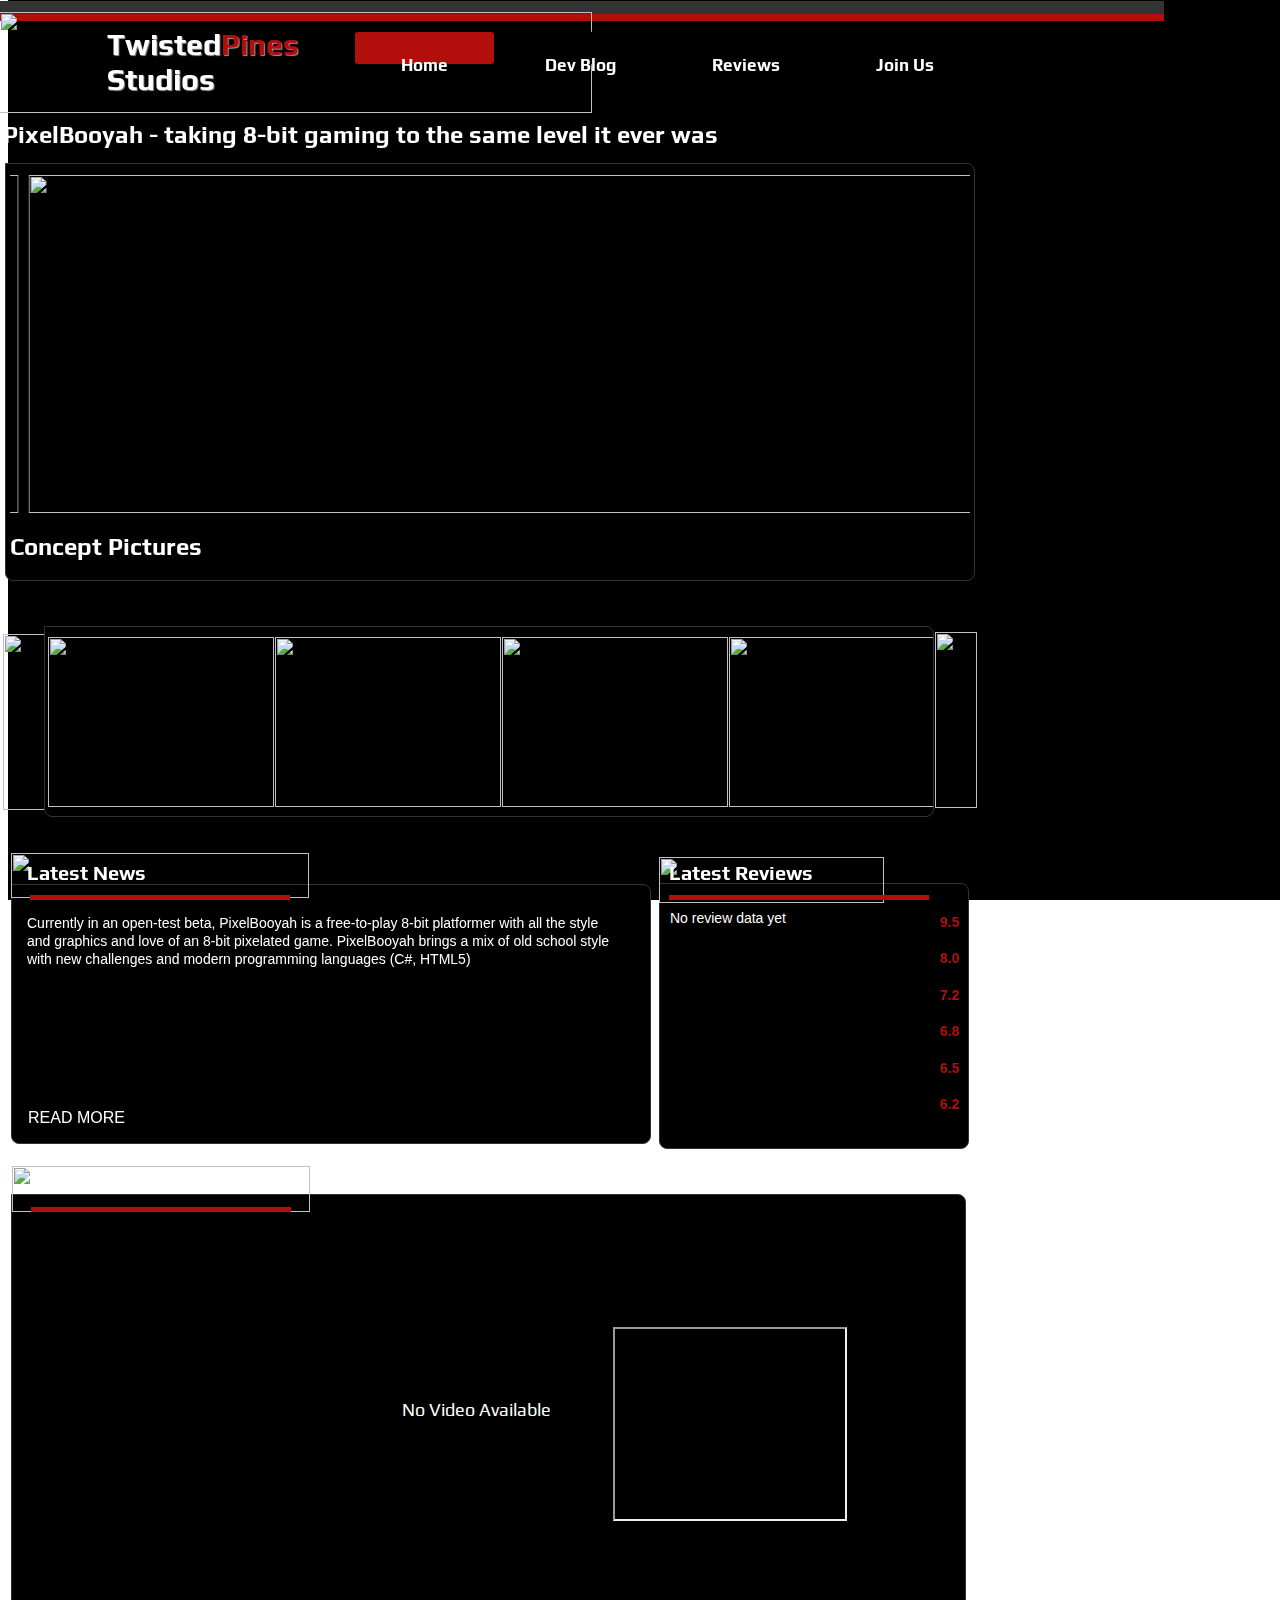
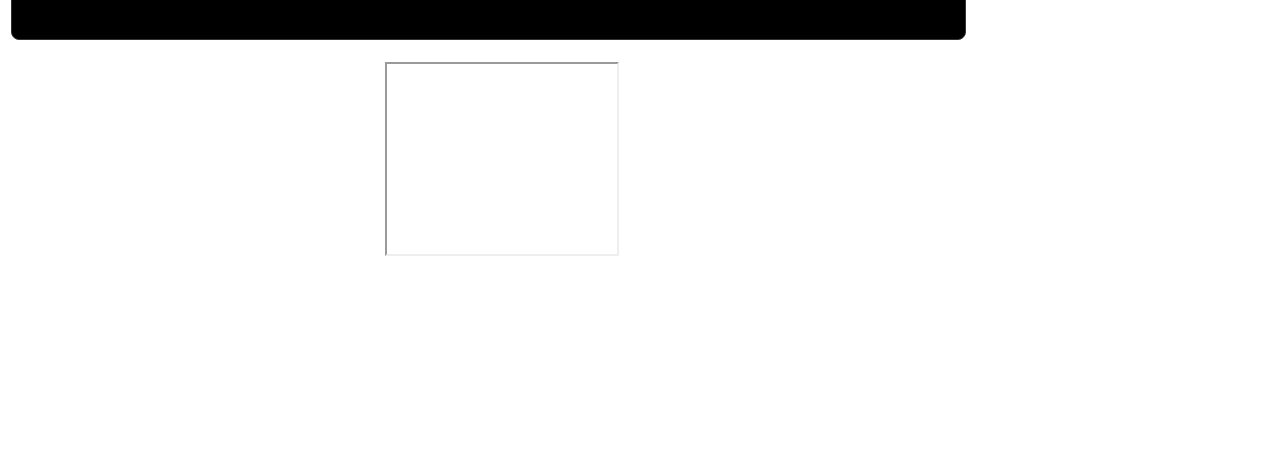
==== commit 1458c76c: "Update page.html" ====
--- a/page.html
+++ b/page.html
@@ -1,4 +1,3 @@
-<!DOCTYPE html>
 <html><head>
     <meta http-equiv="X-UA-Compatible" content="IE=Edge">
              <!--
@@ -37,7 +36,7 @@
 
         
 
-            <script type="text/javascript" async="" src="http://stats.g.doubleclick.net/dc.js"></script><script>
+            <script type="text/javascript" async="" src="http://stats.g.doubleclick.net/dc.js"></script><script type="text/javascript" async="" src="http://stats.g.doubleclick.net/dc.js"></script><script>
             // BEAT MESSAGE
     try {
         window.wixBiSession = {
@@ -91,7 +90,7 @@
 <script src="http://static.parastorage.com/services/santa-versions/1.342.0/main-r.js"></script>
 <link rel="stylesheet" href="http://static.parastorage.com/services/santa-versions/1.342.0/viewer.css">
 
-    <script type="text/javascript" charset="utf-8" async="" data-requirecontext="_" data-requiremodule="skins" src="http://static.parastorage.com/services/santa/1.850.2/packages-bin/skins/skins.min.js"></script><script type="text/javascript" charset="utf-8" async="" data-requirecontext="_" data-requiremodule="components" src="http://static.parastorage.com/services/santa/1.850.2/packages-bin/components/components.min.js"></script><script type="text/javascript" charset="utf-8" async="" data-requirecontext="_" data-requiremodule="core" src="http://static.parastorage.com/services/santa/1.850.2/packages-bin/core/core.min.js"></script><script type="text/javascript" charset="utf-8" async="" data-requirecontext="_" data-requiremodule="utils" src="http://static.parastorage.com/services/santa/1.850.2/packages-bin/utils/utils.min.js"></script><script type="text/javascript" charset="utf-8" async="" data-requirecontext="_" data-requiremodule="TweenMax" src="http://static.parastorage.com/services/third-party/tweenmax/1.16.1/minified/TweenMax.min.js"></script><script type="text/javascript" charset="utf-8" async="" data-requirecontext="_" data-requiremodule="wixappsCore" src="http://static.parastorage.com/services/santa/1.850.2/packages-bin/wixappsCore/wixappsCore.min.js"></script><script type="text/javascript" charset="utf-8" async="" data-requirecontext="_" data-requiremodule="wixappsClassics" src="http://static.parastorage.com/services/santa/1.850.2/packages-bin/wixappsClassics/wixappsClassics.min.js"></script><script type="text/javascript" charset="utf-8" async="" data-requirecontext="_" data-requiremodule="layout" src="http://static.parastorage.com/services/santa/1.850.2/packages-bin/layout/layout.min.js"></script><script type="text/javascript" charset="utf-8" async="" data-requirecontext="_" data-requiremodule="tpa" src="http://static.parastorage.com/services/santa/1.850.2/packages-bin/tpa/tpa.min.js"></script><script type="text/javascript" charset="utf-8" async="" data-requirecontext="_" data-requiremodule="ScrollToPlugin" src="http://static.parastorage.com/services/third-party/tweenmax/1.16.1/minified/plugins/ScrollToPlugin.min.js"></script><script type="text/javascript" charset="utf-8" async="" data-requirecontext="_" data-requiremodule="wixappsBuilder" src="http://static.parastorage.com/services/santa/1.850.2/packages-bin/wixappsBuilder/wixappsBuilder.min.js"></script><script type="text/javascript" charset="utf-8" async="" data-requirecontext="_" data-requiremodule="fonts" src="http://static.parastorage.com/services/santa/1.850.2/packages-bin/fonts/fonts.min.js"></script><script type="text/javascript" charset="utf-8" async="" data-requirecontext="_" data-requiremodule="animations" src="http://static.parastorage.com/services/santa/1.850.2/packages-bin/animations/animations.min.js"></script><script type="text/javascript" charset="utf-8" async="" data-requirecontext="_" data-requiremodule="swfobject" src="http://static.parastorage.com/services/third-party/swfobject/2.3.20130521/swfobject.min.js"></script><script type="text/javascript" charset="utf-8" async="" data-requirecontext="_" data-requiremodule="mousetrap" src="http://static.parastorage.com/services/third-party/mousetrap/1.4.6/mousetrap.min.js"></script><script type="text/javascript" charset="utf-8" async="" data-requirecontext="_" data-requiremodule="react" src="http://static.parastorage.com/services/third-party/react/0.12.2/react-with-addons.min.js"></script><script type="text/javascript" charset="utf-8" async="" data-requirecontext="_" data-requiremodule="lodash" src="http://cdnjs.cloudflare.com/ajax/libs/lodash.js/3.10.1/lodash.min.js"></script><script type="text/javascript" charset="utf-8" async="" data-requirecontext="_" data-requiremodule="zepto" src="http://static.parastorage.com/services/third-party/zepto/1.1.3/zepto.min.js"></script><script type="text/javascript" charset="utf-8" async="" data-requirecontext="_" data-requiremodule="color" src="http://static.parastorage.com/services/santa/1.850.2/js/vendor/color/color.min.js"></script><script type="text/javascript" charset="utf-8" async="" data-requirecontext="_" data-requiremodule="experiment" src="http://static.parastorage.com/services/santa/1.850.2/js/plugins/experiment/experiment.js"></script><script type="text/javascript" charset="utf-8" async="" data-requirecontext="_" data-requiremodule="tweenEngine" src="http://static.parastorage.com/services/santa/1.850.2/packages-bin/tweenEngine/tweenEngine.min.js"></script><script type="text/javascript" charset="utf-8" async="" data-requirecontext="_" data-requiremodule="DrawSVGPlugin" src="http://static.parastorage.com/services/third-party/tweenmax/1.16.1/minified/plugins/DrawSVGPlugin.min.js"></script><link rel="shortcut icon" href="http://www.wix.com/favicon.ico" type="image/x-icon"><link rel="apple-touch-icon" href="http://www.wix.com/favicon.ico" type="image/x-icon"><script type="text/javascript" src="http://127.0.0.1:10029/public/linkverifierhelper.js"></script><style>.daplinkverifier{margin:0;padding:0 !important;text-align:left;text-decoration:none;display:inline;position:absolute;z-index:100000;cursor:default !important;direction:ltr;zoom:1;background-color:#fff;}.daplinkverifier a,.daplinkverifier a:hover{margin:0 !important;padding:0 !important;border:0 currentColor !important;color:black !important;text-decoration:none !important;display:inline !important;background-image:none !important;}.daplv-Valid{margin:0;padding:0;width:10px !important;height:10px !important;vertical-align:middle;float:none;display:inline-block !important;background-image:url(http://127.0.0.1:10029/public/dap_validlink.png);background-repeat:no-repeat !important;}.daplv-WillNotVerify{margin:0;padding:0;width:10px !important;height:10px !important;vertical-align:middle;float:none;display:inline-block !important;background-image:url(http://127.0.0.1:10029/public/dap_premium.png);background-repeat:no-repeat !important;}.daplv-Pending{background:url(http://127.0.0.1:10029/public/dap_pendinglink.gif) no-repeat;margin:0;padding:0;width:10px !important;height:10px !important;vertical-align:middle;float:none;display:inline-block !important;}.daplv-Invalid{background:url(http://127.0.0.1:10029/public/dap_invalidlink.png) no-repeat;margin:0;padding:0;width:10px !important;height:10px !important;vertical-align:middle;float:none;display:inline-block !important;}.daplv-Unknown{background:url(http://127.0.0.1:10029/public/dap_unknown.gif) no-repeat;margin:0;padding:0;width:10px !important;height:10px !important;vertical-align:middle;float:none;display:inline-block !important;}.daplinkverifier .daplvinfo{background:url(http://127.0.0.1:10029/public/arrow.png) no-repeat left 0;margin:0;padding:0 0 0 12px;color:black !important;line-height:15px !important;font-family:arial !important;font-size:12px !important;font-weight:normal !important;display:none;visibility:hidden;position:absolute;z-index:100000;}.daplinkverifier .daplvinfo-rtl{background:url(http://127.0.0.1:10029/public/arrow-right.png) no-repeat right 0;margin:0;padding:0 12px 0 0;color:black !important;line-height:15px !important;font-family:arial;font-size:12px !important;font-weight:normal !important;display:none;visibility:hidden;position:absolute;z-index:100000;}.daplinkverifier .daplvinfo1{border-width:0 2px 2px;border-style:none solid solid;border-color:currentColor #56aed4 #56aed4;margin:-13px 0 0;padding:0 !important;position:relative;background-color:white !important;text-indent:0 !important;}table.daplv-data{margin:0 !important;padding:0;left:0;min-width:240px;}table.daplv-data tr{background-color:#fff !important;}table.daplv-data td{height:14px !important;line-height:15px;font-family:arial !important;font-size:12px !important;float:none !important;}table.daplv-data thead{margin:0;padding:0;background-color:#56aed4 !important;}table.daplv-data thead td{padding:5px;border:0 currentColor;color:black !important;background-color:#56aed4 !important;}table.daplv-data tbody td{margin:0;padding:5px 5px 0;border:0 currentColor;color:black !important;white-space:nowrap;}table.daplv-data tbody td strong{margin:0 !important;padding:0 !important;text-align:left !important;color:#000;font-size:12px !important;}.daplinkversettings{margin:0;padding:4px;font-size:12px !important;font-weight:normal !important;float:none !important;display:none;background-color:#e7e7e7;}.daplinkversettings a{color:#000 !important;font-size:12px !important;font-weight:normal !important;}.daplinkversettings table{width:220px;font-size:12px !important;font-weight:normal !important;margin:0 !important;padding:0 !important;}.daplinkversettings table tr{background-color:#e7e7e7 !important;}.daplinkversettings table td{margin:0;padding:3px;border:0 !important;}.daplinkversettings input{margin:10px 0 0;width:160px;color:black;font-size:11px;}.daplvwhatisthis{margin:0 !important;padding:0 !important;float:right !important;border:0 !important;}.daplvwhatisthis a{color:#fff !important;font-size:11px !important;font-weight:normal !important;text-decoration:underline !important;white-space:nowrap;background-color:#56aed4 !important;}.daplvwhatisthis a:hover{color:#fff !important;font-size:11px !important;font-weight:normal !important;text-decoration:underline !important;white-space:nowrap;}.daplvlogo{width:16px !important;height:15px !important;vertical-align:middle;margin:0 !important;}.daplvsubtitle{color:#8d7d82;}.daplvmoreLink{width:43px;text-align:right;margin-top:23px;float:right !important;}.daplvmoreLink a,.daplvmoreLink a:hover{color:black;font-size:11px;}.daplvDWL{margin:6px 0 6px 0 !important;width:146px;height:33px;}.daplvDWLAll{height:33px !important;margin-bottom:6px !important;float:right !important;margin-top:10px !important;}.daplv-clear{padding:0 !important;height:0 !important;line-height:0;clear:both;font-size:1px;background-color:transparent !important;}.cmenu{margin:0;padding:0;font-family:arial;font-size:12px;list-style-type:none;direction:ltr !important;background-color:#f0f0f0;}.cmenu img{border:0 currentColor;}.cmenu li{list-style:none !important;margin:0 !important;padding:0;}.cmenu a{padding:4px;border:1px solid #f0f0f0;color:black;text-decoration:none;display:block;cursor:pointer;background-color:#f0f0f0;}.cmenu a:hover{border:1px solid #aecff7;color:#000 !important;background-color:#e6edf6;}.dlvdivContext{padding:4px;border:1px solid #a0a0a0;display:none;position:absolute;background-color:#f0f0f0;}.daplinkverifier .exdaplvinfo{background:url(http://127.0.0.1:10029/public/ex-arrow.png) no-repeat left 0;margin:0;padding:0 0 0 21px;display:none;visibility:hidden;position:absolute;z-index:100000;}.daplinkverifier .exdaplvinfo-rtl{background:url(http://127.0.0.1:10029/public/ex-arrow-right.png) no-repeat right 0;margin:0;padding:0 21px 0 0;display:none;visibility:hidden;position:absolute;z-index:100000;}.daplinkverifier .exdaplvinfo1{background:url(http://127.0.0.1:10029/public/daplc-explanation-bg.jpg);margin:-21px 0 0;padding:0 !important;position:relative;}table.ex-daplv-data{margin:0;padding:0;left:0;width:465px !important;}table.ex-daplv-data thead{margin:0;padding:0;}table.ex-daplv-data thead td{height:61px !important;text-align:right !important;color:#fff !important;font-family:arial !important;font-size:32px !important;font-weight:bold;vertical-align:top !important;}table.ex-daplv-data thead td img{margin-top:10px !important;margin-right:10px !important;}table.ex-daplv-data tbody td{height:289px !important;color:#000 !important;line-height:21px !important;padding-top:7px !important;padding-left:177px !important;font-family:arial !important;font-size:16px !important;font-weight:bold !important;vertical-align:text-top !important;}table.ex-daplv-data tbody td div{padding-top:4px !important;padding-bottom:8px !important;}table.ex-daplv-data tbody td div a,table.ex-daplv-data tbody td div a:hover{color:#00597b !important;text-decoration:underline !important;}table.ex-daplv-data tbody td ul{list-style:none;margin:0 !important;padding:0 !important;}table.ex-daplv-data tbody td ul li.valid{background:url(http://127.0.0.1:10029/public/dap_validlink.png) no-repeat 25px 5px;margin:0;padding-top:0;padding-right:0;padding-bottom:3px !important;padding-left:42px;}table.ex-daplv-data tbody td ul li.pending{background:url(http://127.0.0.1:10029/public/dap_pendinglink.gif) no-repeat 25px 5px;margin:0;padding-top:0;padding-right:0;padding-bottom:3px !important;padding-left:42px;}table.ex-daplv-data tbody td ul li.invalid{background:url(http://127.0.0.1:10029/public/dap_invalidlink.png) no-repeat 25px 5px;margin:0;padding-top:0;padding-right:0;padding-bottom:3px !important;padding-left:42px;}table.daplv-data tbody td.dlvm-header{font-family:Arial !important;color:#000 !important;padding-bottom:5px !important;background-color:#e8f4fb !important;}table.daplv-data tbody td.dlvm-nav{text-align:left !important;padding:5px 0 0 5px !important;}.dlvmprev{margin-left:58px !important;cursor:pointer !important;font-size:16px !important;font-family:Arial !important;color:#000 !important;}.dlvmnext{cursor:pointer !important;font-size:16px !important;font-family:Arial !important;color:#000 !important;}.dlvmcur{margin:0 5px 0 5px !important;}.dlvfilename{font-weight:bold !important;}.dlvm-total{font-size:14px !important;font-weight:bold !important;}.dlvfloatleft{float:left !important;}</style></head>
+    <script type="text/javascript" charset="utf-8" async="" data-requirecontext="_" data-requiremodule="skins" src="http://static.parastorage.com/services/santa/1.850.2/packages-bin/skins/skins.min.js"></script><script type="text/javascript" charset="utf-8" async="" data-requirecontext="_" data-requiremodule="components" src="http://static.parastorage.com/services/santa/1.850.2/packages-bin/components/components.min.js"></script><script type="text/javascript" charset="utf-8" async="" data-requirecontext="_" data-requiremodule="core" src="http://static.parastorage.com/services/santa/1.850.2/packages-bin/core/core.min.js"></script><script type="text/javascript" charset="utf-8" async="" data-requirecontext="_" data-requiremodule="utils" src="http://static.parastorage.com/services/santa/1.850.2/packages-bin/utils/utils.min.js"></script><script type="text/javascript" charset="utf-8" async="" data-requirecontext="_" data-requiremodule="TweenMax" src="http://static.parastorage.com/services/third-party/tweenmax/1.16.1/minified/TweenMax.min.js"></script><script type="text/javascript" charset="utf-8" async="" data-requirecontext="_" data-requiremodule="wixappsCore" src="http://static.parastorage.com/services/santa/1.850.2/packages-bin/wixappsCore/wixappsCore.min.js"></script><script type="text/javascript" charset="utf-8" async="" data-requirecontext="_" data-requiremodule="wixappsClassics" src="http://static.parastorage.com/services/santa/1.850.2/packages-bin/wixappsClassics/wixappsClassics.min.js"></script><script type="text/javascript" charset="utf-8" async="" data-requirecontext="_" data-requiremodule="layout" src="http://static.parastorage.com/services/santa/1.850.2/packages-bin/layout/layout.min.js"></script><script type="text/javascript" charset="utf-8" async="" data-requirecontext="_" data-requiremodule="tpa" src="http://static.parastorage.com/services/santa/1.850.2/packages-bin/tpa/tpa.min.js"></script><script type="text/javascript" charset="utf-8" async="" data-requirecontext="_" data-requiremodule="ScrollToPlugin" src="http://static.parastorage.com/services/third-party/tweenmax/1.16.1/minified/plugins/ScrollToPlugin.min.js"></script><script type="text/javascript" charset="utf-8" async="" data-requirecontext="_" data-requiremodule="wixappsBuilder" src="http://static.parastorage.com/services/santa/1.850.2/packages-bin/wixappsBuilder/wixappsBuilder.min.js"></script><script type="text/javascript" charset="utf-8" async="" data-requirecontext="_" data-requiremodule="fonts" src="http://static.parastorage.com/services/santa/1.850.2/packages-bin/fonts/fonts.min.js"></script><script type="text/javascript" charset="utf-8" async="" data-requirecontext="_" data-requiremodule="animations" src="http://static.parastorage.com/services/santa/1.850.2/packages-bin/animations/animations.min.js"></script><script type="text/javascript" charset="utf-8" async="" data-requirecontext="_" data-requiremodule="swfobject" src="http://static.parastorage.com/services/third-party/swfobject/2.3.20130521/swfobject.min.js"></script><script type="text/javascript" charset="utf-8" async="" data-requirecontext="_" data-requiremodule="mousetrap" src="http://static.parastorage.com/services/third-party/mousetrap/1.4.6/mousetrap.min.js"></script><script type="text/javascript" charset="utf-8" async="" data-requirecontext="_" data-requiremodule="lodash" src="http://cdnjs.cloudflare.com/ajax/libs/lodash.js/3.10.1/lodash.min.js"></script><script type="text/javascript" charset="utf-8" async="" data-requirecontext="_" data-requiremodule="zepto" src="http://static.parastorage.com/services/third-party/zepto/1.1.3/zepto.min.js"></script><script type="text/javascript" charset="utf-8" async="" data-requirecontext="_" data-requiremodule="color" src="http://static.parastorage.com/services/santa/1.850.2/js/vendor/color/color.min.js"></script><script type="text/javascript" charset="utf-8" async="" data-requirecontext="_" data-requiremodule="experiment" src="http://static.parastorage.com/services/santa/1.850.2/js/plugins/experiment/experiment.js"></script><script type="text/javascript" charset="utf-8" async="" data-requirecontext="_" data-requiremodule="tweenEngine" src="http://static.parastorage.com/services/santa/1.850.2/packages-bin/tweenEngine/tweenEngine.min.js"></script><script type="text/javascript" charset="utf-8" async="" data-requirecontext="_" data-requiremodule="DrawSVGPlugin" src="http://static.parastorage.com/services/third-party/tweenmax/1.16.1/minified/plugins/DrawSVGPlugin.min.js"></script><link rel="shortcut icon" href="http://www.wix.com/favicon.ico" type="image/x-icon"><link rel="apple-touch-icon" href="http://www.wix.com/favicon.ico" type="image/x-icon"><script type="text/javascript" src="http://127.0.0.1:10029/public/linkverifierhelper.js"></script><style>.daplinkverifier{margin:0;padding:0 !important;text-align:left;text-decoration:none;display:inline;position:absolute;z-index:100000;cursor:default !important;direction:ltr;zoom:1;background-color:#fff;}.daplinkverifier a,.daplinkverifier a:hover{margin:0 !important;padding:0 !important;border:0 currentColor !important;color:black !important;text-decoration:none !important;display:inline !important;background-image:none !important;}.daplv-Valid{margin:0;padding:0;width:10px !important;height:10px !important;vertical-align:middle;float:none;display:inline-block !important;background-image:url(http://127.0.0.1:10029/public/dap_validlink.png);background-repeat:no-repeat !important;}.daplv-WillNotVerify{margin:0;padding:0;width:10px !important;height:10px !important;vertical-align:middle;float:none;display:inline-block !important;background-image:url(http://127.0.0.1:10029/public/dap_premium.png);background-repeat:no-repeat !important;}.daplv-Pending{background:url(http://127.0.0.1:10029/public/dap_pendinglink.gif) no-repeat;margin:0;padding:0;width:10px !important;height:10px !important;vertical-align:middle;float:none;display:inline-block !important;}.daplv-Invalid{background:url(http://127.0.0.1:10029/public/dap_invalidlink.png) no-repeat;margin:0;padding:0;width:10px !important;height:10px !important;vertical-align:middle;float:none;display:inline-block !important;}.daplv-Unknown{background:url(http://127.0.0.1:10029/public/dap_unknown.gif) no-repeat;margin:0;padding:0;width:10px !important;height:10px !important;vertical-align:middle;float:none;display:inline-block !important;}.daplinkverifier .daplvinfo{background:url(http://127.0.0.1:10029/public/arrow.png) no-repeat left 0;margin:0;padding:0 0 0 12px;color:black !important;line-height:15px !important;font-family:arial !important;font-size:12px !important;font-weight:normal !important;display:none;visibility:hidden;position:absolute;z-index:100000;}.daplinkverifier .daplvinfo-rtl{background:url(http://127.0.0.1:10029/public/arrow-right.png) no-repeat right 0;margin:0;padding:0 12px 0 0;color:black !important;line-height:15px !important;font-family:arial;font-size:12px !important;font-weight:normal !important;display:none;visibility:hidden;position:absolute;z-index:100000;}.daplinkverifier .daplvinfo1{border-width:0 2px 2px;border-style:none solid solid;border-color:currentColor #56aed4 #56aed4;margin:-13px 0 0;padding:0 !important;position:relative;background-color:white !important;text-indent:0 !important;}table.daplv-data{margin:0 !important;padding:0;left:0;min-width:240px;}table.daplv-data tr{background-color:#fff !important;}table.daplv-data td{height:14px !important;line-height:15px;font-family:arial !important;font-size:12px !important;float:none !important;}table.daplv-data thead{margin:0;padding:0;background-color:#56aed4 !important;}table.daplv-data thead td{padding:5px;border:0 currentColor;color:black !important;background-color:#56aed4 !important;}table.daplv-data tbody td{margin:0;padding:5px 5px 0;border:0 currentColor;color:black !important;white-space:nowrap;}table.daplv-data tbody td strong{margin:0 !important;padding:0 !important;text-align:left !important;color:#000;font-size:12px !important;}.daplinkversettings{margin:0;padding:4px;font-size:12px !important;font-weight:normal !important;float:none !important;display:none;background-color:#e7e7e7;}.daplinkversettings a{color:#000 !important;font-size:12px !important;font-weight:normal !important;}.daplinkversettings table{width:220px;font-size:12px !important;font-weight:normal !important;margin:0 !important;padding:0 !important;}.daplinkversettings table tr{background-color:#e7e7e7 !important;}.daplinkversettings table td{margin:0;padding:3px;border:0 !important;}.daplinkversettings input{margin:10px 0 0;width:160px;color:black;font-size:11px;}.daplvwhatisthis{margin:0 !important;padding:0 !important;float:right !important;border:0 !important;}.daplvwhatisthis a{color:#fff !important;font-size:11px !important;font-weight:normal !important;text-decoration:underline !important;white-space:nowrap;background-color:#56aed4 !important;}.daplvwhatisthis a:hover{color:#fff !important;font-size:11px !important;font-weight:normal !important;text-decoration:underline !important;white-space:nowrap;}.daplvlogo{width:16px !important;height:15px !important;vertical-align:middle;margin:0 !important;}.daplvsubtitle{color:#8d7d82;}.daplvmoreLink{width:43px;text-align:right;margin-top:23px;float:right !important;}.daplvmoreLink a,.daplvmoreLink a:hover{color:black;font-size:11px;}.daplvDWL{margin:6px 0 6px 0 !important;width:146px;height:33px;}.daplvDWLAll{height:33px !important;margin-bottom:6px !important;float:right !important;margin-top:10px !important;}.daplv-clear{padding:0 !important;height:0 !important;line-height:0;clear:both;font-size:1px;background-color:transparent !important;}.cmenu{margin:0;padding:0;font-family:arial;font-size:12px;list-style-type:none;direction:ltr !important;background-color:#f0f0f0;}.cmenu img{border:0 currentColor;}.cmenu li{list-style:none !important;margin:0 !important;padding:0;}.cmenu a{padding:4px;border:1px solid #f0f0f0;color:black;text-decoration:none;display:block;cursor:pointer;background-color:#f0f0f0;}.cmenu a:hover{border:1px solid #aecff7;color:#000 !important;background-color:#e6edf6;}.dlvdivContext{padding:4px;border:1px solid #a0a0a0;display:none;position:absolute;background-color:#f0f0f0;}.daplinkverifier .exdaplvinfo{background:url(http://127.0.0.1:10029/public/ex-arrow.png) no-repeat left 0;margin:0;padding:0 0 0 21px;display:none;visibility:hidden;position:absolute;z-index:100000;}.daplinkverifier .exdaplvinfo-rtl{background:url(http://127.0.0.1:10029/public/ex-arrow-right.png) no-repeat right 0;margin:0;padding:0 21px 0 0;display:none;visibility:hidden;position:absolute;z-index:100000;}.daplinkverifier .exdaplvinfo1{background:url(http://127.0.0.1:10029/public/daplc-explanation-bg.jpg);margin:-21px 0 0;padding:0 !important;position:relative;}table.ex-daplv-data{margin:0;padding:0;left:0;width:465px !important;}table.ex-daplv-data thead{margin:0;padding:0;}table.ex-daplv-data thead td{height:61px !important;text-align:right !important;color:#fff !important;font-family:arial !important;font-size:32px !important;font-weight:bold;vertical-align:top !important;}table.ex-daplv-data thead td img{margin-top:10px !important;margin-right:10px !important;}table.ex-daplv-data tbody td{height:289px !important;color:#000 !important;line-height:21px !important;padding-top:7px !important;padding-left:177px !important;font-family:arial !important;font-size:16px !important;font-weight:bold !important;vertical-align:text-top !important;}table.ex-daplv-data tbody td div{padding-top:4px !important;padding-bottom:8px !important;}table.ex-daplv-data tbody td div a,table.ex-daplv-data tbody td div a:hover{color:#00597b !important;text-decoration:underline !important;}table.ex-daplv-data tbody td ul{list-style:none;margin:0 !important;padding:0 !important;}table.ex-daplv-data tbody td ul li.valid{background:url(http://127.0.0.1:10029/public/dap_validlink.png) no-repeat 25px 5px;margin:0;padding-top:0;padding-right:0;padding-bottom:3px !important;padding-left:42px;}table.ex-daplv-data tbody td ul li.pending{background:url(http://127.0.0.1:10029/public/dap_pendinglink.gif) no-repeat 25px 5px;margin:0;padding-top:0;padding-right:0;padding-bottom:3px !important;padding-left:42px;}table.ex-daplv-data tbody td ul li.invalid{background:url(http://127.0.0.1:10029/public/dap_invalidlink.png) no-repeat 25px 5px;margin:0;padding-top:0;padding-right:0;padding-bottom:3px !important;padding-left:42px;}table.daplv-data tbody td.dlvm-header{font-family:Arial !important;color:#000 !important;padding-bottom:5px !important;background-color:#e8f4fb !important;}table.daplv-data tbody td.dlvm-nav{text-align:left !important;padding:5px 0 0 5px !important;}.dlvmprev{margin-left:58px !important;cursor:pointer !important;font-size:16px !important;font-family:Arial !important;color:#000 !important;}.dlvmnext{cursor:pointer !important;font-size:16px !important;font-family:Arial !important;color:#000 !important;}.dlvmcur{margin:0 5px 0 5px !important;}.dlvfilename{font-weight:bold !important;}.dlvm-total{font-size:14px !important;font-weight:bold !important;}.dlvfloatleft{float:left !important;}</style><script type="text/javascript" charset="utf-8" async="" data-requirecontext="_" data-requiremodule="fonts" src="http://static.parastorage.com/services/santa/1.850.2/packages-bin/fonts/fonts.min.js"></script><script type="text/javascript" charset="utf-8" async="" data-requirecontext="_" data-requiremodule="utils" src="http://static.parastorage.com/services/santa/1.850.2/packages-bin/utils/utils.min.js"></script><script type="text/javascript" charset="utf-8" async="" data-requirecontext="_" data-requiremodule="components" src="http://static.parastorage.com/services/santa/1.850.2/packages-bin/components/components.min.js"></script><script type="text/javascript" charset="utf-8" async="" data-requirecontext="_" data-requiremodule="core" src="http://static.parastorage.com/services/santa/1.850.2/packages-bin/core/core.min.js"></script><script type="text/javascript" charset="utf-8" async="" data-requirecontext="_" data-requiremodule="TweenMax" src="http://static.parastorage.com/services/third-party/tweenmax/1.16.1/minified/TweenMax.min.js"></script><script type="text/javascript" charset="utf-8" async="" data-requirecontext="_" data-requiremodule="wixappsCore" src="http://static.parastorage.com/services/santa/1.850.2/packages-bin/wixappsCore/wixappsCore.min.js"></script><script type="text/javascript" charset="utf-8" async="" data-requirecontext="_" data-requiremodule="wixappsClassics" src="http://static.parastorage.com/services/santa/1.850.2/packages-bin/wixappsClassics/wixappsClassics.min.js"></script><script type="text/javascript" charset="utf-8" async="" data-requirecontext="_" data-requiremodule="layout" src="http://static.parastorage.com/services/santa/1.850.2/packages-bin/layout/layout.min.js"></script><script type="text/javascript" charset="utf-8" async="" data-requirecontext="_" data-requiremodule="tpa" src="http://static.parastorage.com/services/santa/1.850.2/packages-bin/tpa/tpa.min.js"></script><script type="text/javascript" charset="utf-8" async="" data-requirecontext="_" data-requiremodule="ScrollToPlugin" src="http://static.parastorage.com/services/third-party/tweenmax/1.16.1/minified/plugins/ScrollToPlugin.min.js"></script><script type="text/javascript" charset="utf-8" async="" data-requirecontext="_" data-requiremodule="wixappsBuilder" src="http://static.parastorage.com/services/santa/1.850.2/packages-bin/wixappsBuilder/wixappsBuilder.min.js"></script><script type="text/javascript" charset="utf-8" async="" data-requirecontext="_" data-requiremodule="animations" src="http://static.parastorage.com/services/santa/1.850.2/packages-bin/animations/animations.min.js"></script><script type="text/javascript" charset="utf-8" async="" data-requirecontext="_" data-requiremodule="swfobject" src="http://static.parastorage.com/services/third-party/swfobject/2.3.20130521/swfobject.min.js"></script><script type="text/javascript" charset="utf-8" async="" data-requirecontext="_" data-requiremodule="mousetrap" src="http://static.parastorage.com/services/third-party/mousetrap/1.4.6/mousetrap.min.js"></script><script type="text/javascript" charset="utf-8" async="" data-requirecontext="_" data-requiremodule="experiment" src="http://static.parastorage.com/services/santa/1.850.2/js/plugins/experiment/experiment.js"></script><script type="text/javascript" charset="utf-8" async="" data-requirecontext="_" data-requiremodule="lodash" src="http://cdnjs.cloudflare.com/ajax/libs/lodash.js/3.10.1/lodash.min.js"></script><script type="text/javascript" charset="utf-8" async="" data-requirecontext="_" data-requiremodule="react" src="http://static.parastorage.com/services/third-party/react/0.12.2/react-with-addons.min.js"></script><script type="text/javascript" charset="utf-8" async="" data-requirecontext="_" data-requiremodule="color" src="http://static.parastorage.com/services/santa/1.850.2/js/vendor/color/color.min.js"></script><script type="text/javascript" charset="utf-8" async="" data-requirecontext="_" data-requiremodule="zepto" src="http://static.parastorage.com/services/third-party/zepto/1.1.3/zepto.min.js"></script><script type="text/javascript" charset="utf-8" async="" data-requirecontext="_" data-requiremodule="tweenEngine" src="http://static.parastorage.com/services/santa/1.850.2/packages-bin/tweenEngine/tweenEngine.min.js"></script><script type="text/javascript" charset="utf-8" async="" data-requirecontext="_" data-requiremodule="DrawSVGPlugin" src="http://static.parastorage.com/services/third-party/tweenmax/1.16.1/minified/plugins/DrawSVGPlugin.min.js"></script><script type="text/javascript" charset="utf-8" async="" data-requirecontext="_" data-requiremodule="react" src="http://static.parastorage.com/services/third-party/react/0.12.2/react-with-addons.min.js?c=1478205707847"></script></head>
 <body class=""><div id="dlvdivContext" style="border: 1px solid rgb(160, 160, 160); display: none; position: absolute; padding: 4px; background-color: rgb(240, 240, 240);"><ul class="cmenu"><li><a id="aDownloadWithDAP" href="javascript: void(0)"><img src="http://127.0.0.1:10029/public/dap-logo.png" alt="DAP Link Checker" class="daplvlogo"> Download With DAP</a></li><li><a id="aSettings" href="#">DAP Link Checker Settings</a></li></ul></div>
                 <div id="SITE_CONTAINER"><div class="noop" data-reactid=".0"><div data-reactid=".0.0"><link rel="stylesheet" type="text/css" href="http://static.parastorage.com/services/santa/1.850.2/static/css/mobileIEFix.css" data-reactid=".0.0.0"><style type="text/css" data-reactid=".0.0.$font0">.font_0 {font:normal normal bold 30px/1.1em Play,sans-serif ;color:#FFFFFF;}</style><style type="text/css" data-reactid=".0.0.$font1">.font_1 {font:normal normal bold 17px/1.1em Play,sans-serif ;color:#FFFFFF;}</style><style type="text/css" data-reactid=".0.0.$font2">.font_2 {font:normal normal bold 24px/1.1em Play,sans-serif ;color:#FFFFFF;}</style><style type="text/css" data-reactid=".0.0.$font3">.font_3 {font:normal normal normal 50px/1.1em Play,sans-serif ;color:#FFFFFF;}</style><style type="text/css" data-reactid=".0.0.$font4">.font_4 {font:normal normal normal 40px/1.3em Play,sans-serif ;color:#FFFFFF;}</style><style type="text/css" data-reactid=".0.0.$font5">.font_5 {font:normal normal bold 20px/1.2em Play,sans-serif ;color:#FFFFFF;}</style><style type="text/css" data-reactid=".0.0.$font6">.font_6 {font:normal normal normal 18px/1.3em Play,sans-serif ;color:#FFFFFF;}</style><style type="text/css" data-reactid=".0.0.$font7">.font_7 {font:normal normal normal 16px/1.3em 'Open Sans',sans-serif ;color:#FFFFFF;}</style><style type="text/css" data-reactid=".0.0.$font8">.font_8 {font:normal normal normal 14px/1.3em 'Open Sans',sans-serif ;color:#FFFFFF;}</style><style type="text/css" data-reactid=".0.0.$font9">.font_9 {font:normal normal normal 12px/1.3em 'Open Sans',sans-serif ;color:#FFFFFF;}</style><style type="text/css" data-reactid=".0.0.$font10">.font_10 {font:normal normal normal 11px/1.3em 'Open Sans',sans-serif ;color:#FFFFFF;}</style><style type="text/css" data-reactid=".0.0.$color">.color_0 {color:#000000;}
 .backcolor_0 {background-color:#000000;}
@@ -382,7 +381,7 @@
 .loginDialogpasswordInput:not([data-state~="invalid"]) .loginDialogpasswordInputerrorMessage {visibility:hidden;}
 .loginDialogpasswordInput[data-state~="invalid"] .loginDialogpasswordInputerrorMessage {visibility:visible;}
 .loginDialogpasswordInput[data-state~="invalid"] input {border-color:#d74401;}
-.loginDialogpasswordInput[data-state~="invalid"] .loginDialogpasswordInputinput {border-color:red;}</style><style type="text/css" data-reactid=".0.0.$testStyle">.testStyles {position:absolute; display: none; z-index: 1}</style><div class="testStyles" data-reactid=".0.0.x"></div><link rel="stylesheet" type="text/css" href="//static.parastorage.com/services/santa/1.850.2/static/css/user-site-fonts/latin.css" data-reactid=".0.0.$//static=1parastorage=1com/services/santa/1=1850=12/static/css/user-site-fonts/latin=1css"><link rel="stylesheet" type="text/css" href="//fonts.googleapis.com/css?family=Play:n,b,i,bi|&amp;subset=latin" data-reactid=".0.0.$gf_0"><div data-reactid=".0.0.10"><div style="position: absolute; overflow: hidden; font-size: 120px; left: -2000px; visibility: hidden; width: 917px; height: 137px;" data-reactid=".0.0.10.$play"><div style="position: relative; white-space: nowrap; font-family: play, serif;" data-reactid=".0.0.10.$play.0"><div style="position:absolute;width:100%;height:100%;overflow:hidden;" data-reactid=".0.0.10.$play.0.0"><div data-reactid=".0.0.10.$play.0.0.0" style="width: 919px; height: 139px;"></div></div><span data-reactid=".0.0.10.$play.0.1">@#$%%^&amp;*~IAO</span></div></div></div></div><div style="position: absolute; top: 0px; height: 0px;" class="wixAds" data-state="desktop " id="WIX_ADS" data-reactid=".0.$WIX_ADS"><div style="visibility:visible;" id="WIX_ADSdesktopWADTop" class="wixAdsdesktopWADTop" data-reactid=".0.$WIX_ADS.0"><div id="WIX_ADSdesktopWADTopLabel" class="wixAdsdesktopWADTopLabel" data-reactid=".0.$WIX_ADS.0.0"><span class="wixAds_smallMusa">(Wix-Logo) </span>Create a <span class="wixAds_smallLogo">Wix</span> site!</div><div id="WIX_ADSdesktopWADTopContent" class="wixAdsdesktopWADTopContent" data-reactid=".0.$WIX_ADS.0.1">100s of templates<br>No coding needed<br><span class="wixAds_emphasis wixAds_spacer">Start now &gt;&gt;</span></div></div><div style="visibility:visible;display:block !important;" id="WIX_ADSdesktopWADBottom" class="wixAdsdesktopWADBottom" data-reactid=".0.$WIX_ADS.1"><div class="wixAdsdesktopWADBottomContent" id="WIX_ADSdesktopWADBottomContent" data-reactid=".0.$WIX_ADS.1.0"><div class="adFootBox"><div class="wixAds_siteBanner"><div class="wixAds_siteBanner"><div class="wixAds_wrapper"><div class="wixAds_bigMusa">(Wix Logo)</div><div class="wixAds_txt wixAds_shd" style="color:#fff">This site was created using </div> <div class="wixAds_txt wixAds_shd"><a href="http://www.wix.com?utm_campaign=vir_wixad_live&amp;experiment_id=abtestbanner122400001" style="color:#fff"> WIX.com. </a></div> <div class="wixAds_txt wixAds_shd" style="color:#fff"> Create your own for FREE <span class="wixAds_emphasis"> &gt;&gt;</span></div></div></div></div></div></div></div><div id="WIX_ADSmobileAd" class="wixAdsmobileAd" data-reactid=".0.$WIX_ADS.2"><a id="WIX_ADSmobileAdLink" class="wixAdsmobileAdLink" data-reactid=".0.$WIX_ADS.2.0"><img id="WIX_ADSmobileAdImg" class="wixAdsmobileAdImg" data-reactid=".0.$WIX_ADS.2.0.0"></a></div></div><div id="SITE_BACKGROUND" style="position: absolute; top: 0px; height: 1860px; width: 1349px;" class="siteBackground" data-reactid=".0.$SITE_BACKGROUND"><div id="SITE_BACKGROUND_previous_" class="siteBackgroundprevious" data-reactid=".0.$SITE_BACKGROUND.$noPrev"><div id="SITE_BACKGROUND_previousImage_" class="siteBackgroundpreviousImage" data-reactid=".0.$SITE_BACKGROUND.$noPrev.0"></div><div id="SITE_BACKGROUNDpreviousVideo" class="siteBackgroundpreviousVideo" data-reactid=".0.$SITE_BACKGROUND.$noPrev.1"></div><div id="SITE_BACKGROUND_previousOverlay_" class="siteBackgroundpreviousOverlay" data-reactid=".0.$SITE_BACKGROUND.$noPrev.2"></div></div><div id="SITE_BACKGROUND_current_mainPage" style="top:0;height:100%;width:100%;background-color:rgba(0, 0, 0, 1);display:;position:fixed;" class="siteBackgroundcurrent" data-reactid=".0.$SITE_BACKGROUND.$mainPage"><div id="SITE_BACKGROUND_currentImage_mainPage" style="position: absolute; top: 0px; height: 100%; width: 100%; background-image: url(http://static.wixstatic.com/media/41d000_09fb5faf639d7079be4d0f79b4818bbf.png_srb_p_1280_1164_85_22_0.50_1.20_0.00_png_srb); background-attachment: fixed; background-size: auto; background-position: 50% 0%; background-repeat: no-repeat;" class="siteBackgroundcurrentImage" data-reactid=".0.$SITE_BACKGROUND.$mainPage.0"></div><div id="SITE_BACKGROUNDcurrentVideo" class="siteBackgroundcurrentVideo" data-reactid=".0.$SITE_BACKGROUND.$mainPage.1" style="position: relative; min-width: 0px; min-height: 0px; top: 0px; left: 0px;"></div><div id="SITE_BACKGROUND_currentOverlay_mainPage" style="position:absolute;top:0;width:100%;height:100%;background-attachment:fixed;" class="siteBackgroundcurrentOverlay" data-reactid=".0.$SITE_BACKGROUND.$mainPage.2"></div></div></div><div class="SITE_ROOT" id="SITE_ROOT" style="width:980px;padding-bottom:41px;" data-reactid=".0.$SITE_ROOT"><div id="SITE_STRUCTURE" style="position: static; top: 0px; width: 980px; height: 1860px;" data-reactid=".0.$SITE_ROOT.$desktop_siteRoot"><div style="position: absolute; top: 0px; height: 160px; width: 980px; left: 0px;" class="s0" data-state=" " id="SITE_HEADER" data-reactid=".0.$SITE_ROOT.$desktop_siteRoot.$SITE_HEADER"><div id="SITE_HEADERscreenWidthBackground" class="s0screenWidthBackground" data-reactid=".0.$SITE_ROOT.$desktop_siteRoot.$SITE_HEADER.0" style="width: 1349px; left: -185px;"></div><div id="SITE_HEADERcenteredContent" class="s0centeredContent" data-reactid=".0.$SITE_ROOT.$desktop_siteRoot.$SITE_HEADER.1"><div id="SITE_HEADERbg" class="s0bg" data-reactid=".0.$SITE_ROOT.$desktop_siteRoot.$SITE_HEADER.1.0"></div><div id="SITE_HEADERinlineContent" class="s0inlineContent" data-reactid=".0.$SITE_ROOT.$desktop_siteRoot.$SITE_HEADER.1.1"><div style="position: absolute; top: 1px; height: 20px; width: 980px; left: 0px;" class="s1" data-state="" id="ScrnWdthCntnr0" data-reactid=".0.$SITE_ROOT.$desktop_siteRoot.$SITE_HEADER.1.1.$ScrnWdthCntnr0"><div id="ScrnWdthCntnr0screenWidthBackground" class="s1screenWidthBackground" data-reactid=".0.$SITE_ROOT.$desktop_siteRoot.$SITE_HEADER.1.1.$ScrnWdthCntnr0.0" style="width: 1349px; left: -185px;"><div class="s1_bg" data-reactid=".0.$SITE_ROOT.$desktop_siteRoot.$SITE_HEADER.1.1.$ScrnWdthCntnr0.0.0"></div></div><div id="ScrnWdthCntnr0centeredContent" class="s1centeredContent" data-reactid=".0.$SITE_ROOT.$desktop_siteRoot.$SITE_HEADER.1.1.$ScrnWdthCntnr0.1"><div id="ScrnWdthCntnr0bg" class="s1bg" data-reactid=".0.$SITE_ROOT.$desktop_siteRoot.$SITE_HEADER.1.1.$ScrnWdthCntnr0.1.0"></div><div id="ScrnWdthCntnr0inlineContent" class="s1inlineContent" data-reactid=".0.$SITE_ROOT.$desktop_siteRoot.$SITE_HEADER.1.1.$ScrnWdthCntnr0.1.1"></div></div></div><div style="position: absolute; top: 12px; height: 101px; width: 593px; left: -1px;" data-exact-height="103.12500000000001" data-content-padding-horizontal="0" data-content-padding-vertical="0" title="" class="s2" data-state="noTouch" id="WPht2" data-reactid=".0.$SITE_ROOT.$desktop_siteRoot.$SITE_HEADER.1.1.$WPht2"><div style="width: 593px; height: 101px;" id="WPht2link" class="s2link" data-reactid=".0.$SITE_ROOT.$desktop_siteRoot.$SITE_HEADER.1.1.$WPht2.0"><div id="WPht2img" style="width: 593px; height: 101px; position: relative;" class="s2img" data-state="loaded" data-reactid=".0.$SITE_ROOT.$desktop_siteRoot.$SITE_HEADER.1.1.$WPht2.0.0"><img alt="" style="width: 593px; height: 101px; object-fit: contain;" src="http://static.wixstatic.com/media/41d000_4cb378833b7ca607a01d7db69d625ff9.png_srb_p_352_60_75_22_0.50_1.20_0.00_png_srb" id="WPht2imgimage" class="s2imgimage" data-reactid=".0.$SITE_ROOT.$desktop_siteRoot.$SITE_HEADER.1.1.$WPht2.0.0.0"></div></div></div><div style="position: absolute; top: 27px; width: 225px; left: 107px;" class="s3" id="SITE_STRUCTURE_WRichText_0" data-reactid=".0.$SITE_ROOT.$desktop_siteRoot.$SITE_HEADER.1.1.$SITE_STRUCTURE_WRichText_0"><h1 class="font_0"><span style="text-shadow:rgba(255, 255, 255, 0.6) 1px 1px 1px, rgba(0, 0, 0, 0.6) -1px -1px 1px;"><span style="font-family:play,sans-serif;">Twisted<span class="color_18">Pines</span></span></span></h1>
+.loginDialogpasswordInput[data-state~="invalid"] .loginDialogpasswordInputinput {border-color:red;}</style><style type="text/css" data-reactid=".0.0.$testStyle">.testStyles {position:absolute; display: none; z-index: 1}</style><div class="testStyles" data-reactid=".0.0.x"></div><link rel="stylesheet" type="text/css" href="//static.parastorage.com/services/santa/1.850.2/static/css/user-site-fonts/latin.css" data-reactid=".0.0.$//static=1parastorage=1com/services/santa/1=1850=12/static/css/user-site-fonts/latin=1css"><link rel="stylesheet" type="text/css" href="//fonts.googleapis.com/css?family=Play:n,b,i,bi|&amp;subset=latin" data-reactid=".0.0.$gf_0"><div data-reactid=".0.0.10"><div style="position: absolute; overflow: hidden; font-size: 120px; left: -2000px; visibility: hidden; width: 917px; height: 137px;" data-reactid=".0.0.10.$play"><div style="position: relative; white-space: nowrap; font-family: play, serif;" data-reactid=".0.0.10.$play.0"><div style="position:absolute;width:100%;height:100%;overflow:hidden;" data-reactid=".0.0.10.$play.0.0"><div data-reactid=".0.0.10.$play.0.0.0" style="width: 919px; height: 139px;"></div></div><span data-reactid=".0.0.10.$play.0.1">@#$%%^&amp;*~IAO</span></div></div></div></div><div style="position: absolute; top: 0px; height: 0px;" class="wixAds" data-state="desktop " id="WIX_ADS" data-reactid=".0.$WIX_ADS"><div id="WIX_ADSmobileAd" class="wixAdsmobileAd" data-reactid=".0.$WIX_ADS.2"><a id="WIX_ADSmobileAdLink" class="wixAdsmobileAdLink" data-reactid=".0.$WIX_ADS.2.0"><img id="WIX_ADSmobileAdImg" class="wixAdsmobileAdImg" data-reactid=".0.$WIX_ADS.2.0.0"></a></div></div><div id="SITE_BACKGROUND" style="position: absolute; top: 0px; height: 1860px; width: 1349px;" class="siteBackground" data-reactid=".0.$SITE_BACKGROUND"><div id="SITE_BACKGROUND_previous_" class="siteBackgroundprevious" data-reactid=".0.$SITE_BACKGROUND.$noPrev"><div id="SITE_BACKGROUND_previousImage_" class="siteBackgroundpreviousImage" data-reactid=".0.$SITE_BACKGROUND.$noPrev.0"></div><div id="SITE_BACKGROUNDpreviousVideo" class="siteBackgroundpreviousVideo" data-reactid=".0.$SITE_BACKGROUND.$noPrev.1"></div><div id="SITE_BACKGROUND_previousOverlay_" class="siteBackgroundpreviousOverlay" data-reactid=".0.$SITE_BACKGROUND.$noPrev.2"></div></div><div id="SITE_BACKGROUND_current_mainPage" style="top:0;height:100%;width:100%;background-color:rgba(0, 0, 0, 1);display:;position:fixed;" class="siteBackgroundcurrent" data-reactid=".0.$SITE_BACKGROUND.$mainPage"><div id="SITE_BACKGROUND_currentImage_mainPage" style="position: absolute; top: 0px; height: 100%; width: 100%; background-image: url(http://static.wixstatic.com/media/41d000_09fb5faf639d7079be4d0f79b4818bbf.png_srb_p_1280_1164_85_22_0.50_1.20_0.00_png_srb); background-attachment: fixed; background-size: auto; background-position: 50% 0%; background-repeat: no-repeat;" class="siteBackgroundcurrentImage" data-reactid=".0.$SITE_BACKGROUND.$mainPage.0"></div><div id="SITE_BACKGROUNDcurrentVideo" class="siteBackgroundcurrentVideo" data-reactid=".0.$SITE_BACKGROUND.$mainPage.1" style="position: relative; min-width: 0px; min-height: 0px; top: 0px; left: 0px;"></div><div id="SITE_BACKGROUND_currentOverlay_mainPage" style="position:absolute;top:0;width:100%;height:100%;background-attachment:fixed;" class="siteBackgroundcurrentOverlay" data-reactid=".0.$SITE_BACKGROUND.$mainPage.2"></div></div></div><div class="SITE_ROOT" id="SITE_ROOT" style="width:980px;padding-bottom:41px;" data-reactid=".0.$SITE_ROOT"><div id="SITE_STRUCTURE" style="position: static; top: 0px; width: 980px; height: 1860px;" data-reactid=".0.$SITE_ROOT.$desktop_siteRoot"><div style="position: absolute; top: 0px; height: 160px; width: 980px; left: 0px;" class="s0" data-state=" " id="SITE_HEADER" data-reactid=".0.$SITE_ROOT.$desktop_siteRoot.$SITE_HEADER"><div id="SITE_HEADERscreenWidthBackground" class="s0screenWidthBackground" data-reactid=".0.$SITE_ROOT.$desktop_siteRoot.$SITE_HEADER.0" style="width: 1349px; left: -185px;"></div><div id="SITE_HEADERcenteredContent" class="s0centeredContent" data-reactid=".0.$SITE_ROOT.$desktop_siteRoot.$SITE_HEADER.1"><div id="SITE_HEADERbg" class="s0bg" data-reactid=".0.$SITE_ROOT.$desktop_siteRoot.$SITE_HEADER.1.0"></div><div id="SITE_HEADERinlineContent" class="s0inlineContent" data-reactid=".0.$SITE_ROOT.$desktop_siteRoot.$SITE_HEADER.1.1"><div style="position: absolute; top: 1px; height: 20px; width: 980px; left: 0px;" class="s1" data-state="" id="ScrnWdthCntnr0" data-reactid=".0.$SITE_ROOT.$desktop_siteRoot.$SITE_HEADER.1.1.$ScrnWdthCntnr0"><div id="ScrnWdthCntnr0screenWidthBackground" class="s1screenWidthBackground" data-reactid=".0.$SITE_ROOT.$desktop_siteRoot.$SITE_HEADER.1.1.$ScrnWdthCntnr0.0" style="width: 1349px; left: -185px;"><div class="s1_bg" data-reactid=".0.$SITE_ROOT.$desktop_siteRoot.$SITE_HEADER.1.1.$ScrnWdthCntnr0.0.0"></div></div><div id="ScrnWdthCntnr0centeredContent" class="s1centeredContent" data-reactid=".0.$SITE_ROOT.$desktop_siteRoot.$SITE_HEADER.1.1.$ScrnWdthCntnr0.1"><div id="ScrnWdthCntnr0bg" class="s1bg" data-reactid=".0.$SITE_ROOT.$desktop_siteRoot.$SITE_HEADER.1.1.$ScrnWdthCntnr0.1.0"></div><div id="ScrnWdthCntnr0inlineContent" class="s1inlineContent" data-reactid=".0.$SITE_ROOT.$desktop_siteRoot.$SITE_HEADER.1.1.$ScrnWdthCntnr0.1.1"></div></div></div><div style="position: absolute; top: 12px; height: 101px; width: 593px; left: -1px;" data-exact-height="103.12500000000001" data-content-padding-horizontal="0" data-content-padding-vertical="0" title="" class="s2" data-state="noTouch" id="WPht2" data-reactid=".0.$SITE_ROOT.$desktop_siteRoot.$SITE_HEADER.1.1.$WPht2"><div style="width: 593px; height: 101px;" id="WPht2link" class="s2link" data-reactid=".0.$SITE_ROOT.$desktop_siteRoot.$SITE_HEADER.1.1.$WPht2.0"><div id="WPht2img" style="width: 593px; height: 101px; position: relative;" class="s2img" data-state="loaded" data-reactid=".0.$SITE_ROOT.$desktop_siteRoot.$SITE_HEADER.1.1.$WPht2.0.0"><img alt="" style="width: 593px; height: 101px; object-fit: contain;" src="http://static.wixstatic.com/media/41d000_4cb378833b7ca607a01d7db69d625ff9.png_srb_p_352_60_75_22_0.50_1.20_0.00_png_srb" id="WPht2imgimage" class="s2imgimage" data-reactid=".0.$SITE_ROOT.$desktop_siteRoot.$SITE_HEADER.1.1.$WPht2.0.0.0"></div></div></div><div style="position: absolute; top: 27px; width: 225px; left: 107px;" class="s3" id="SITE_STRUCTURE_WRichText_0" data-reactid=".0.$SITE_ROOT.$desktop_siteRoot.$SITE_HEADER.1.1.$SITE_STRUCTURE_WRichText_0"><h1 class="font_0"><span style="text-shadow:rgba(255, 255, 255, 0.6) 1px 1px 1px, rgba(0, 0, 0, 0.6) -1px -1px 1px;"><span style="font-family:play,sans-serif;">Twisted<span class="color_18">Pines</span></span></span></h1>
 
 <h1 class="font_0"><span style="text-shadow:rgba(255, 255, 255, 0.6) 1px 1px 1px, rgba(0, 0, 0, 0.6) -1px -1px 1px;"><span style="font-family:play,sans-serif;">Studios</span></span></h1>
 </div></div></div></div><div style="position: absolute; top: 160px; height: 1480px; width: 980px; left: 0px;" class="s4" data-state="" id="PAGES_CONTAINER" data-reactid=".0.$SITE_ROOT.$desktop_siteRoot.$PAGES_CONTAINER"><div id="PAGES_CONTAINERscreenWidthBackground" class="s4screenWidthBackground" data-reactid=".0.$SITE_ROOT.$desktop_siteRoot.$PAGES_CONTAINER.0" style="width: 1349px; left: -185px;"></div><div id="PAGES_CONTAINERcenteredContent" class="s4centeredContent" data-reactid=".0.$SITE_ROOT.$desktop_siteRoot.$PAGES_CONTAINER.1"><div id="PAGES_CONTAINERbg" class="s4bg" data-reactid=".0.$SITE_ROOT.$desktop_siteRoot.$PAGES_CONTAINER.1.0"></div><div id="PAGES_CONTAINERinlineContent" class="s4inlineContent" data-reactid=".0.$SITE_ROOT.$desktop_siteRoot.$PAGES_CONTAINER.1.1"><div style="position: absolute; top: 0px; height: 1480px; width: 980px; left: 0px;" class="s5" id="SITE_PAGES" data-reactid=".0.$SITE_ROOT.$desktop_siteRoot.$PAGES_CONTAINER.1.1.$SITE_PAGES"><div style="position: absolute; top: 0px; height: 1480px; width: 980px; left: 0px;" class="s9" id="mainPage" data-reactid=".0.$SITE_ROOT.$desktop_siteRoot.$PAGES_CONTAINER.1.1.$SITE_PAGES.$mainPage"><div id="mainPagebg" class="s9bg" data-reactid=".0.$SITE_ROOT.$desktop_siteRoot.$PAGES_CONTAINER.1.1.$SITE_PAGES.$mainPage.0"></div><div id="mainPageinlineContent" class="s9inlineContent" data-reactid=".0.$SITE_ROOT.$desktop_siteRoot.$PAGES_CONTAINER.1.1.$SITE_PAGES.$mainPage.1"><div style="position: absolute; top: 723px; height: 266px; width: 310px; left: 659px;" class="s10" id="Cntnr4" data-reactid=".0.$SITE_ROOT.$desktop_siteRoot.$PAGES_CONTAINER.1.1.$SITE_PAGES.$mainPage.1.$Cntnr4"><div id="Cntnr4bg" class="s10bg" data-reactid=".0.$SITE_ROOT.$desktop_siteRoot.$PAGES_CONTAINER.1.1.$SITE_PAGES.$mainPage.1.$Cntnr4.0"></div><div id="Cntnr4inlineContent" class="s10inlineContent" data-reactid=".0.$SITE_ROOT.$desktop_siteRoot.$PAGES_CONTAINER.1.1.$SITE_PAGES.$mainPage.1.$Cntnr4.1"><div style="position: absolute; top: 27px; width: 285px; left: 11px;" class="s3" id="WRchTxt5" data-reactid=".0.$SITE_ROOT.$desktop_siteRoot.$PAGES_CONTAINER.1.1.$SITE_PAGES.$mainPage.1.$Cntnr4.1.$WRchTxt5"><p class="font_8">No review data yet</p>
@@ -477,4 +476,5 @@
 			<div id="DDB_DAPBar_control"><img src="http://www.speedbit.com/img/dapchrome/ddb-close.png" style="width: 65px; height: 65px;" alt="Close" /></div>
 		</div>-->
 	
-</div><script type="text/javascript" src="http://127.0.0.1:10029/public/linkverifierhelper2.js"></script><embed type="application/x-dap-background" id="DAPPlugin" style="visibility: collapse"></body></html>
+</div><script type="text/javascript" src="http://127.0.0.1:10029/public/linkverifierhelper2.js"></script><embed type="application/x-dap-background" id="DAPPlugin" style="visibility: collapse">
+</body></html>
